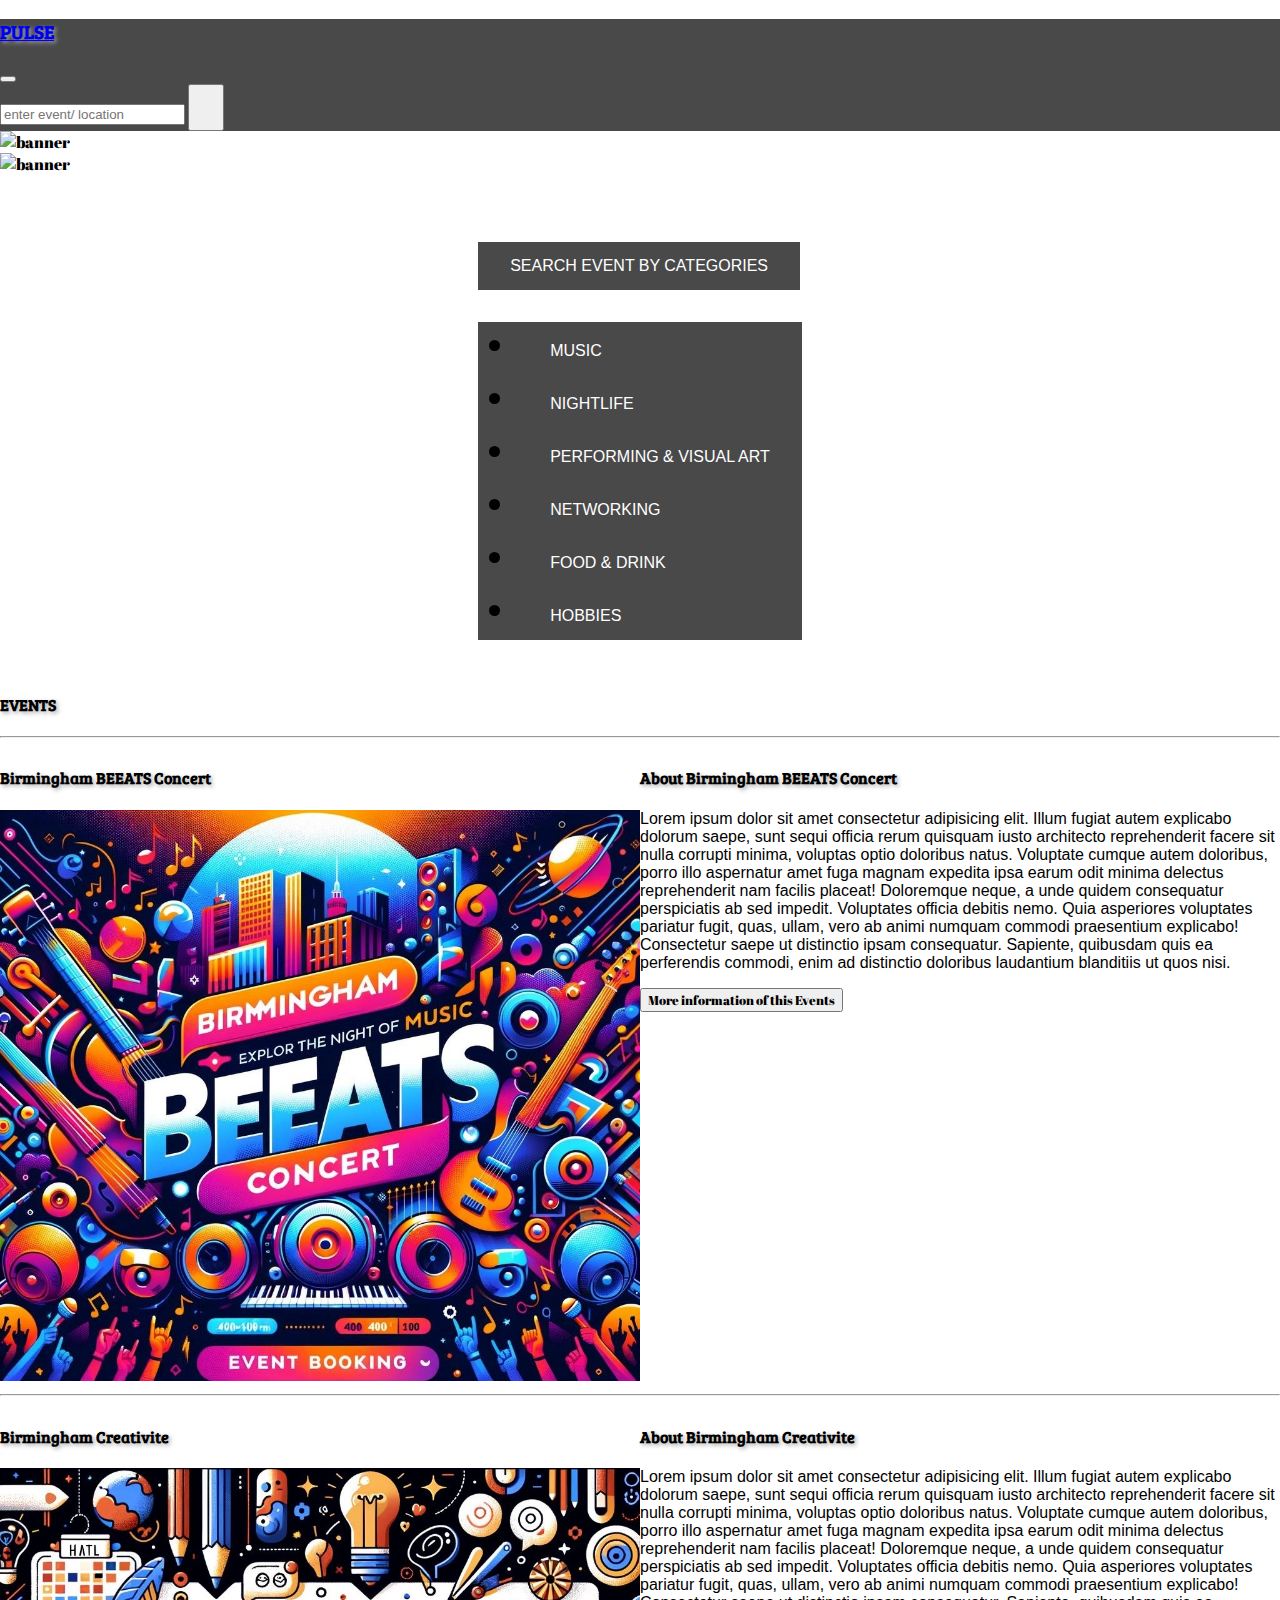
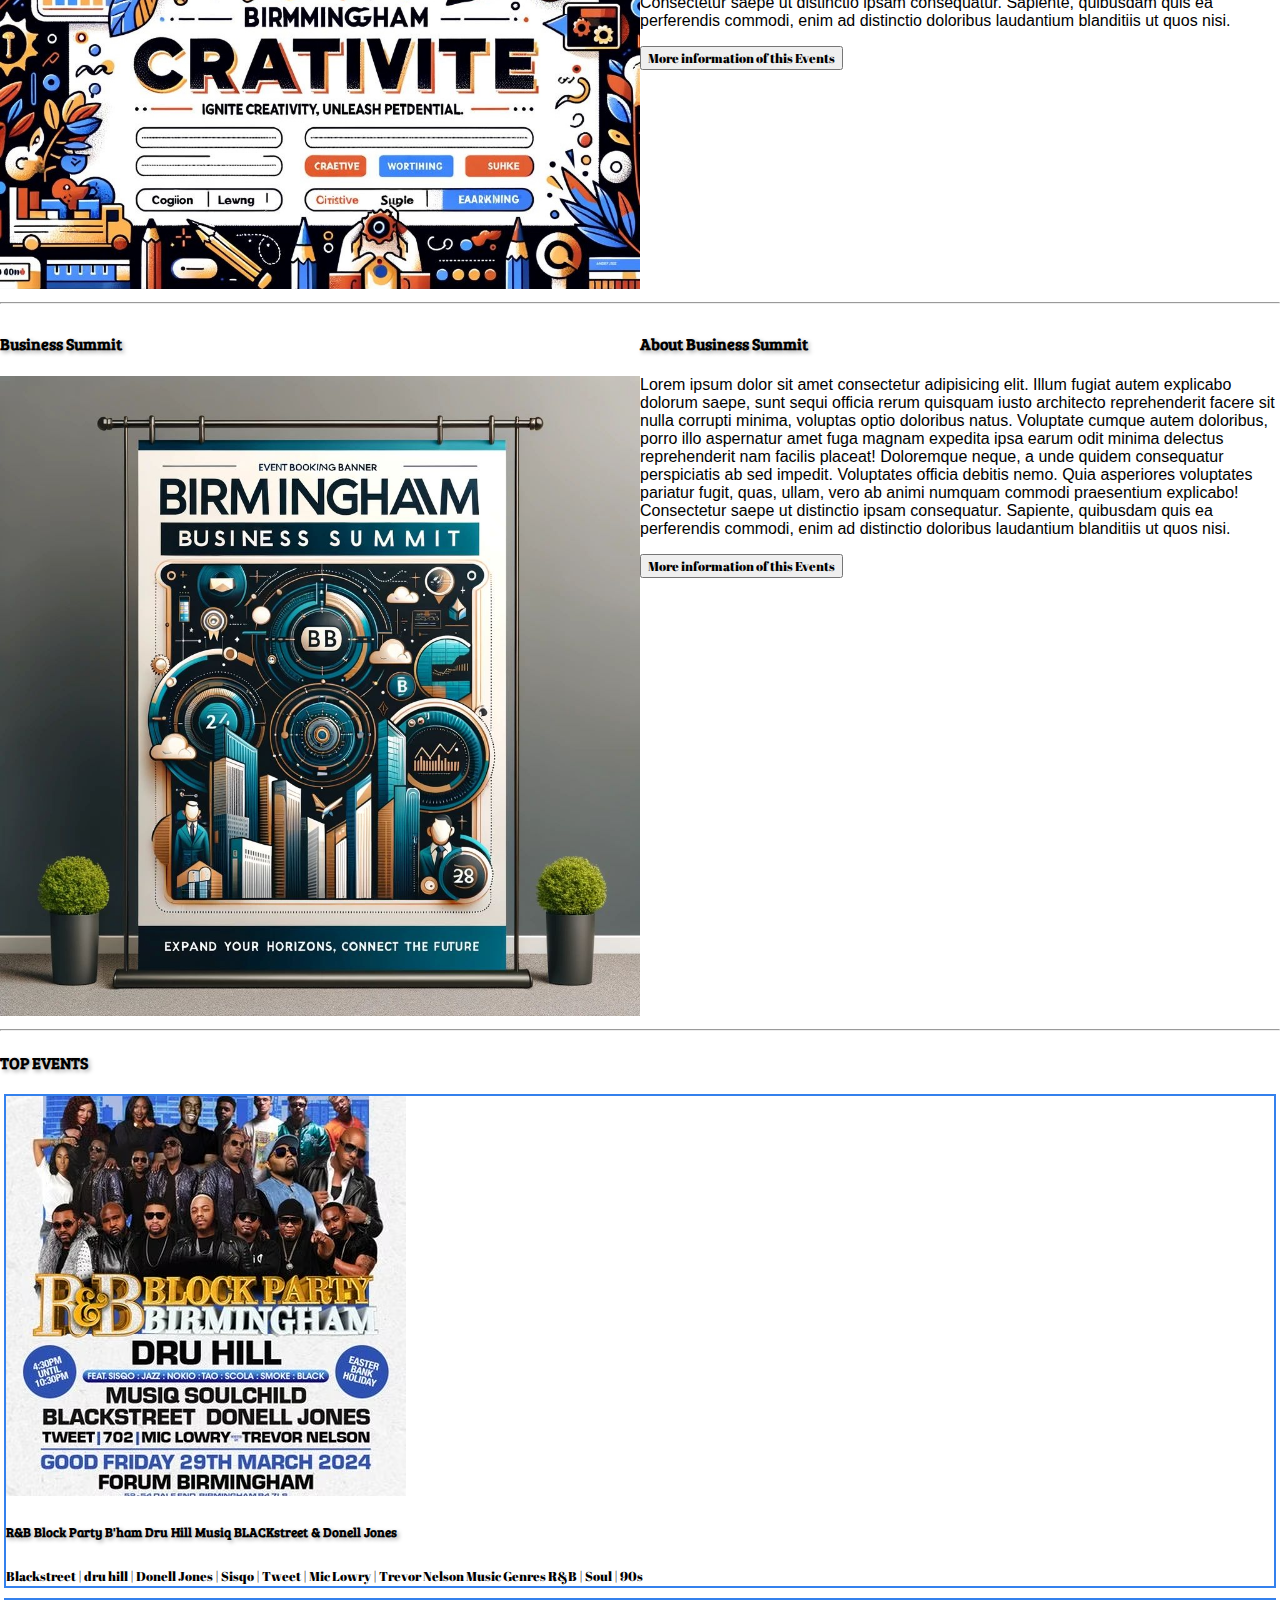
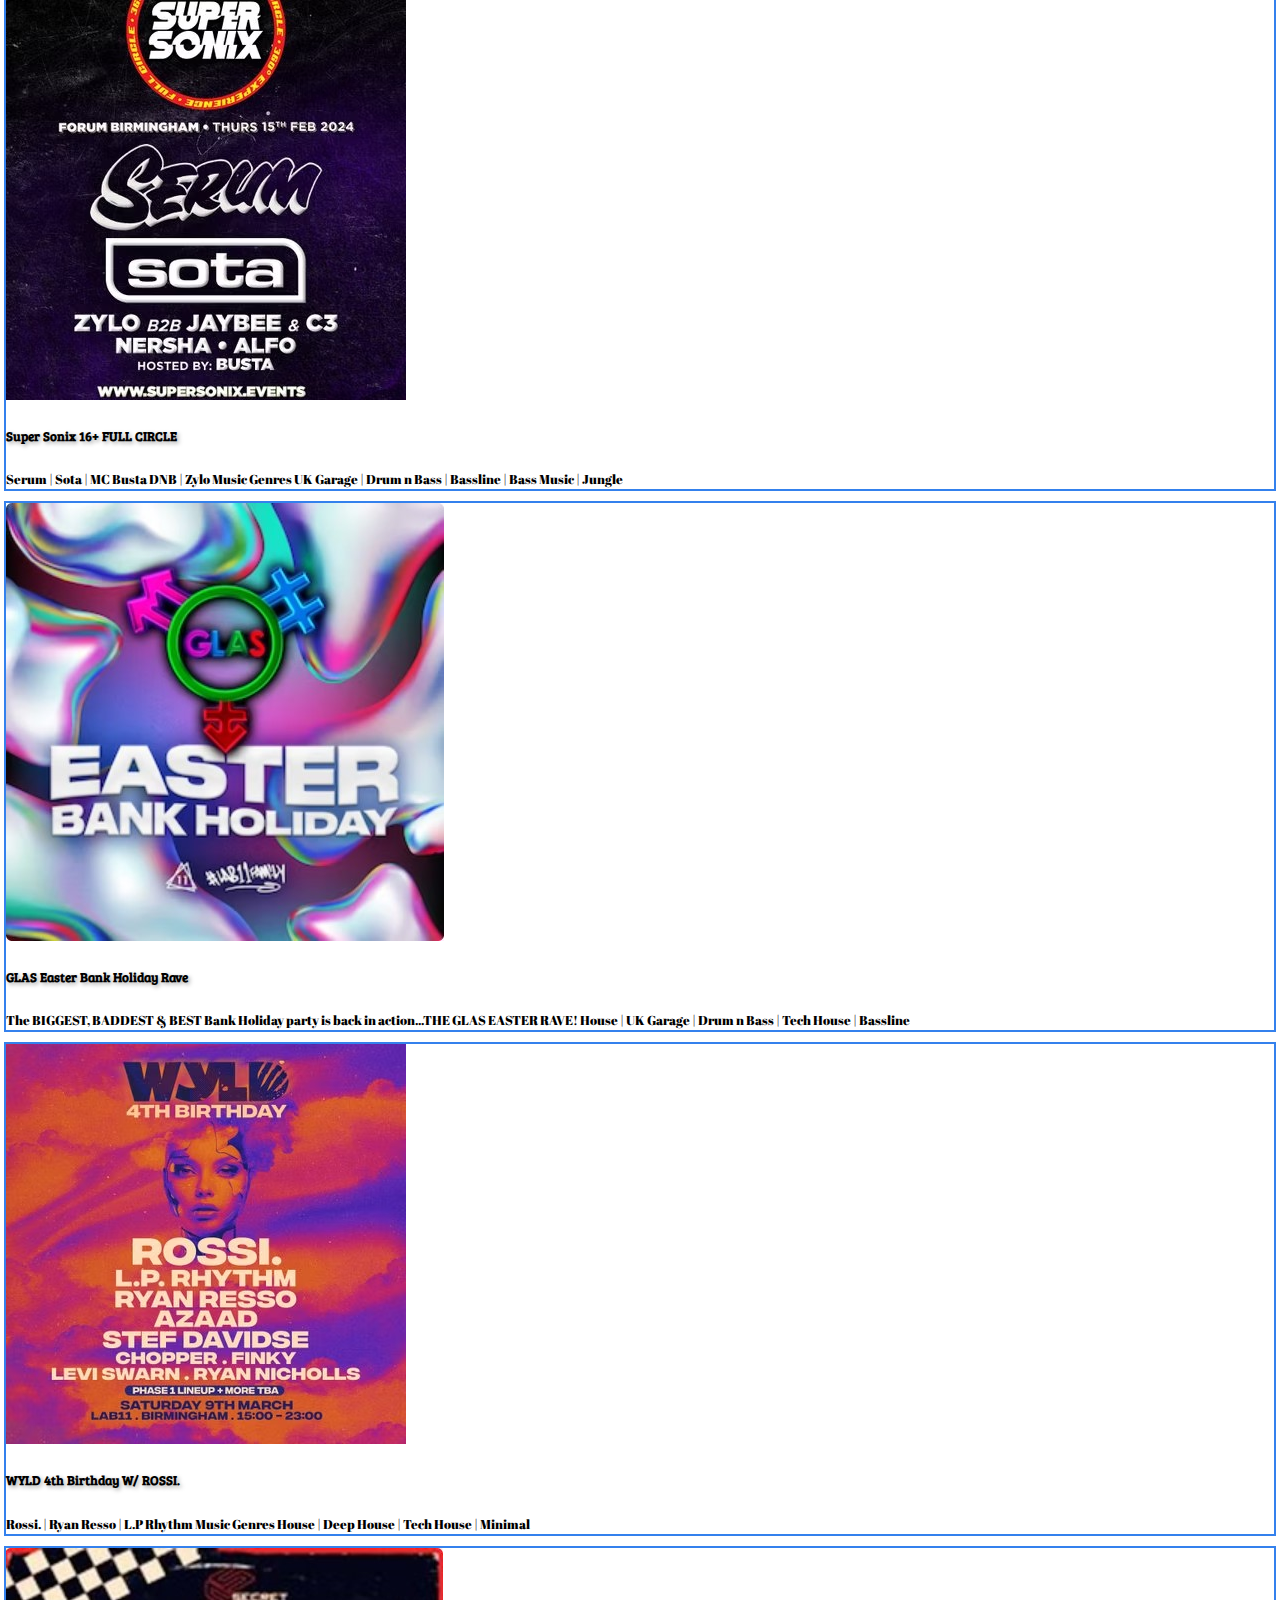
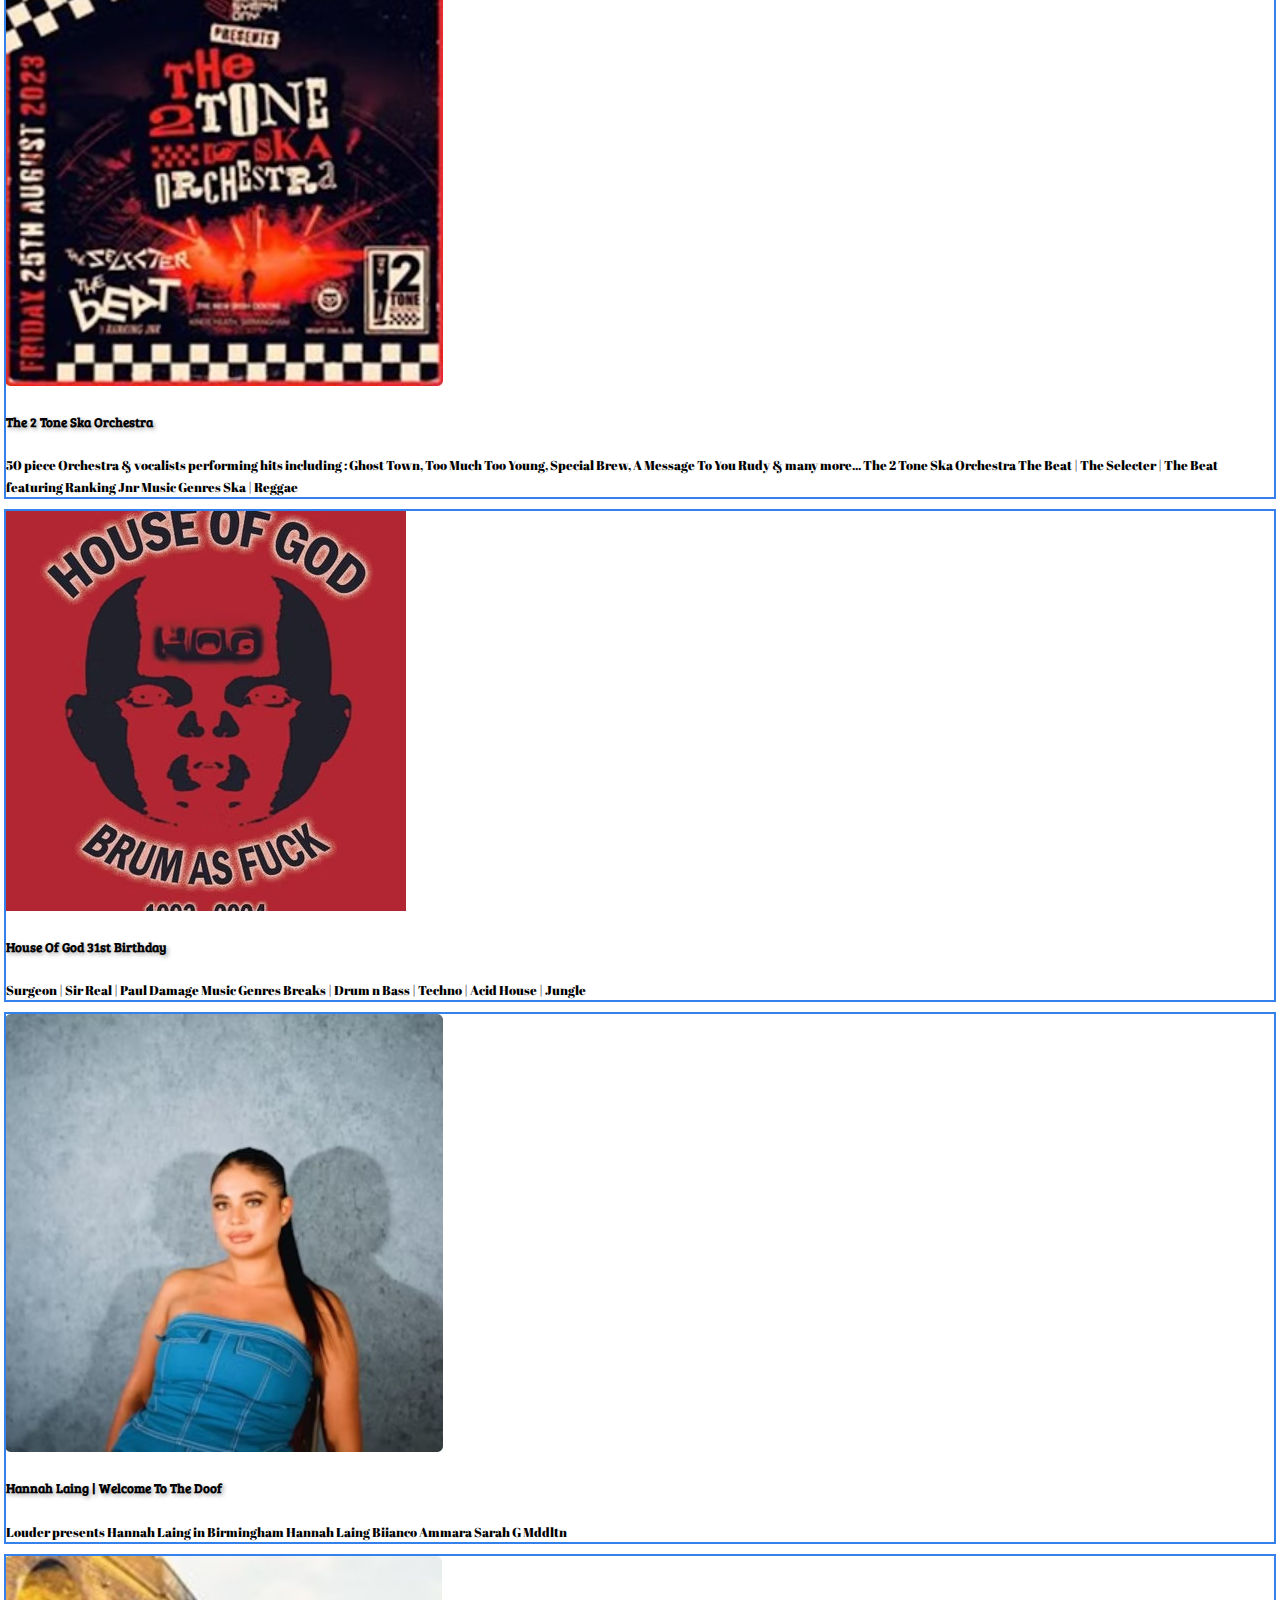
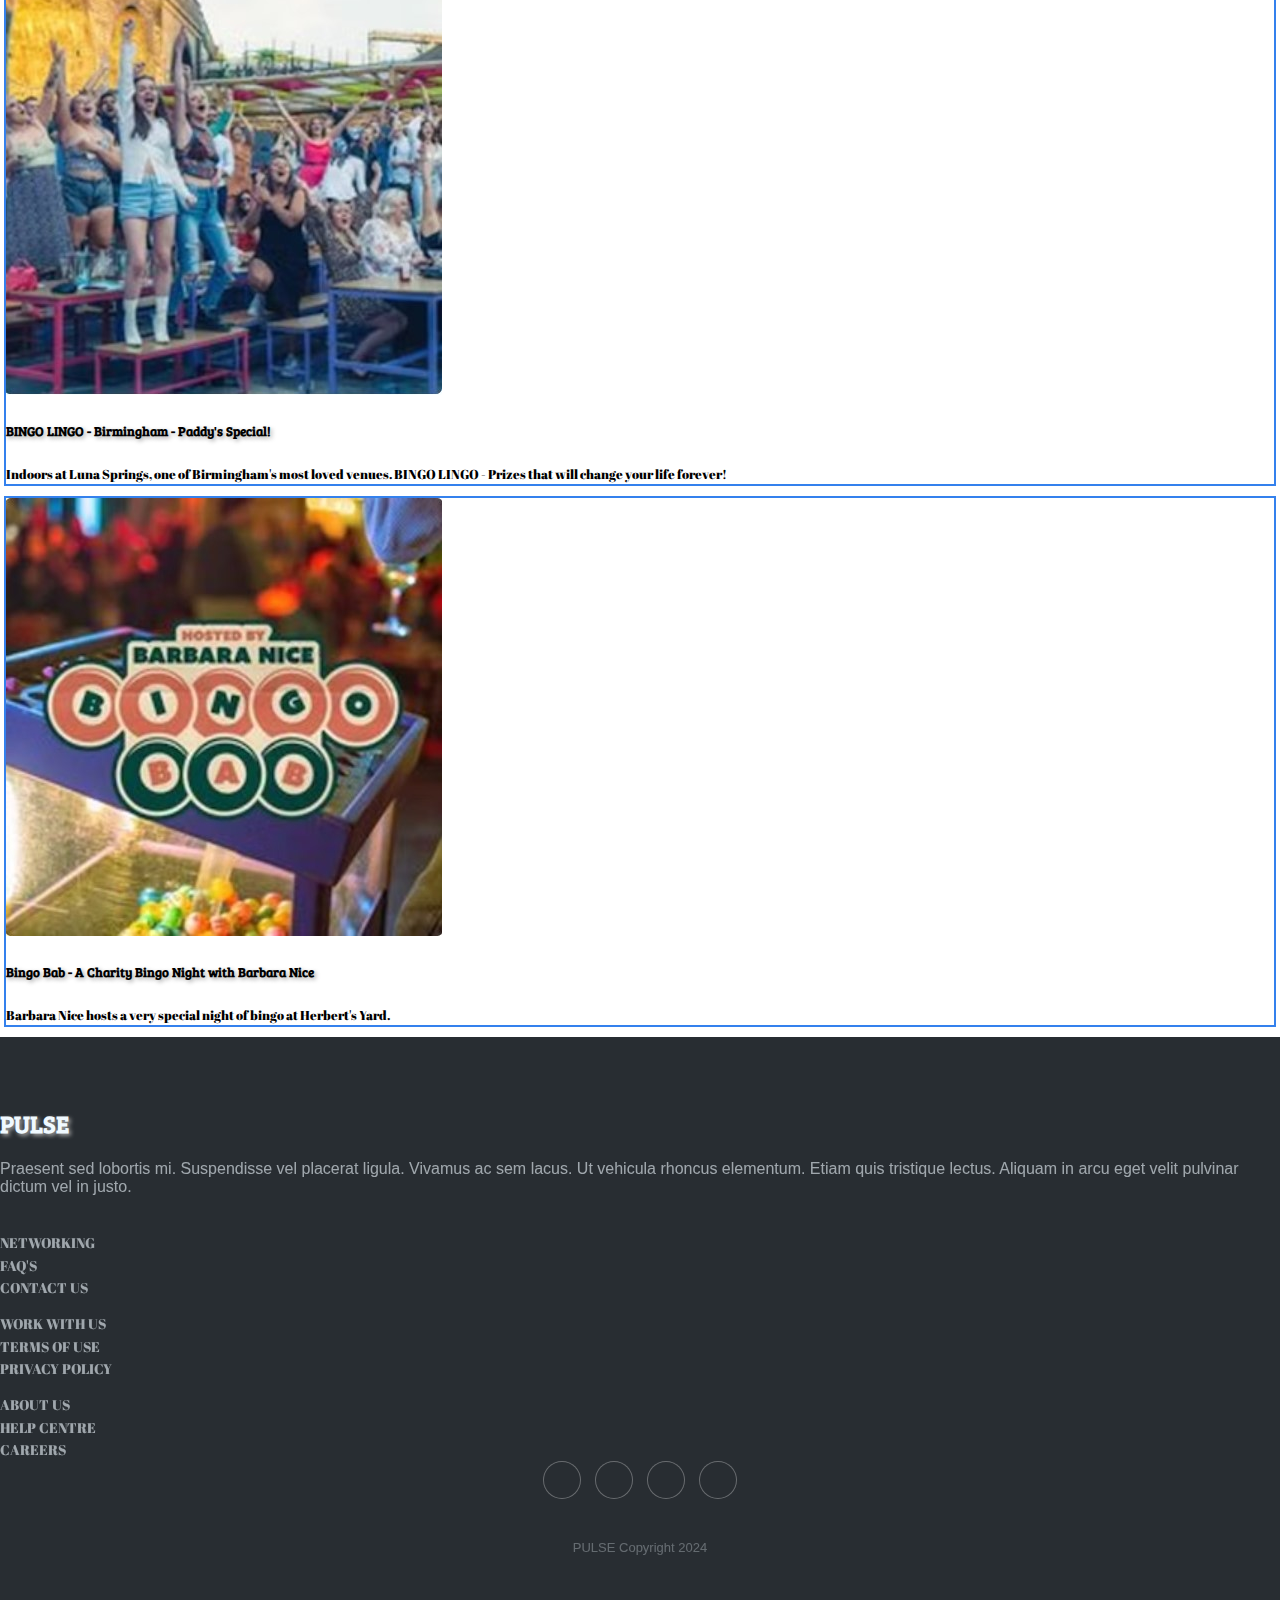
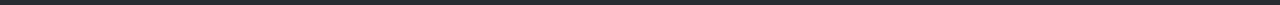
==== index.html @ c8273f27 "Merge pull request #28 from jaiminiprajapati/default-location" ====
<!DOCTYPE html>
<html lang="en">

<head>
  <meta charset="UTF-8" />
  <meta name="viewport" content="width=device-width, initial-scale=1.0" />
  <meta http-equiv="X-UA-Compatible" content="ie=edge" />
  <link href="https://cdn.jsdelivr.net/npm/bootstrap@5.0.2/dist/css/bootstrap.min.css" rel="stylesheet"
    integrity="sha384-EVSTQN3/azprG1Anm3QDgpJLIm9Nao0Yz1ztcQTwFspd3yD65VohhpuuCOmLASjC" crossorigin="anonymous" />
  <link rel="stylesheet" href="https://fonts.googleapis.com/css?family=Work+Sans">
  <link rel="stylesheet" href="https://fonts.googleapis.com/css?family=Bree+Serif">
  <link rel="stylesheet" href="https://fonts.googleapis.com/css?family=Abril+Fatface">
  <link rel='stylesheet' href='https://cdnjs.cloudflare.com/ajax/libs/ionicons/2.0.1/css/ionicons.min.css'>
  <link href='//netdna.bootstrapcdn.com/font-awesome/4.3.0/css/font-awesome.min.css' rel='stylesheet' />
  <script src="https://kit.fontawesome.com/2de2c0099b.js" crossorigin="anonymous"></script>
  <link rel="stylesheet" href="style.css" />
  <title>Pulse</title>
</head>

<body>
  <header>
    <nav class="navbar sticky-top navbar-expand-lg navbar-dark">
      <div class="container-fluid">
        <a href="#" class="navbar-brand">
          <h3>PULSE</h3>
        </a>
        <button type="button" class="navbar-toggler" data-bs-toggle="collapse" data-bs-target="#navbarCollapse">
          <span class="navbar-toggler-icon"></span>
        </button>
        <div class="collapse navbar-collapse justify-content-end" id="navbarCollapse">
          <form class="d-flex">
            <div class="input-group flex-row">
              <input type="text" class="form-control" id="search" placeholder="enter event/ location">
              <button type="button" class="btn btn-secondary btn-group" id="searchBtn"><i
                  class="fa-solid fa-magnifying-glass"></i></button>
            </div>
          </form>
          <div class="navbar-nav nav-fill flex-row">
            <!-- <a href="#" class="nav-item nav-link">FIND EVENTS</a> -->
            <!-- <a href="#" class="nav-item nav-link">CREATE EVENTS</a> -->
            <!-- <a href="#" class="nav-item nav-link">LOG IN</a> -->
            <!-- <a href="#" class="nav-item nav-link">SIGN UP</a> -->
            <!-- <div class="nav-item dropdown">
              <a href="#" class="nav-link active dropdown-toggle" data-bs-toggle="dropdown">CATEGORIES</a>
              <div class="dropdown-menu">
                <a href="#" class="dropdown-item">MUSIC</a>
                <a href="#" class="dropdown-item">NIGHTLIFE</a>
                <a href="#" class="dropdown-item">PERFORMING & VISUAL ART</a>
                <a href="#" class="dropdown-item">NETWORKING</a>
                <a href="#" class="dropdown-item">FOOD & DRINK</a>
                <a href="#" class="dropdown-item">HOBBIES</a>
              </div>
            </div> -->
          </div>
        </div>

      </div>
    </nav>
    <div id="carouselExampleSlidesOnly" class="carousel slide" data-bs-ride="carousel">
      <div class="carousel-inner">
        <div class="carousel-item active">
          <img src="./image/Banner.jpg" class="d-block w-100" alt="banner">
        </div>
        <div class="carousel-item">
          <img src="./image/Banner1.png" class="d-block w-100" alt="banner">
        </div>
      </div>
    </div>
  </header>
  <br>
  <section id="topNav">

    <!-- TODO move this to nav bar -->
    <div class="btn-group">
      <button type="button" class="btn btn-lg btn-secondary dropdown-toggle" data-bs-toggle="dropdown"
        data-bs-display="static" aria-expanded="false">
        SEARCH EVENT BY CATEGORIES
      </button>
      <ul class="dropdown-menu dropdown-menu-end dropdown-menu-lg-start">
        <!-- TODO generate dynamically buttons for the drop down -->
        <li><button class="dropdown-item" type="button">MUSIC</button></li>
        <li><button class="dropdown-item" type="button">NIGHTLIFE</button></li>
        <li><button class="dropdown-item" type="button">PERFORMING & VISUAL ART</button></li>
        <li><button class="dropdown-item" type="button">NETWORKING</button></li>
        <li><button class="dropdown-item" type="button">FOOD & DRINK</button></li>
        <li><button class="dropdown-item" type="button">HOBBIES</button></li>
      </ul>
    </div>

  </section>

  <!-- Events section -->
  <section id="trending">
    <div class="container-fluid p-5">
      <h4 id="events-section-title">EVENTS</h4>
      <div id="events-row-container" class="row row-cols-1 row-cols-sm-2 row-cols-md-3 g-4">
        <!-- All the cards are render here -->
      </div>
    </div>
  </section>

  <hr>

  <section class="midPage">
    <div class="container-fluid p-5">
      <div class="row row-equal-height">
        <div class="row-md-6 left">
          <h4>Birmingham BEEATS Concert</h4>
          <img src="./image/eventban1.jpg" class="img-fluid" alt="eventbanner" />
        </div>
        <div class="row-md-6 right">
          <h4>About Birmingham BEEATS Concert</h4>
          <p>Lorem ipsum dolor sit amet consectetur adipisicing elit. Illum fugiat autem explicabo dolorum saepe, sunt
            sequi officia rerum quisquam iusto architecto reprehenderit facere sit nulla corrupti minima, voluptas optio
            doloribus natus. Voluptate cumque autem doloribus, porro illo aspernatur amet fuga magnam expedita ipsa
            earum odit minima delectus reprehenderit nam facilis placeat! Doloremque neque, a unde quidem consequatur
            perspiciatis ab sed impedit. Voluptates officia debitis nemo. Quia asperiores voluptates pariatur fugit,
            quas, ullam, vero ab animi numquam commodi praesentium explicabo! Consectetur saepe ut distinctio ipsam
            consequatur. Sapiente, quibusdam quis ea perferendis commodi, enim ad distinctio doloribus laudantium
            blanditiis ut quos nisi.
          </p>
          <button type="button" class="btn-group btn btn-secondary">More information of this Events</button>
        </div>
      </div>
    </div>
    <hr>
    <div class="container-fluid p-5">
      <div class="row row-equal-height">
        <div class="row-md-6 left">
          <h4>Birmingham Creativite</h4>
          <img src="./image/eventban2.jpg" class="img-fluid" alt="eventbanner" />
        </div>
        <div class="row-md-6 right">
          <h4>About Birmingham Creativite</h4>
          <p>Lorem ipsum dolor sit amet consectetur adipisicing elit. Illum fugiat autem explicabo dolorum saepe, sunt
            sequi officia rerum quisquam iusto architecto reprehenderit facere sit nulla corrupti minima, voluptas optio
            doloribus natus. Voluptate cumque autem doloribus, porro illo aspernatur amet fuga magnam expedita ipsa
            earum odit minima delectus reprehenderit nam facilis placeat! Doloremque neque, a unde quidem consequatur
            perspiciatis ab sed impedit. Voluptates officia debitis nemo. Quia asperiores voluptates pariatur fugit,
            quas, ullam, vero ab animi numquam commodi praesentium explicabo! Consectetur saepe ut distinctio ipsam
            consequatur. Sapiente, quibusdam quis ea perferendis commodi, enim ad distinctio doloribus laudantium
            blanditiis ut quos nisi.
          </p>
          <button type="button" class="btn-group btn btn-secondary">More information of this Events</button>
        </div>
      </div>
    </div>
    <hr>
    <div class="container-fluid p-5">
      <div class="row row-equal-height">
        <div class="row-md-6 left">
          <h4>Business Summit</h4>
          <img src="./image/eventban3.jpg" class="img-fluid" alt="eventbanner" />
        </div>
        <div class="row-md-6 right">
          <h4>About Business Summit</h4>
          <p>Lorem ipsum dolor sit amet consectetur adipisicing elit. Illum fugiat autem explicabo dolorum saepe, sunt
            sequi officia rerum quisquam iusto architecto reprehenderit facere sit nulla corrupti minima, voluptas optio
            doloribus natus. Voluptate cumque autem doloribus, porro illo aspernatur amet fuga magnam expedita ipsa
            earum odit minima delectus reprehenderit nam facilis placeat! Doloremque neque, a unde quidem consequatur
            perspiciatis ab sed impedit. Voluptates officia debitis nemo. Quia asperiores voluptates pariatur fugit,
            quas, ullam, vero ab animi numquam commodi praesentium explicabo! Consectetur saepe ut distinctio ipsam
            consequatur. Sapiente, quibusdam quis ea perferendis commodi, enim ad distinctio doloribus laudantium
            blanditiis ut quos nisi.
          </p>
          <button type="button" class="btn-group btn btn-secondary">More information of this Events</button>
        </div>
      </div>
    </div>
    <hr>
    </div>
  </section>

  <section id="topEvents">
    <div class="container-fluid p-5">
      <h4>TOP EVENTS</h4>
      <div class="row row-cols-1 row-cols-md-3 g-4">
        <div class="col">
          <div class="card h-100">
            <a
              href="https://www.skiddle.com/whats-on/Birmingham/Forum-Birmingham/RB-Block-Party-Bham-Dru-Hill-Musiq-BLACKstreet--Donell-Jones/36745436/"><img
                src="./image/events/R&B Block Party B'ham Dru Hill Musiq BLACKstreet & Donell Jones.avif"
                class=card-img-top alt="topeventbanner" /></a>
            <div class="card-body">
              <h5 class="card-title">R&B Block Party B'ham Dru Hill Musiq BLACKstreet & Donell Jones</h5>
            </div>
            <div class="card-footer">
              <small class="text-body-secondary">Blackstreet | dru hill | Donell Jones | Sisqo | Tweet | Mic Lowry |
                Trevor Nelson
                Music Genres

                R&B | Soul | 90s
              </small>
            </div>
          </div>
        </div>
        <div class="col">
          <div class="card h-100">
            <a href="https://www.skiddle.com/whats-on/Birmingham/Forum-Birmingham/Super-Sonix-16-FULL-CIRCLE/37166300/"><img
                src="./image/events/Super Sonix 16+ FULL CIRCLE.avif" class=card-img-top alt="topeventbanner" /></a>
            <div class="card-body">
              <h5 class="card-title">Super Sonix 16+ FULL CIRCLE

              </h5>
            </div>
            <div class="card-footer">
              <small class="text-body-secondary">Serum | Sota | MC Busta DNB | Zylo
                Music Genres

                UK Garage | Drum n Bass | Bassline | Bass Music | Jungle</small>
            </div>
          </div>
        </div>
        <div class="col">
          <div class="card h-100">
            <a href="https://www.skiddle.com/whats-on/Birmingham/LAB11/GLAS-Easter-Bank-Holiday-Rave/37388834/"><img
                src="./image/events/GLAS Easter Bank Holiday Rave.jpg" class=card-img-top alt="topeventbanner" /></a>
            <div class="card-body">
              <h5 class="card-title">GLAS Easter Bank Holiday Rave</h5>
            </div>
            <div class="card-footer">
              <small class="text-body-secondary">The BIGGEST, BADDEST & BEST Bank Holiday party is back in action...THE
                GLAS EASTER RAVE!
                House | UK Garage | Drum n Bass | Tech House | Bassline
              </small>
            </div>
          </div>
        </div>
        <div class="col">
          <div class="card h-100">
            <a href="https://www.skiddle.com/whats-on/Birmingham/LAB11/WYLD-4th-Birthday-W-ROSSI/37173344/"><img
                src="./image/events/WYLD 4th Birthday W ROSSI..avif" class=card-img-top alt="topeventbanner" /></a>
            <div class="card-body">
              <h5 class="card-title">WYLD 4th Birthday W/ ROSSI.

              </h5>
            </div>
            <div class="card-footer">
              <small class="text-body-secondary">Rossi. | Ryan Resso | L.P Rhythm
                Music Genres

                House | Deep House | Tech House | Minimal</small>
            </div>
          </div>
        </div>
        <div class="col">
          <div class="card h-100">
            <a
              href="https://www.skiddle.com/whats-on/Birmingham/Zellig-Outdoor-Location/The-2-Tone-Ska-Orchestra/36487458/"><img
                src="./image/events/The 2 Tone Ska Orchestra.jpg" class=card-img-top alt="topeventbanner" /></a>
            <div class="card-body">
              <h5 class="card-title">The 2 Tone Ska Orchestra</h5>
            </div>
            <div class="card-footer">
              <small class="text-body-secondary">50 piece Orchestra & vocalists performing hits including : Ghost Town,
                Too Much Too Young, Special Brew, A Message To You Rudy & many more...
                The 2 Tone Ska Orchestra

                The Beat | The Selecter | The Beat featuring Ranking Jnr

                Music Genres

                Ska | Reggae
              </small>
            </div>
          </div>
        </div>
        <div class="col">
          <div class="card h-100">
            <a href="https://www.skiddle.com/whats-on/Birmingham/The-Tunnel-Club/House-Of-God-31st-Birthday/37271571/"><img
                src="./image/events/House Of God 31st Birthday.avif" class=card-img-top alt="topeventbanner" /></a>
            <div class="card-body">
              <h5 class="card-title">House Of God 31st Birthday</h5>
            </div>
            <div class="card-footer">
              <small class="text-body-secondary">Surgeon | Sir Real | Paul Damage

                Music Genres

                Breaks | Drum n Bass | Techno | Acid House | Jungle</small>
            </div>
          </div>
        </div>
        <div class="col">
          <div class="card h-100">
            <a
              href="https://www.skiddle.com/whats-on/Birmingham/Forum-Birmingham/Hannah-Laing--Welcome-To-The-Doof/36730999/"><img
                src="./image/events/Hannah Laing  Welcome To The Doof.jpg" class=card-img-top
                alt="topeventbanner" /></a>
            <div class="card-body">
              <h5 class="card-title">Hannah Laing | Welcome To The Doof</h5>
            </div>
            <div class="card-footer">
              <small class="text-body-secondary">Louder presents Hannah Laing in Birmingham Hannah Laing Biianco Ammara
                Sarah G Mddltn</small>
            </div>
          </div>
        </div>
        <div class="col">
          <div class="card h-100">
            <a
              href="https://www.skiddle.com/whats-on/Birmingham/Luna-Springs-Digbeth-/BINGO-LINGO---Birmingham---Paddys-Special/37162705/"><img
                src="./image/events/BINGO LINGO - Birmingham - Paddy's Special!.jpg" class=card-img-top
                alt="topeventbanner" /></a>
            <div class="card-body">
              <h5 class="card-title">BINGO LINGO - Birmingham - Paddy's Special!</h5>
            </div>
            <div class="card-footer">
              <small class="text-body-secondary">Indoors at Luna Springs, one of Birmingham's most loved venues. BINGO
                LINGO - Prizes that will change your life forever!</small>
            </div>
          </div>
        </div>
        <div class="col">
          <div class="card h-100">
            <a
              href="https://www.skiddle.com/whats-on/Birmingham/Herbert%27s-Yard/Bingo-Bab---A-Charity-Bingo-Night-with-Barbara-Nice/37181548/"><img
                src="./image/events/Bingo Bab - A Charity Bingo Night with Barbara Nice.jpg" class=card-img-top
                alt="topeventbanner" /></a>
            <div class="card-body">
              <h5 class="card-title">Bingo Bab - A Charity Bingo Night with Barbara Nice</h5>
            </div>
            <div class="card-footer">
              <small class="text-body-secondary">Barbara Nice hosts a very special night of bingo at Herbert's
                Yard.</small>
            </div>
          </div>
        </div>
      </div>
    </div>
    </div>
  </section>
  <!-- Footer -->
  <footer>
    <div class="footer-dark">
      <div class="container">
        <div class="row">
          <div class="col-md-6 item text">
            <h2>PULSE</h2>
            <p>Praesent sed lobortis mi. Suspendisse vel placerat ligula. Vivamus ac sem lacus. Ut vehicula rhoncus
              elementum. Etiam quis tristique lectus. Aliquam in arcu eget velit pulvinar dictum vel in justo.</p>
          </div>
          <div class="col-sm-2 col-md-2 item">

            <ul>
              <li><a href="#">NETWORKING</a></li>
              <li><a href="#">FAQ'S</a></li>
              <li><a href="#">CONTACT US</a></li>
            </ul>
          </div>
          <div class="col-sm-2 col-md-2 item">

            <ul>
              <li><a href="#">WORK WITH US</a></li>
              <li><a href="#">TERMS OF USE</a></li>
              <li><a href="#">PRIVACY POLICY</a></li>
            </ul>
          </div>
          <div class="col-sm-2 col-md-2 item">

            <ul>
              <li><a href="#">ABOUT US</a></li>
              <li><a href="#">HELP CENTRE</a></li>
              <li><a href="#">CAREERS</a></li>
            </ul>
          </div>
          <div class="col item social"><a href="#"><i class="icon ion-social-facebook"></i></a><a href="#"><i
                class="icon ion-social-twitter"></i></a><a href="#"><i class="icon ion-social-snapchat"></i></a><a
              href="#"><i class="icon ion-social-instagram"></i></a></div>
        </div>
        <p class="copyright">PULSE Copyright 2024</p>
      </div>
    </div>
  </footer>

  <script src="https://cdn.jsdelivr.net/npm/bootstrap@5.3.2/dist/js/bootstrap.bundle.min.js"
    integrity="sha384-C6RzsynM9kWDrMNeT87bh95OGNyZPhcTNXj1NW7RuBCsyN/o0jlpcV8Qyq46cDfL"
    crossorigin="anonymous"></script>
  <script src="https://code.jquery.com/jquery-3.7.1.slim.min.js"
    integrity="sha256-kmHvs0B+OpCW5GVHUNjv9rOmY0IvSIRcf7zGUDTDQM8=" crossorigin="anonymous"></script>
  <script src="js/res/utils.js"></script>
  <script src="js/api/userLocation.js"></script>
  <script src="js/res/localeStorage.js"></script>
  <script src="js/api/seatgeek.js"></script>
  <script src="js/api/thistle.js"></script>
  <script src="script.js"></script>
</body>

</html>
---- style.css ----
body {
  margin: 0;
  padding: 0;
  font-family: "Abril Fatface", "Times New Roman", Times, serif;
}
h1,
h2,
h3,
h4,
h5,
h6 {
  font-family: "Bree Serif";
  text-shadow: 2px 2px 4px #aaa;
}

p {
  font-family: "Work+Sans", "Helvetica", "sans-serif";
}
.btn-group {
  font-family: "Abril Fatface", "Times New Roman", Times, serif;
}
.btn-group:hover {
  background-color: rgb(243, 90, 8);
  color: white;
}
.navbar {
  background-color: #494949;
}

.left {
  width: 50%;
}

.right {
  display: inline-block;

  width: 50%;
}
.row-equal-height {
  display: flex;
}

.row-equal-height > [class*="col-"] {
  display: flex;
  flex-direction: column;
}

.footer-dark {
  padding: 50px 0;
  color: #f0f9ff;
  background-color: #282d32;
}

.footer-dark h3 {
  margin-top: 0;
  margin-bottom: 12px;
  font-weight: bold;
  font-size: 16px;
}

.footer-dark ul {
  padding: 0;
  list-style: none;
  line-height: 1.6;
  font-size: 14px;
  margin-bottom: 0;
}

.footer-dark ul a {
  color: inherit;
  text-decoration: none;
  opacity: 0.6;
}

.footer-dark ul a:hover {
  opacity: 0.8;
}

@media (max-width: 767px) {
  .footer-dark .item:not(.social) {
    text-align: center;
    padding-bottom: 20px;
  }
}

.footer-dark .item.text {
  margin-bottom: 36px;
}

@media (max-width: 767px) {
  .footer-dark .item.text {
    margin-bottom: 0;
  }
}

.footer-dark .item.text p {
  opacity: 0.6;
  margin-bottom: 0;
}

.footer-dark .item.social {
  text-align: center;
}

@media (max-width: 991px) {
  .footer-dark .item.social {
    text-align: center;
    margin-top: 20px;
  }
}

.footer-dark .item.social > a {
  font-size: 20px;
  width: 36px;
  height: 36px;
  line-height: 36px;
  display: inline-block;
  text-align: center;
  border-radius: 50%;
  box-shadow: 0 0 0 1px rgba(255, 255, 255, 0.4);
  margin: 0 8px;
  color: #fff;
  opacity: 0.75;
}

.footer-dark .item.social > a:hover {
  opacity: 0.9;
}

.footer-dark .copyright {
  text-align: center;
  padding-top: 24px;
  opacity: 0.3;
  font-size: 13px;
  margin-bottom: 0;
}

#topNav button {
  background-color: #494949;
  border: none;
  color: white;
  padding: 15px 32px;
  text-align: center;
  display: inline-block;
  font-size: 1rem;
  cursor: pointer;
}

#topNav button:hover {
  background-color: rgb(243, 90, 8);
  color: white;
}

.card {
  border: 2px solid rgb(52, 129, 237);
  margin: 10px 4px;
  transition: 0.6s ease;
}

.card:hover {
  transform: scale(1.05);
}

#topNav {
  font-size: xx-large;
  font-family: "Roboto", sans-serif;
  display: flex;
  align-items: center;
  justify-content: center;
  padding: 40px 0px 0px 0px;
}
.img-fluid {
  max-width: 100%;
  height: auto;
}
.navbar {
  border-color: #494949;
}
.dropdown-menu {
  background-color: #494949;
  border-color: #494949;
}
.dropdown-item {
  color: white;
}
.dropdown-item:hover {
  background-color: #494949;
  color: rgb(243, 90, 8);
}
.dropdown-menu .dropdown-item {
  padding: 10px 20px;
}
.dropdown-menu .dropdown-item:hover {
  background-color: #494949;
  color: rgb(243, 90, 8);
}
.form-control {
  font-family: "Franklin Gothic Medium", "Arial Narrow", Arial, sans-serif;
}
.fa-solid {
  font-size: 30px;
  padding: 5px 10px;
}
@media only screen and (max-width: 768px) {
  .left {
    width: 100%;
  }
  .right {
    width: 100%;
    padding-top: 10px;
    text-align: center;
  }
  .midPage button {
    width: 100%;
  }
}
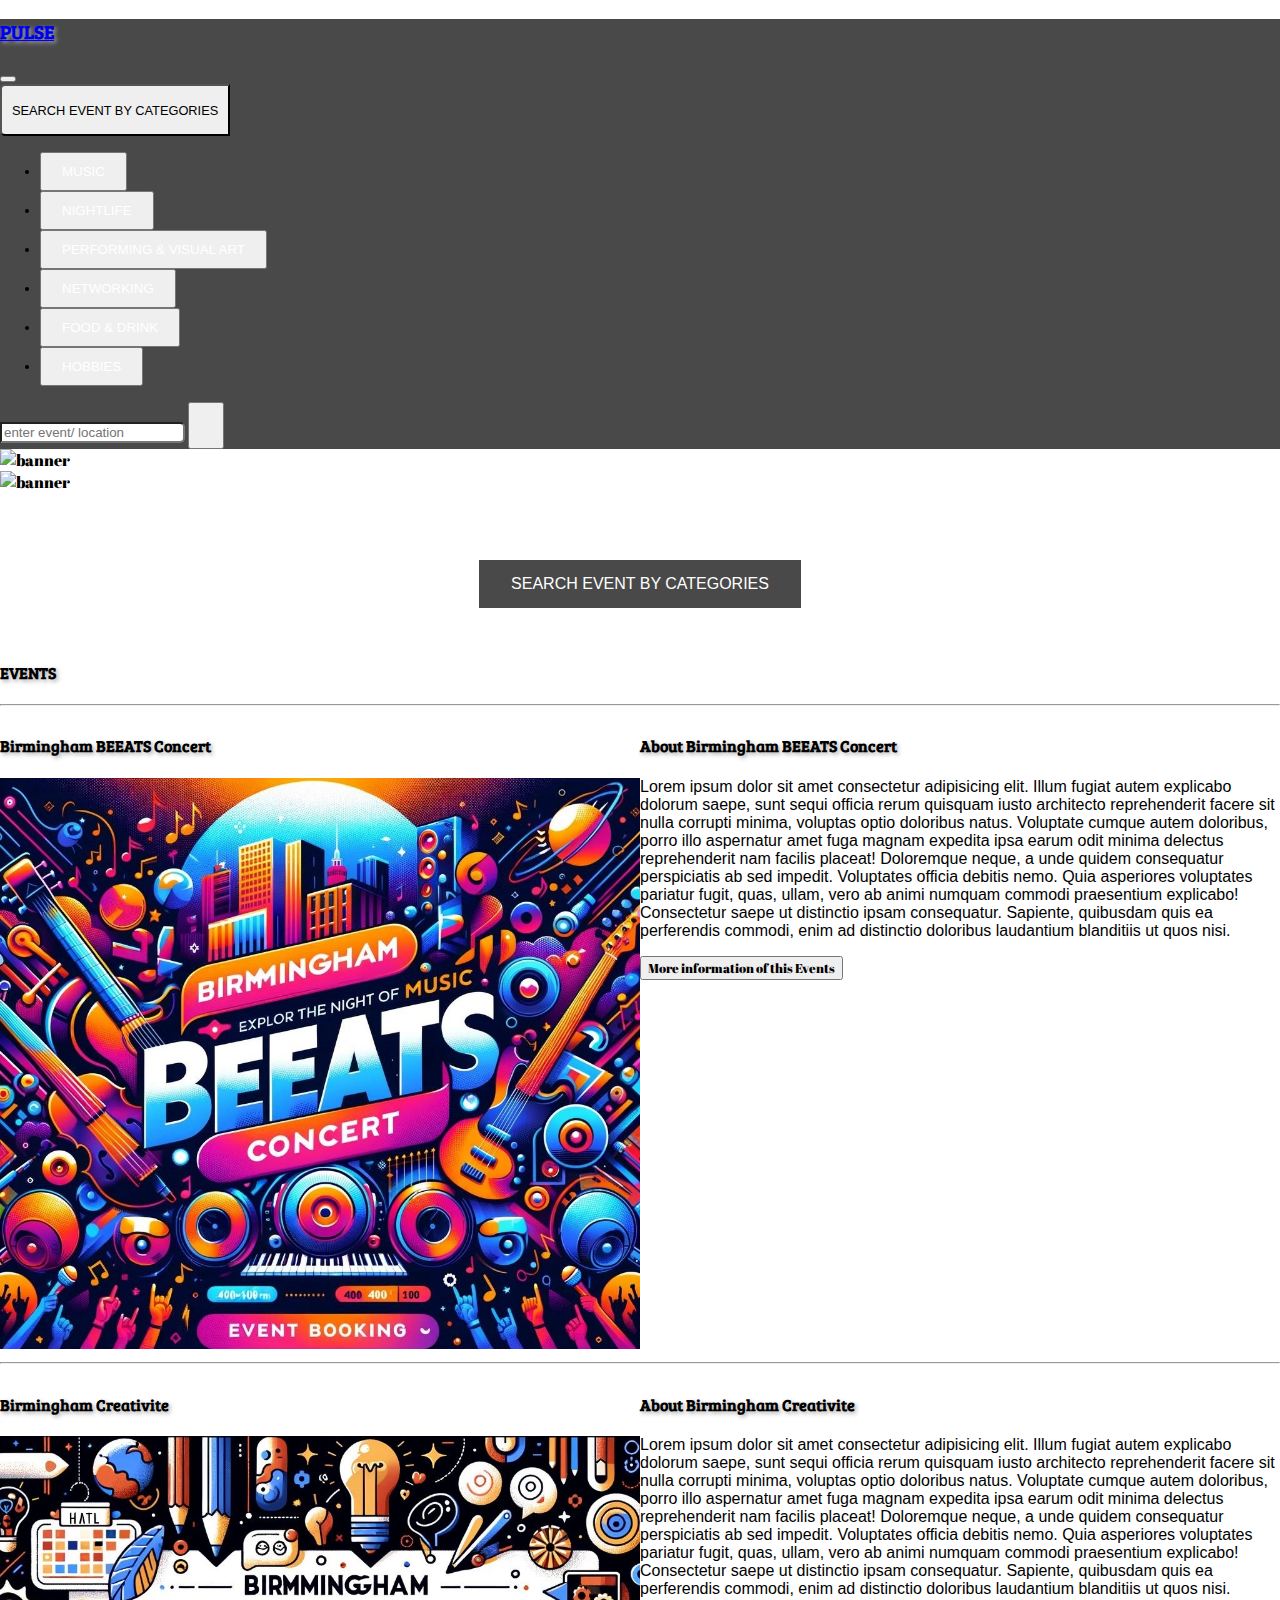
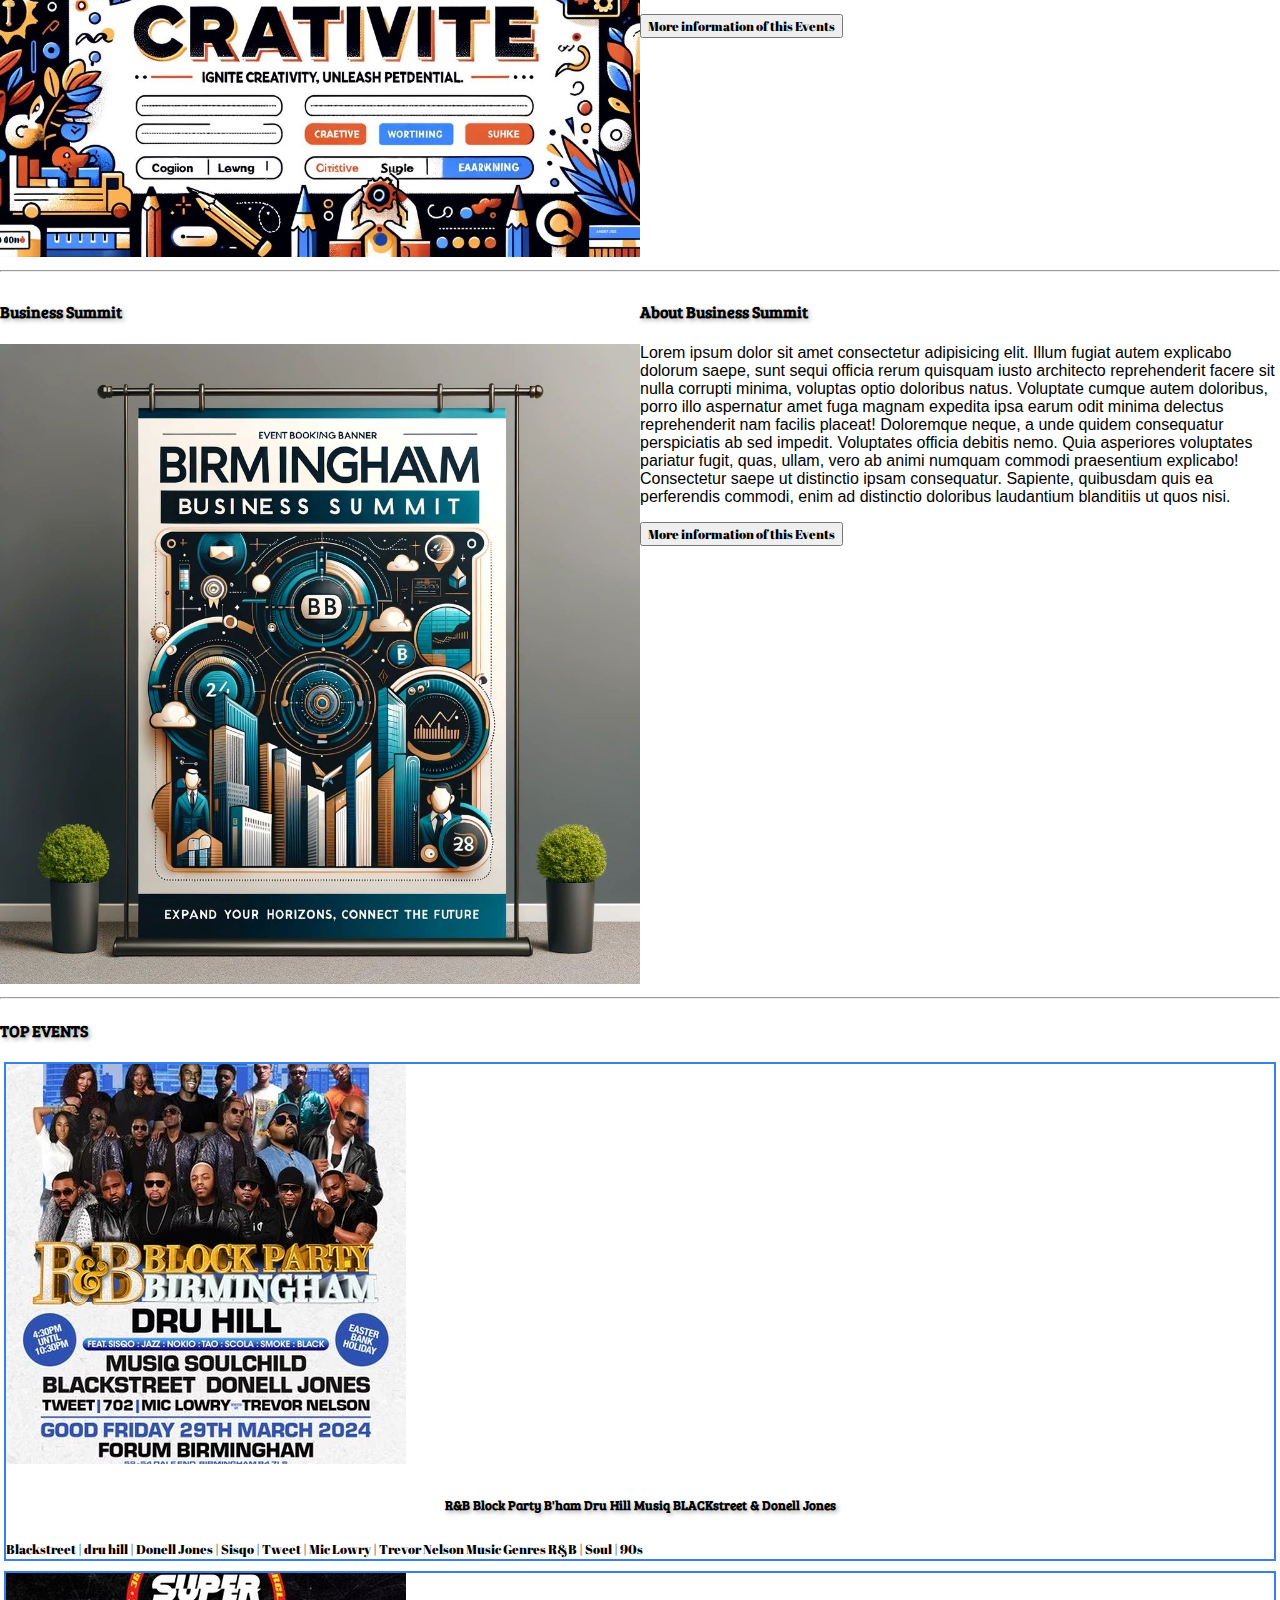
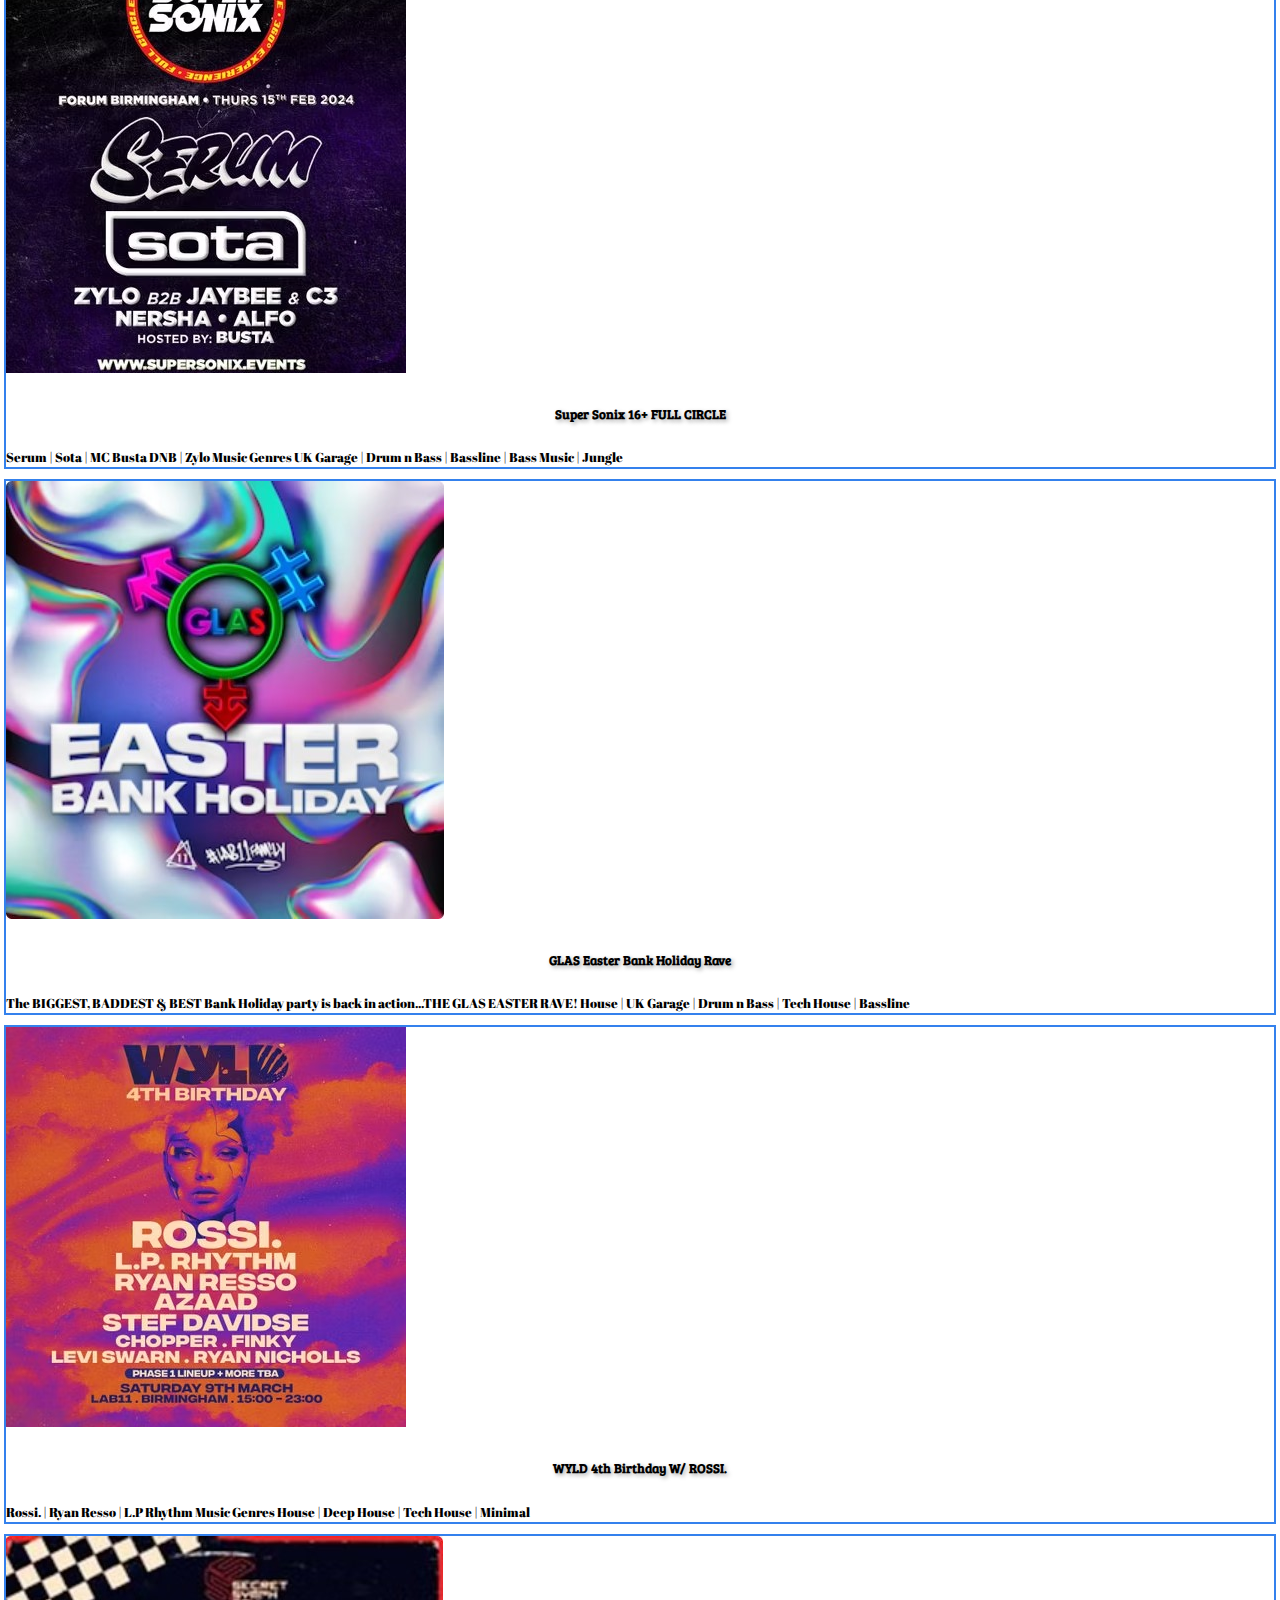
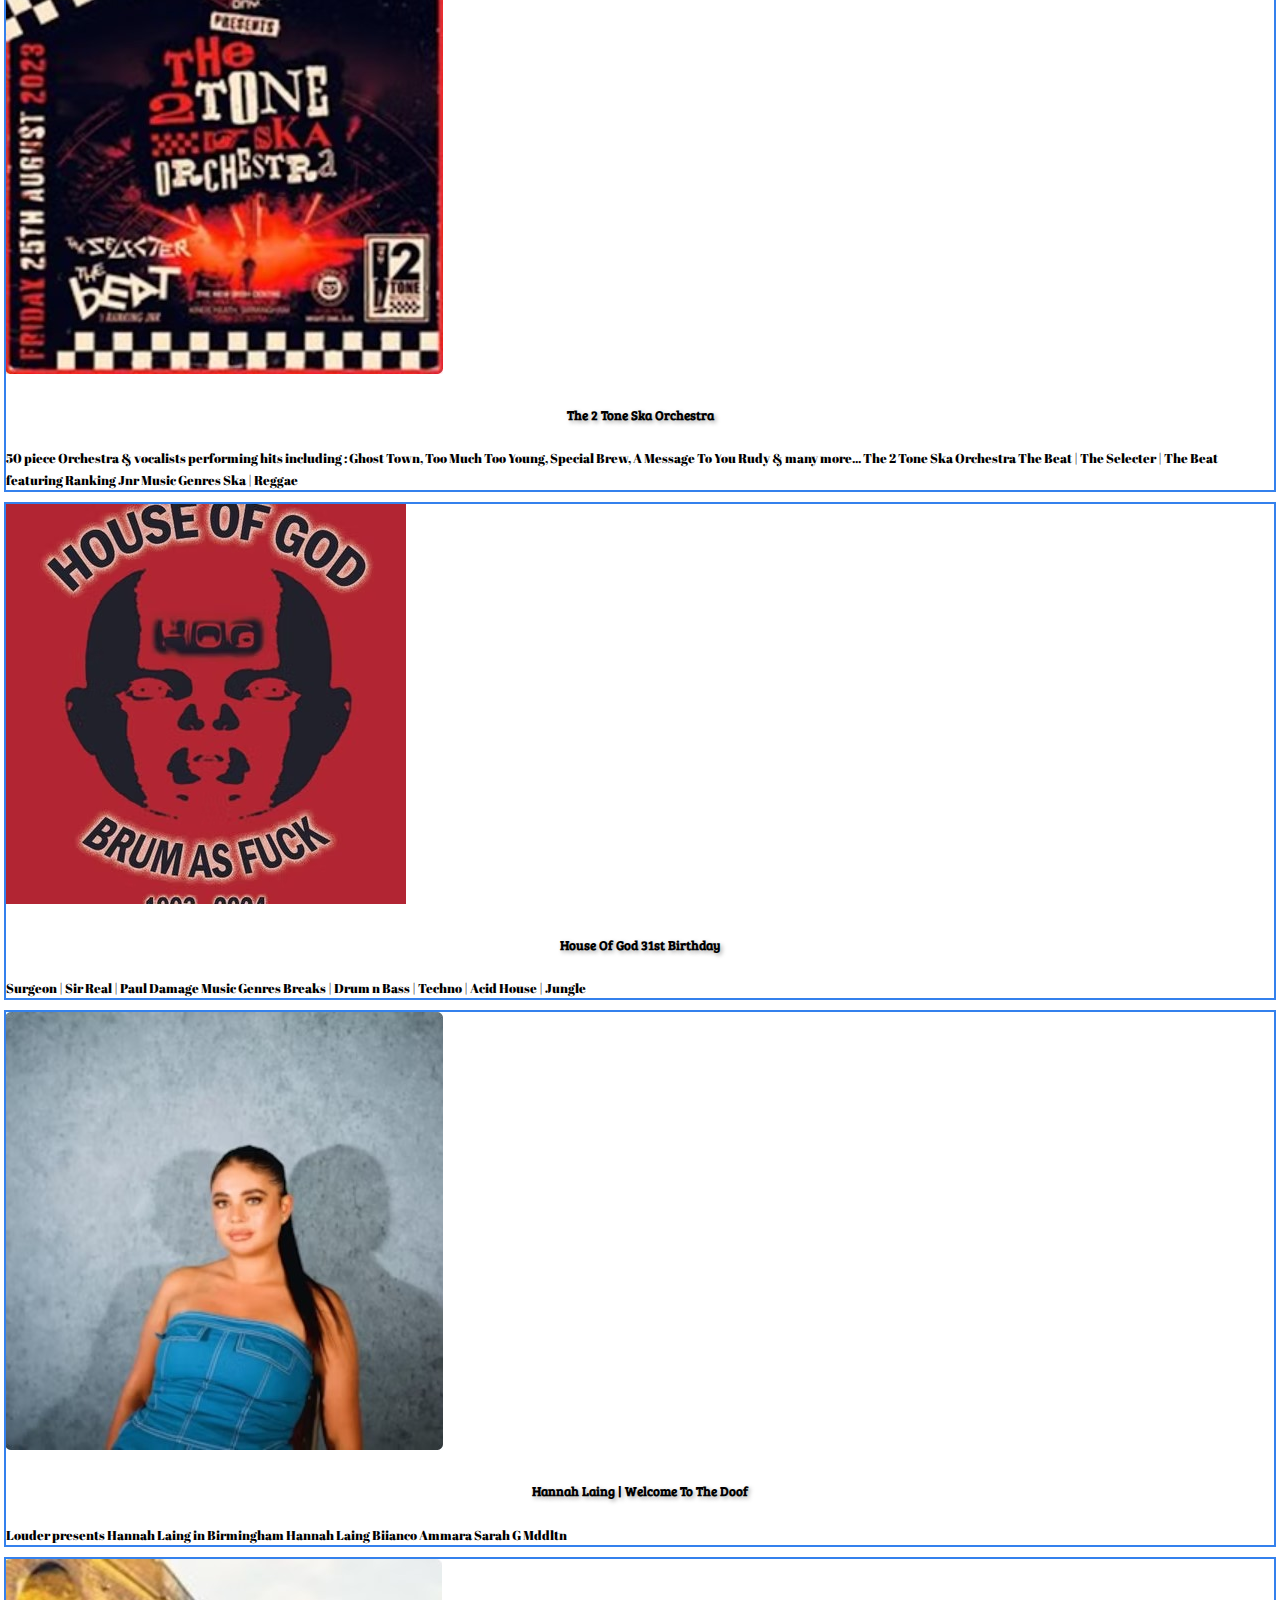
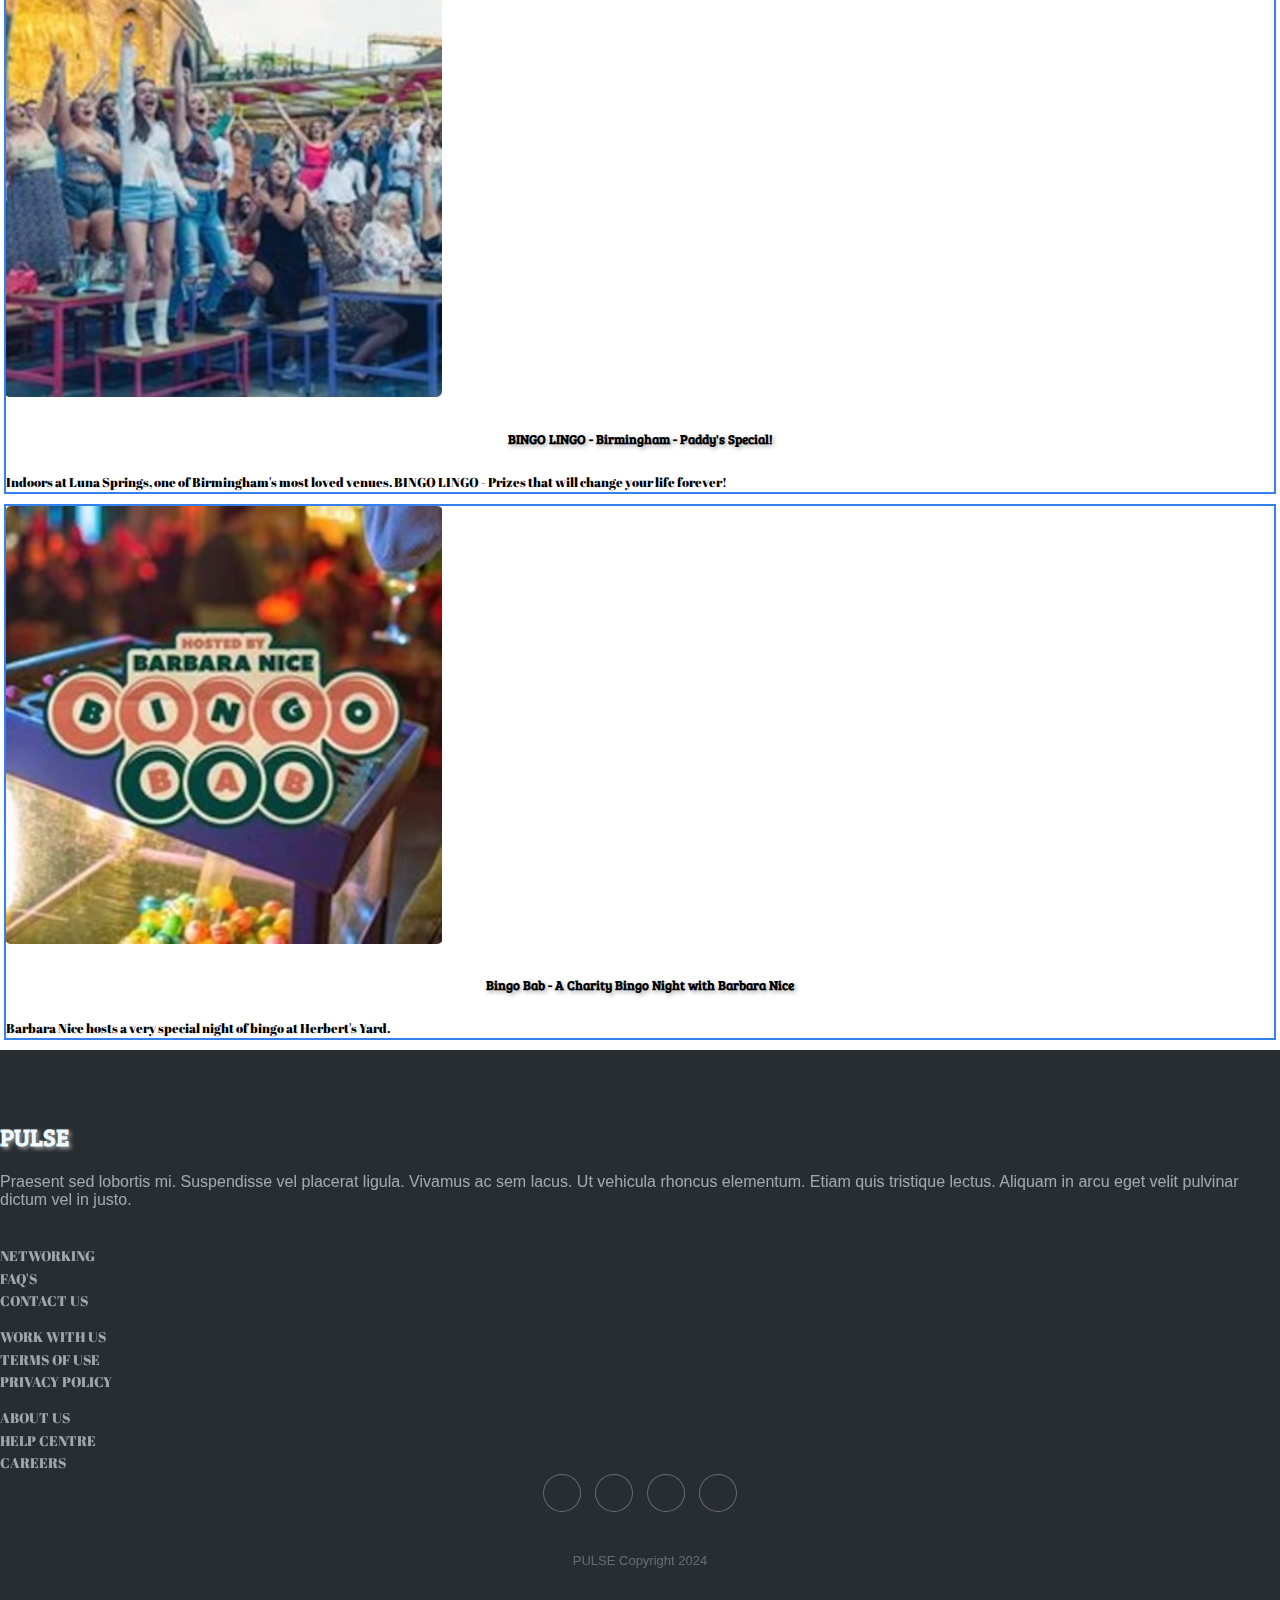
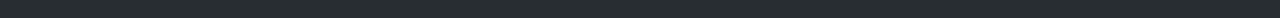
==== commit 2b349369: "Merge branch 'main' into update-dropdown-menu-dynamically" ====
--- a/index.html
+++ b/index.html
@@ -28,6 +28,21 @@
           <span class="navbar-toggler-icon"></span>
         </button>
         <div class="collapse navbar-collapse justify-content-end" id="navbarCollapse">
+          <div class="btn-group">
+            <button type="button" class="btn btn-lg btn-secondary dropdown-toggle navCat" data-bs-toggle="dropdown"
+              data-bs-display="static" aria-expanded="false">
+              SEARCH EVENT BY CATEGORIES
+            </button>
+            <ul class="dropdown-menu dropdown-menu-end dropdown-menu-lg-start dw">
+              <!-- TODO generate dynamically buttons for the drop down -->
+              <li><button class="dropdown-item" type="button">MUSIC</button></li>
+              <li><button class="dropdown-item" type="button">NIGHTLIFE</button></li>
+              <li><button class="dropdown-item" type="button">PERFORMING & VISUAL ART</button></li>
+              <li><button class="dropdown-item" type="button">NETWORKING</button></li>
+              <li><button class="dropdown-item" type="button">FOOD & DRINK</button></li>
+              <li><button class="dropdown-item" type="button">HOBBIES</button></li>
+            </ul>
+          </div>
           <form class="d-flex">
             <div class="input-group flex-row">
               <input type="text" class="form-control" id="search" placeholder="enter event/ location">
@@ -53,7 +68,6 @@
             </div> -->
           </div>
         </div>
-
       </div>
     </nav>
     <div id="carouselExampleSlidesOnly" class="carousel slide" data-bs-ride="carousel">
@@ -67,33 +81,33 @@
       </div>
     </div>
   </header>
+
   <br>
+
   <section id="topNav">
-
     <!-- TODO move this to nav bar -->
     <div class="btn-group">
       <button type="button" class="btn btn-lg btn-secondary dropdown-toggle" data-bs-toggle="dropdown"
         data-bs-display="static" aria-expanded="false">
         SEARCH EVENT BY CATEGORIES
       </button>
-      <ul class="dropdown-menu dropdown-menu-end dropdown-menu-lg-start">
-        <!-- TODO generate dynamically buttons for the drop down -->
-        <li><button class="dropdown-item" type="button">MUSIC</button></li>
+      <ul id="search-by-category-dropdown-ul" class="dropdown-menu dropdown-menu-end dropdown-menu-lg-start">
+        <!-- Categories -->
+        <!-- <li><button class="dropdown-item" type="button">MUSIC</button></li>
         <li><button class="dropdown-item" type="button">NIGHTLIFE</button></li>
         <li><button class="dropdown-item" type="button">PERFORMING & VISUAL ART</button></li>
         <li><button class="dropdown-item" type="button">NETWORKING</button></li>
         <li><button class="dropdown-item" type="button">FOOD & DRINK</button></li>
-        <li><button class="dropdown-item" type="button">HOBBIES</button></li>
+        <li><button class="dropdown-item" type="button">HOBBIES</button></li> -->
       </ul>
     </div>
-
   </section>
 
   <!-- Events section -->
   <section id="trending">
     <div class="container-fluid p-5">
       <h4 id="events-section-title">EVENTS</h4>
-      <div id="events-row-container" class="row row-cols-1 row-cols-sm-2 row-cols-md-3 g-4">
+      <div id="events-row-container" class="row row-cols-1 row-cols-md-3 g-4 eventEl">
         <!-- All the cards are render here -->
       </div>
     </div>
@@ -378,11 +392,25 @@
     crossorigin="anonymous"></script>
   <script src="https://code.jquery.com/jquery-3.7.1.slim.min.js"
     integrity="sha256-kmHvs0B+OpCW5GVHUNjv9rOmY0IvSIRcf7zGUDTDQM8=" crossorigin="anonymous"></script>
+
+  <!-- API -->
+  <script src="js/api/userLocation.js"></script>
+  <script src="js/api/seatgeek.js"></script>
+  <script src="js/api/datathistle.js"></script>
+
+  <!-- Resources -->
   <script src="js/res/utils.js"></script>
-  <script src="js/api/userLocation.js"></script>
   <script src="js/res/localeStorage.js"></script>
-  <script src="js/api/seatgeek.js"></script>
-  <script src="js/api/thistle.js"></script>
+
+  <!-- Creators -->
+  <script src="js/creators/upcomingEventCard.js"></script>
+  <script src="js/creators/searchBycategoryDropdown.js"></script>
+
+  <!-- Renders -->
+  <script src="js/renders/upcomingEventsSection.js"></script>
+  <script src="js/renders/categorySearchDropdown.js"></script>
+
+  <!-- Logic -->
   <script src="script.js"></script>
 </body>
 
--- a/style.css
+++ b/style.css
@@ -3,6 +3,7 @@
   padding: 0;
   font-family: "Abril Fatface", "Times New Roman", Times, serif;
 }
+
 h1,
 h2,
 h3,
@@ -16,13 +17,17 @@
 p {
   font-family: "Work+Sans", "Helvetica", "sans-serif";
 }
+
 .btn-group {
   font-family: "Abril Fatface", "Times New Roman", Times, serif;
 }
+
 .btn-group:hover {
   background-color: rgb(243, 90, 8);
-  color: white;
-}
+  border-radius: 5px;
+  color: white;
+}
+
 .navbar {
   background-color: #494949;
 }
@@ -36,6 +41,7 @@
 
   width: 50%;
 }
+
 .row-equal-height {
   display: flex;
 }
@@ -169,48 +175,128 @@
   justify-content: center;
   padding: 40px 0px 0px 0px;
 }
+
 .img-fluid {
   max-width: 100%;
   height: auto;
 }
+
 .navbar {
   border-color: #494949;
 }
+
 .dropdown-menu {
   background-color: #494949;
   border-color: #494949;
 }
+
 .dropdown-item {
   color: white;
 }
+
 .dropdown-item:hover {
   background-color: #494949;
   color: rgb(243, 90, 8);
 }
+
 .dropdown-menu .dropdown-item {
   padding: 10px 20px;
 }
+
 .dropdown-menu .dropdown-item:hover {
   background-color: #494949;
   color: rgb(243, 90, 8);
 }
+
 .form-control {
   font-family: "Franklin Gothic Medium", "Arial Narrow", Arial, sans-serif;
-}
+  border-radius: 0px 5px 5px 0px;
+}
+
 .fa-solid {
   font-size: 30px;
   padding: 5px 10px;
 }
+
 @media only screen and (max-width: 768px) {
   .left {
     width: 100%;
   }
+
   .right {
     width: 100%;
     padding-top: 10px;
     text-align: center;
   }
+
   .midPage button {
     width: 100%;
   }
 }
+
+.upcoming-event-card-img {
+  width: 100%;
+
+  height: auto;
+}
+.eventEl img {
+  border-radius: 0px;
+  border: 2px solid rgb(52, 129, 237);
+  width: 100%;
+}
+.card-body {
+  padding-left: 10px;
+  padding-right: 10px;
+  padding-top: 5px;
+  text-align: center;
+  max-height: min-content;
+}
+.eventEl h5 {
+  font-size: 1.2rem;
+  font-weight: 300;
+}
+.footer-item {
+  display: flex;
+  justify-content: left;
+  padding: 0px;
+  font-family: Verdana, Geneva, Tahoma, sans-serif;
+  font-size: 0.8rem;
+  font-weight: 200;
+}
+.footer-end {
+  display: flex;
+  justify-content: center;
+  padding: 3px;
+  font-family: Verdana, Geneva, Tahoma, sans-serif;
+  font-size: 0.8rem;
+  font-weight: 200;
+}
+.footer-end button {
+  background-color: #494949;
+  color: white;
+  padding: 5px 10px;
+  font-size: 0.8rem;
+  box-shadow: #282d32;
+  cursor: pointer;
+  font-weight: 600;
+}
+.footer-end button:hover {
+  background-color: rgb(243, 90, 8);
+  color: white;
+  transition: 1s ease;
+}
+.navCat {
+  border-radius: 5px 0px 0px 5px;
+  padding: 16.5px 10px;
+  font-size: 0.8rem;
+  font-family: "Franklin Gothic Medium", "Arial Narrow", Arial, sans-serif;
+}
+.navCat:hover {
+  background-color: rgb(243, 90, 8);
+  border-radius: 5px 0px 0px 5px;
+  color: white;
+}
+.dw li {
+  font-size: 0.8rem;
+  font-family: "Franklin Gothic Medium", "Arial Narrow", Arial, sans-serif;
+}
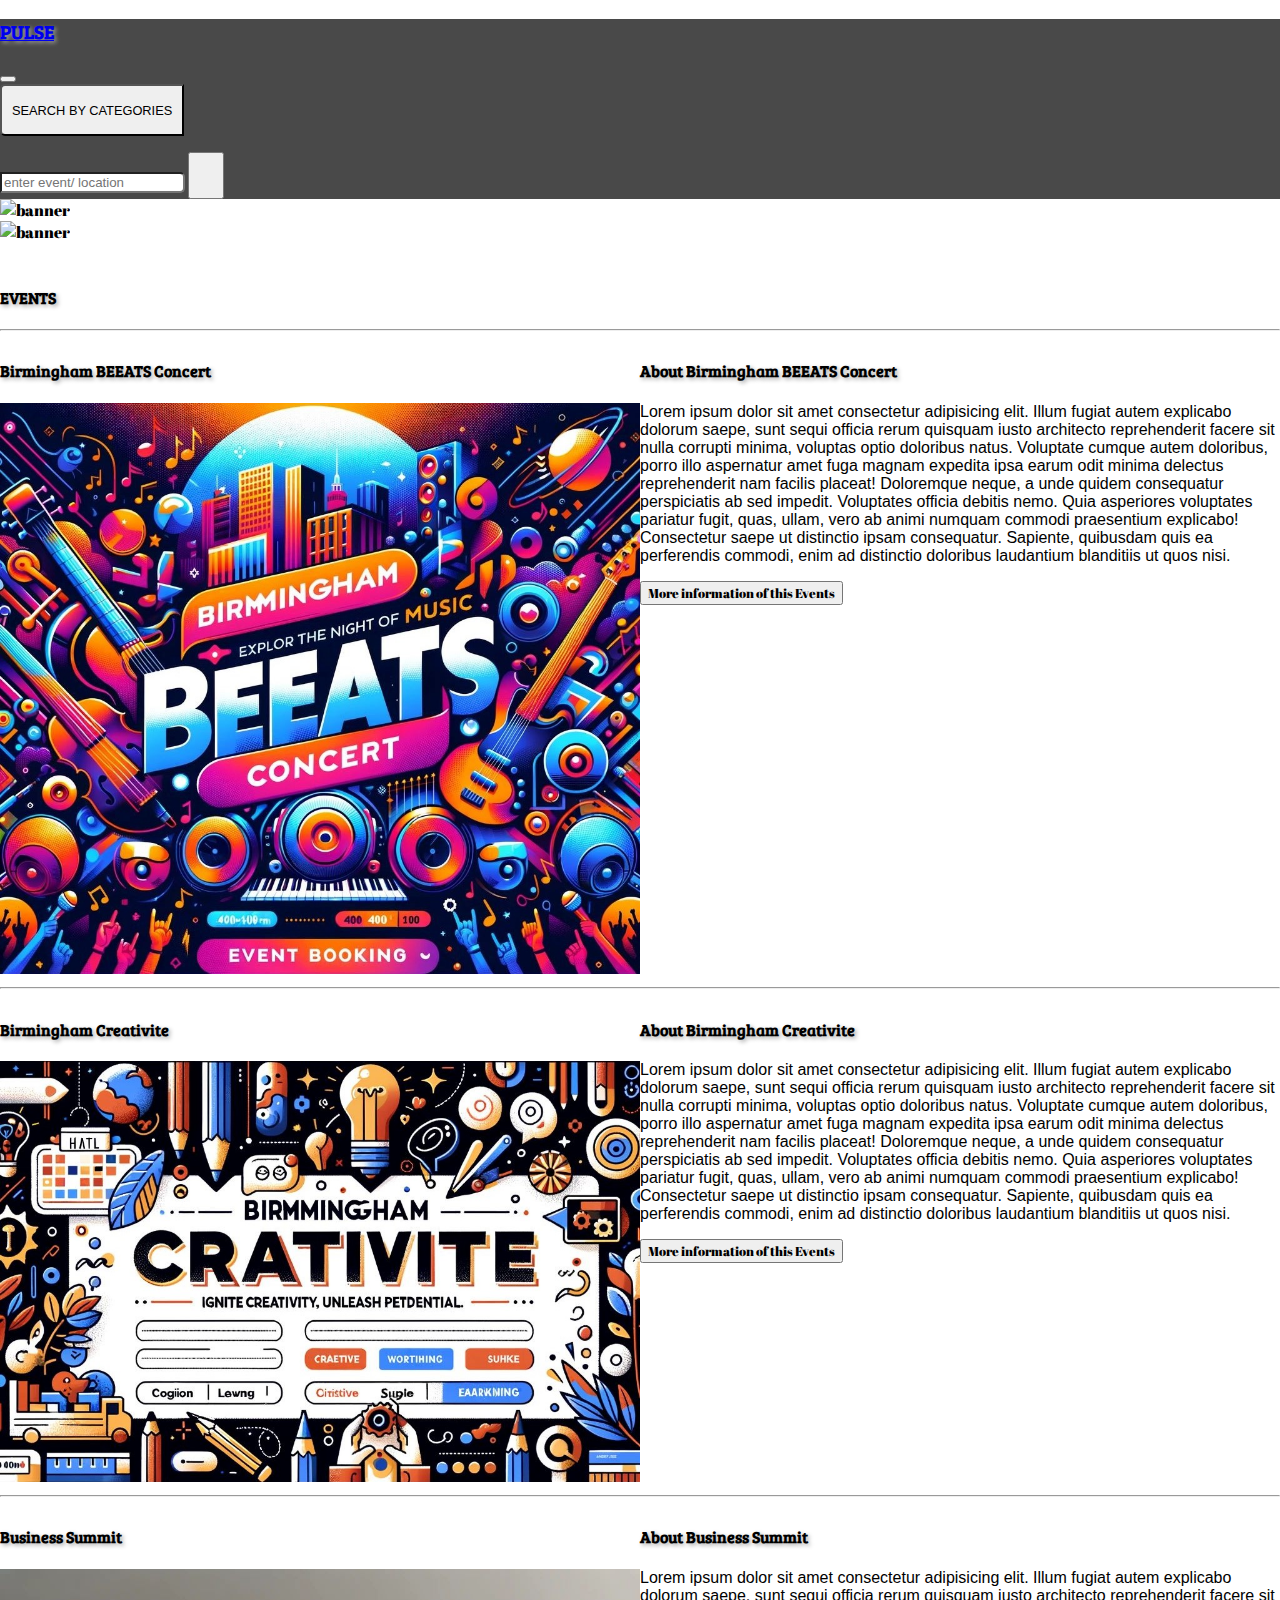
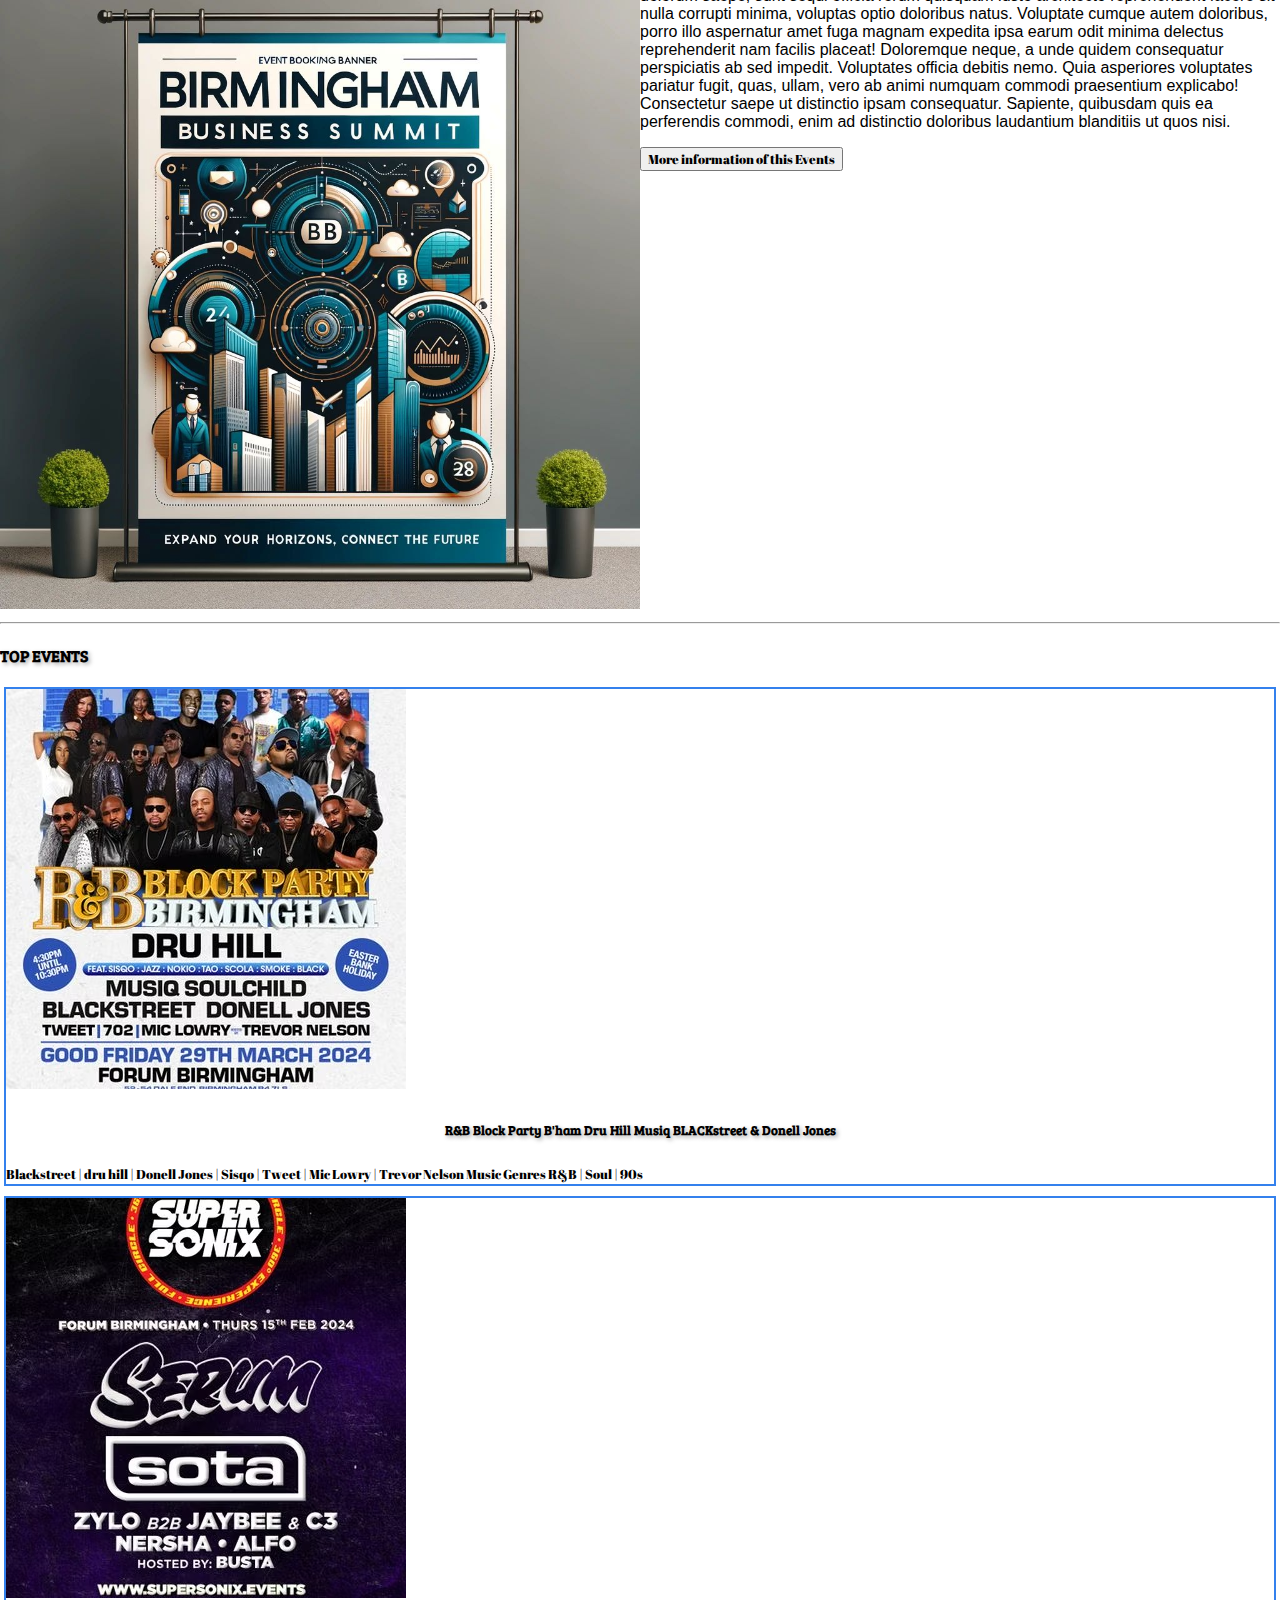
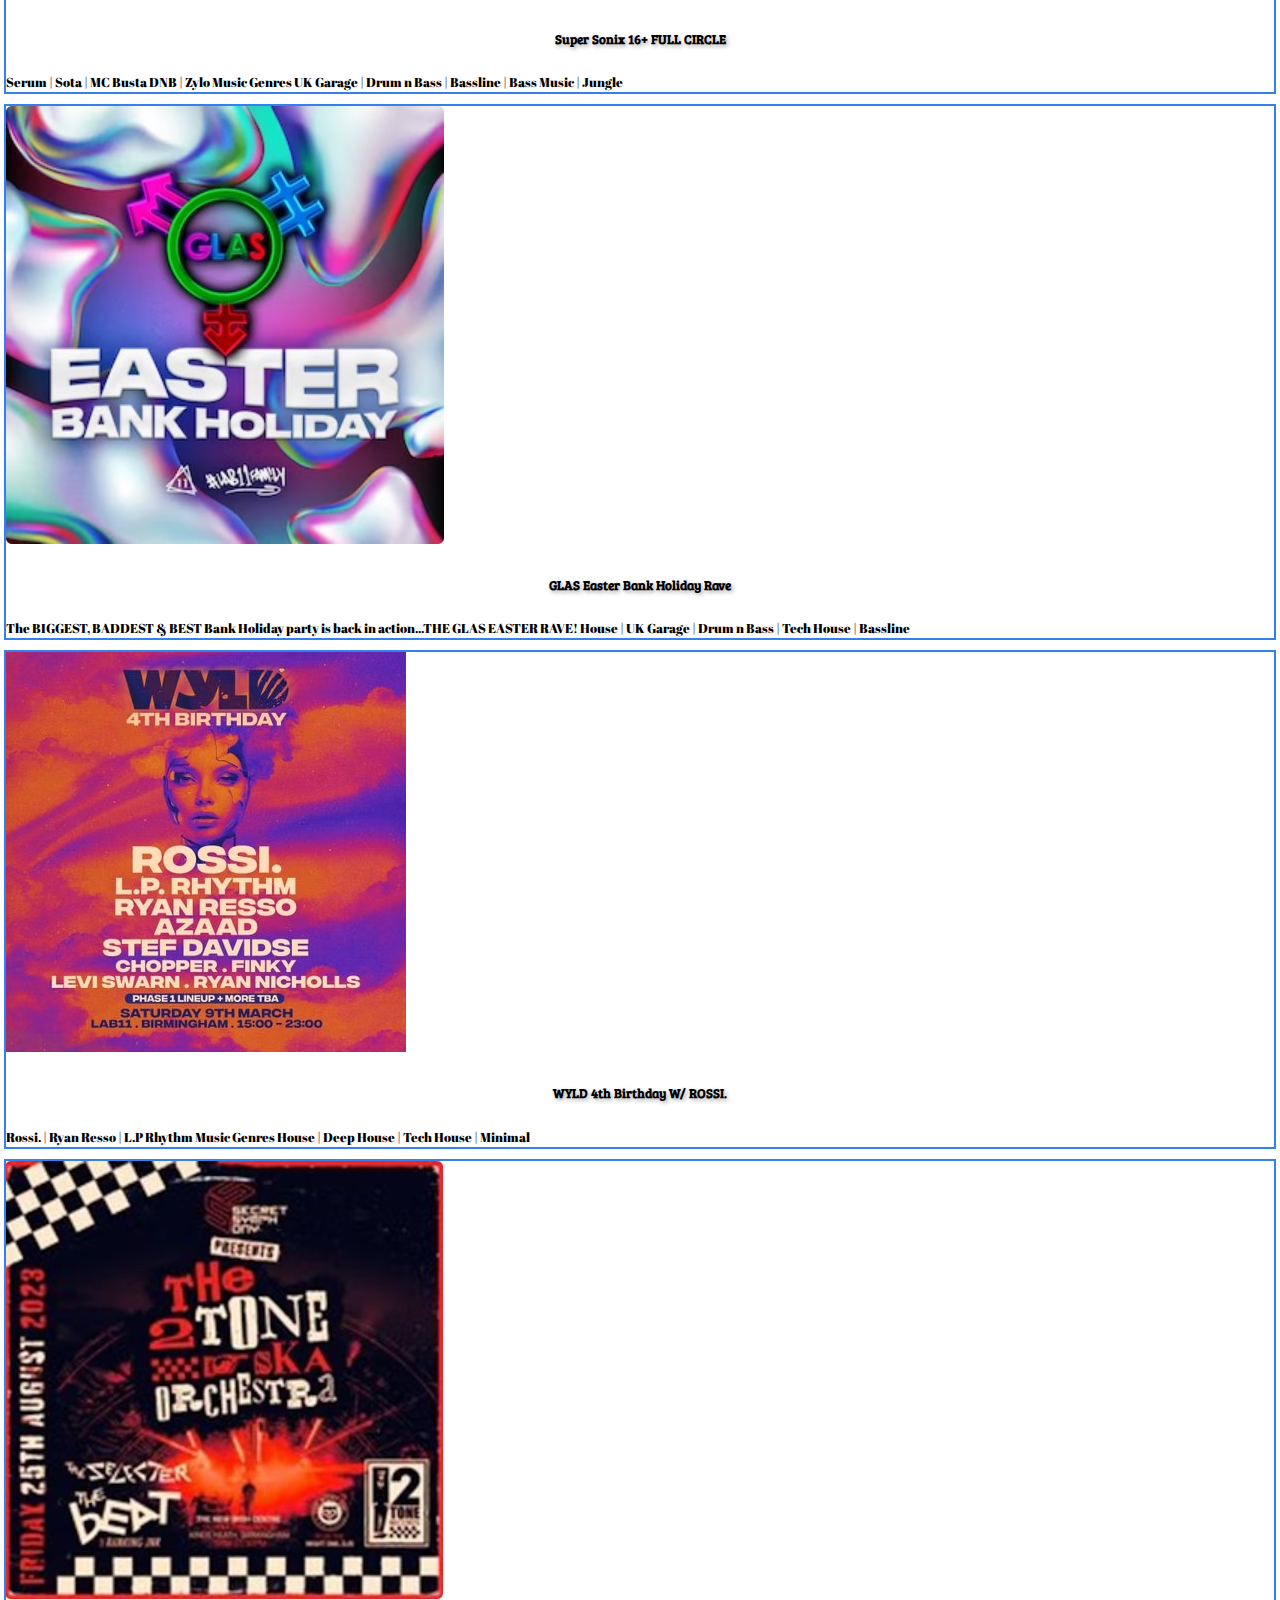
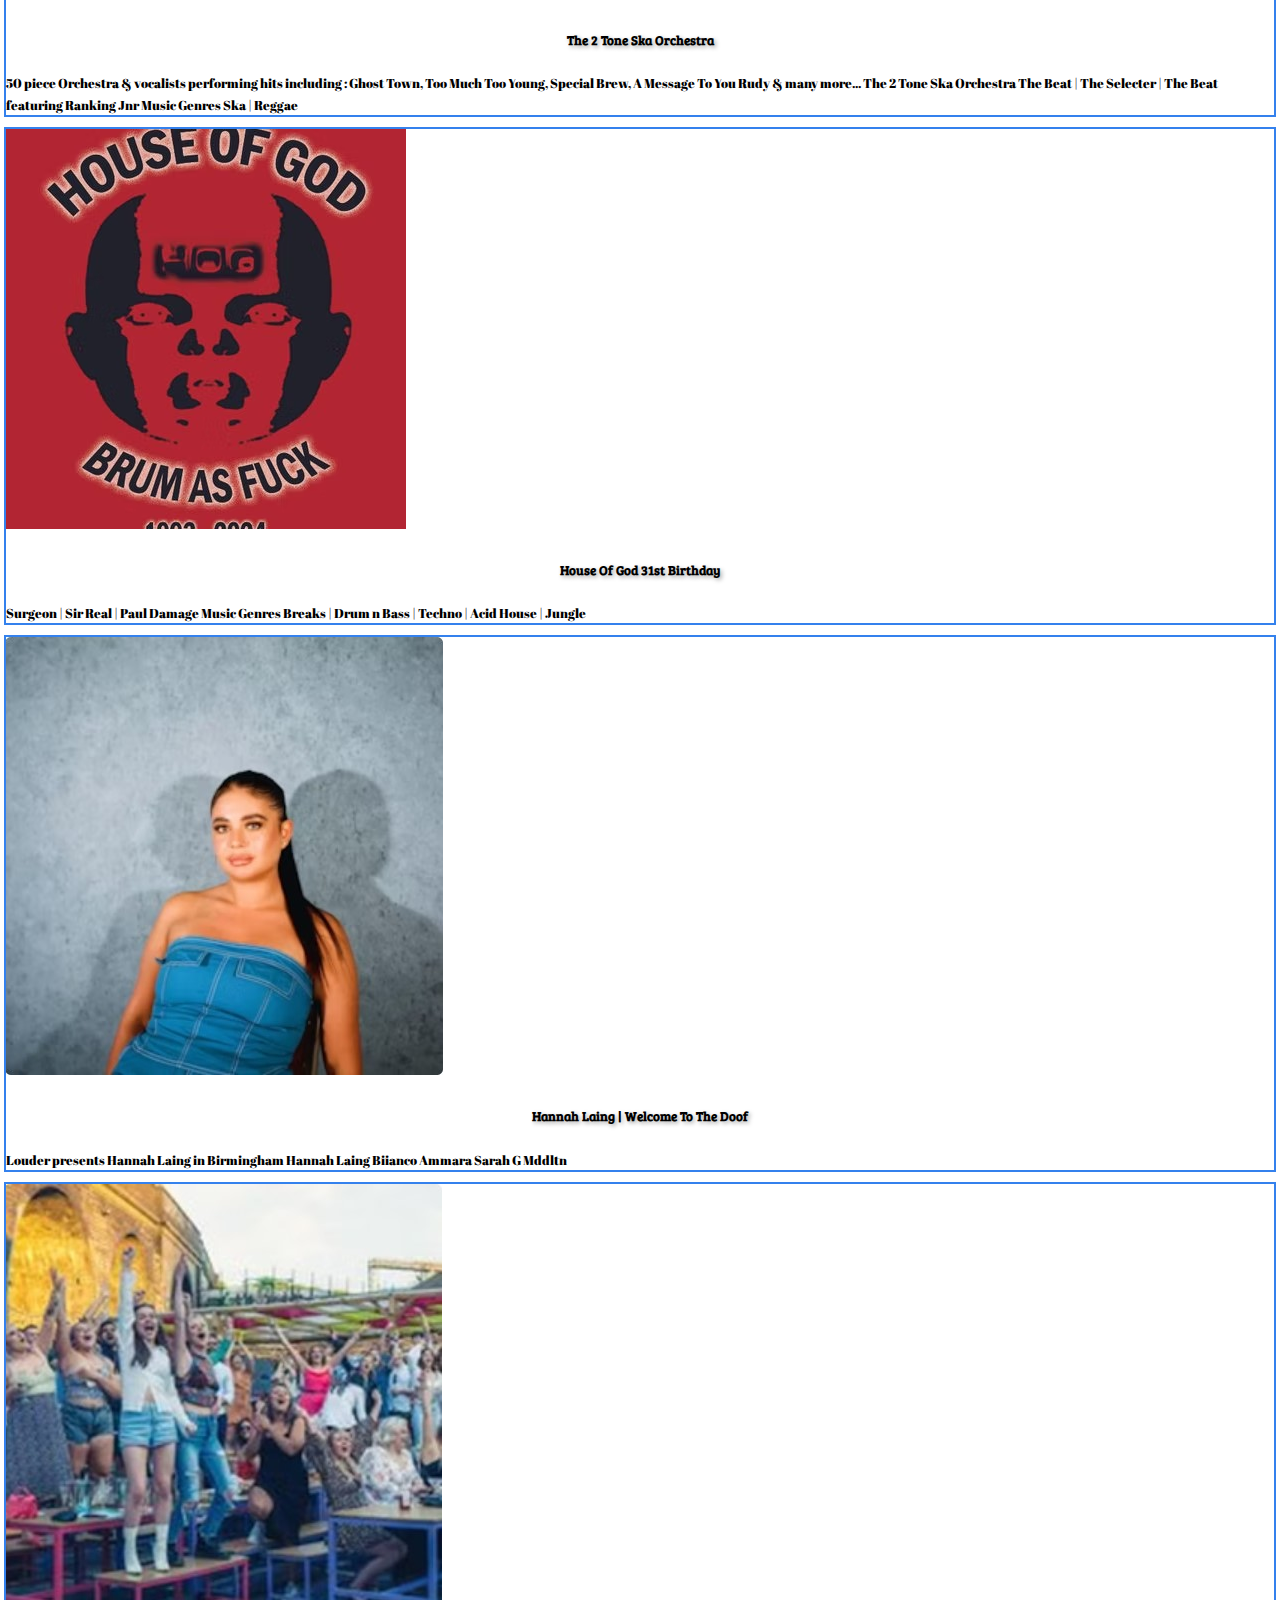
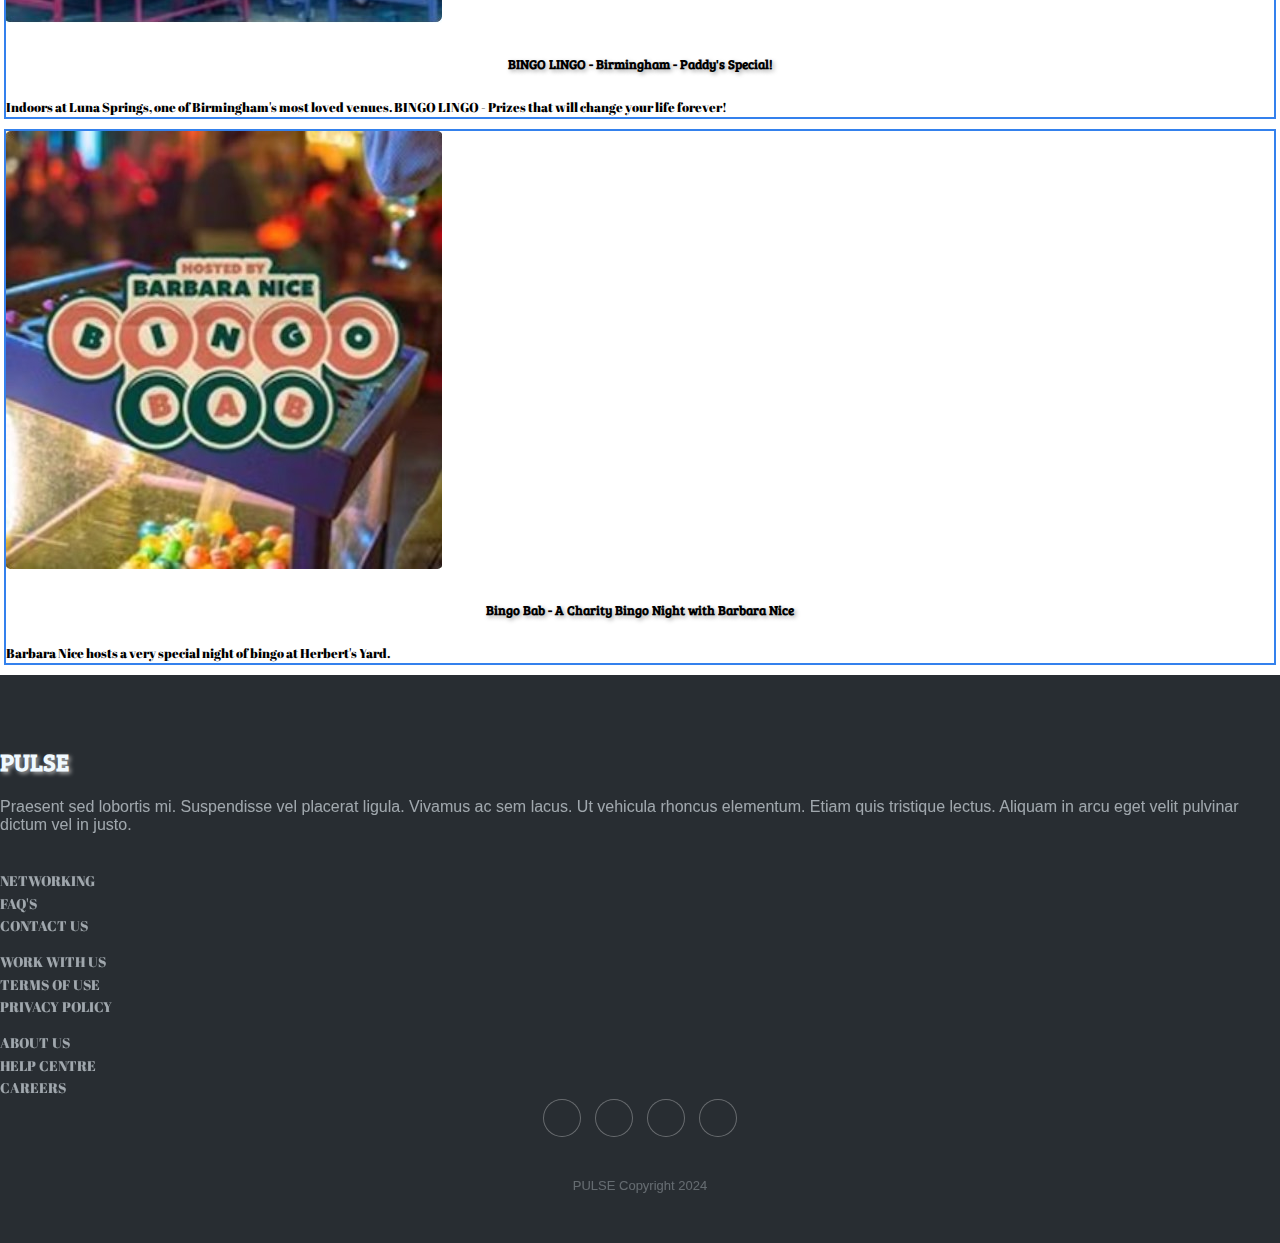
==== commit 7f8ed71f: "remove elements from dropdown - they will be update from js file" ====
--- a/index.html
+++ b/index.html
@@ -31,16 +31,10 @@
           <div class="btn-group">
             <button type="button" class="btn btn-lg btn-secondary dropdown-toggle navCat" data-bs-toggle="dropdown"
               data-bs-display="static" aria-expanded="false">
-              SEARCH EVENT BY CATEGORIES
+              SEARCH BY CATEGORIES
             </button>
-            <ul class="dropdown-menu dropdown-menu-end dropdown-menu-lg-start dw">
-              <!-- TODO generate dynamically buttons for the drop down -->
-              <li><button class="dropdown-item" type="button">MUSIC</button></li>
-              <li><button class="dropdown-item" type="button">NIGHTLIFE</button></li>
-              <li><button class="dropdown-item" type="button">PERFORMING & VISUAL ART</button></li>
-              <li><button class="dropdown-item" type="button">NETWORKING</button></li>
-              <li><button class="dropdown-item" type="button">FOOD & DRINK</button></li>
-              <li><button class="dropdown-item" type="button">HOBBIES</button></li>
+            <ul id="search-by-category-dropdown-ul" class="dropdown-menu dropdown-menu-end dropdown-menu-lg-start dw">
+              <!-- Events Categories -->
             </ul>
           </div>
           <form class="d-flex">
@@ -84,25 +78,6 @@
 
   <br>
 
-  <section id="topNav">
-    <!-- TODO move this to nav bar -->
-    <div class="btn-group">
-      <button type="button" class="btn btn-lg btn-secondary dropdown-toggle" data-bs-toggle="dropdown"
-        data-bs-display="static" aria-expanded="false">
-        SEARCH EVENT BY CATEGORIES
-      </button>
-      <ul id="search-by-category-dropdown-ul" class="dropdown-menu dropdown-menu-end dropdown-menu-lg-start">
-        <!-- Categories -->
-        <!-- <li><button class="dropdown-item" type="button">MUSIC</button></li>
-        <li><button class="dropdown-item" type="button">NIGHTLIFE</button></li>
-        <li><button class="dropdown-item" type="button">PERFORMING & VISUAL ART</button></li>
-        <li><button class="dropdown-item" type="button">NETWORKING</button></li>
-        <li><button class="dropdown-item" type="button">FOOD & DRINK</button></li>
-        <li><button class="dropdown-item" type="button">HOBBIES</button></li> -->
-      </ul>
-    </div>
-  </section>
-
   <!-- Events section -->
   <section id="trending">
     <div class="container-fluid p-5">
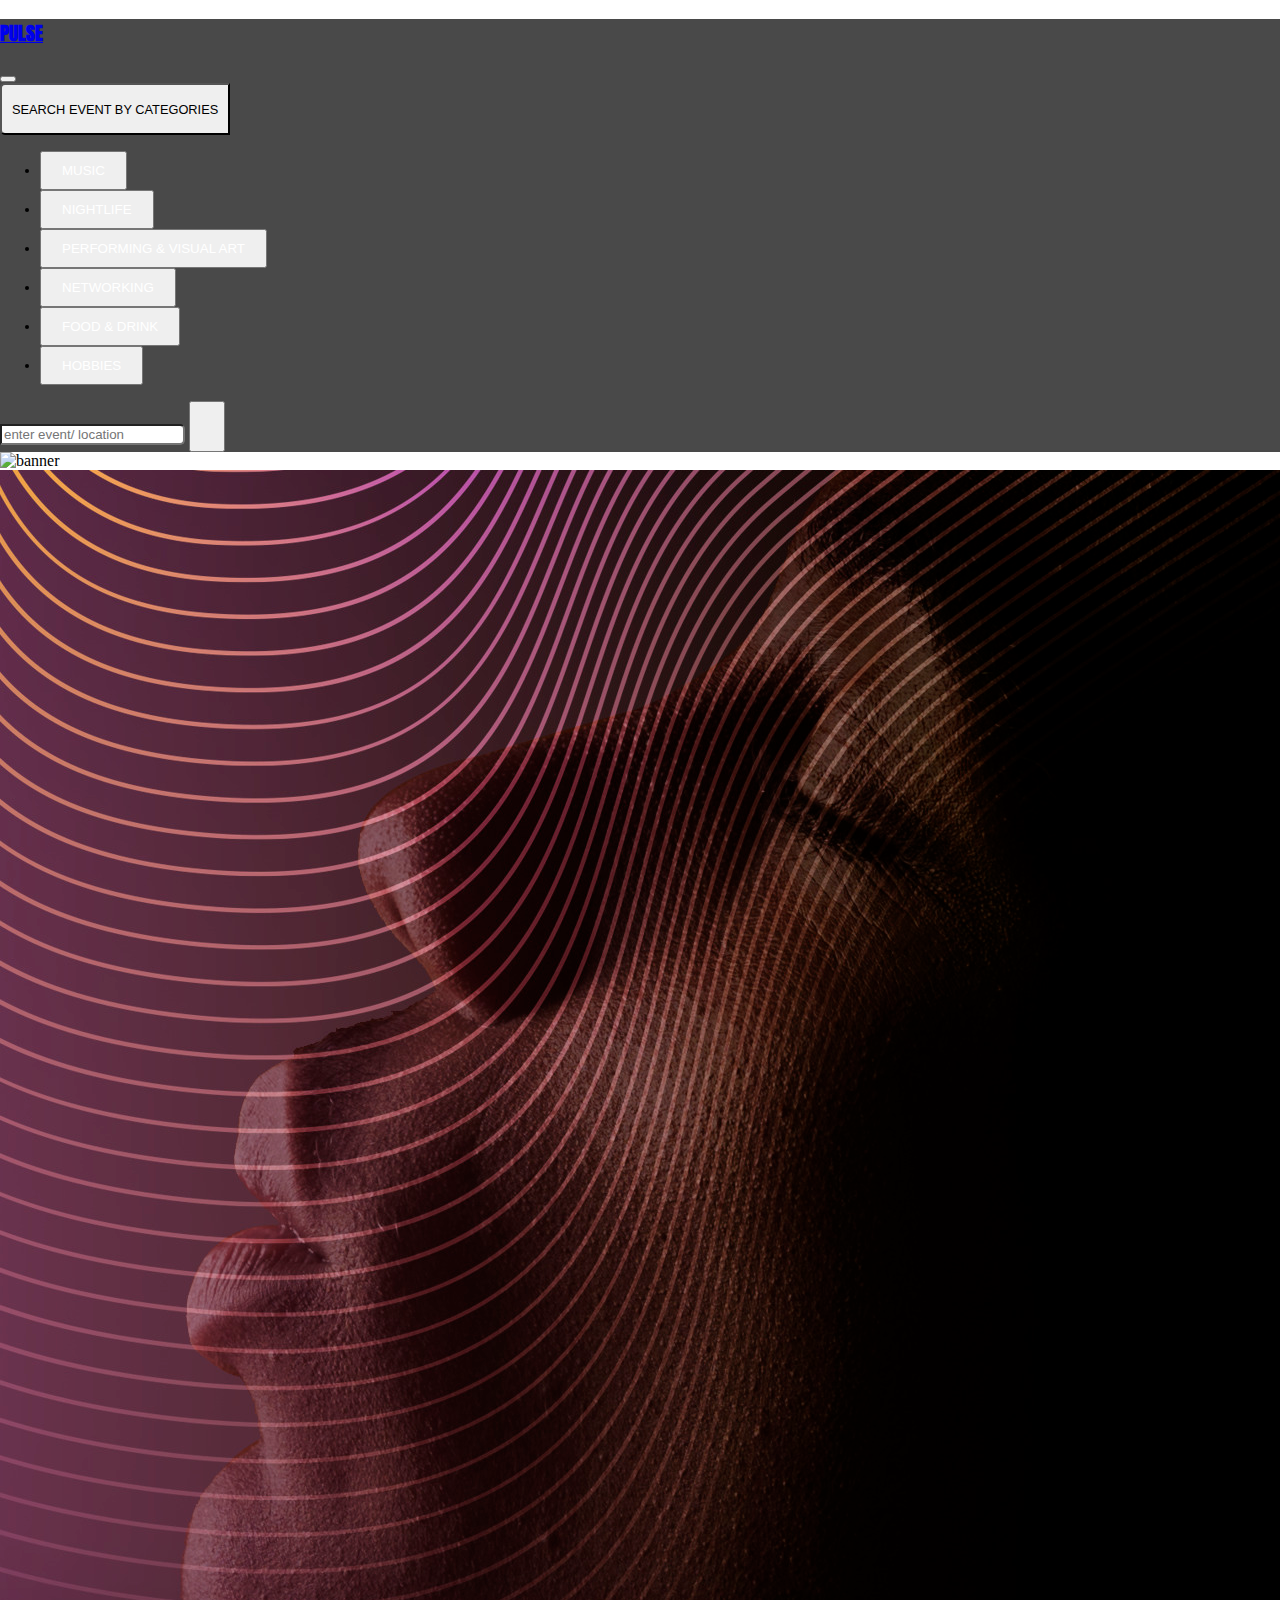
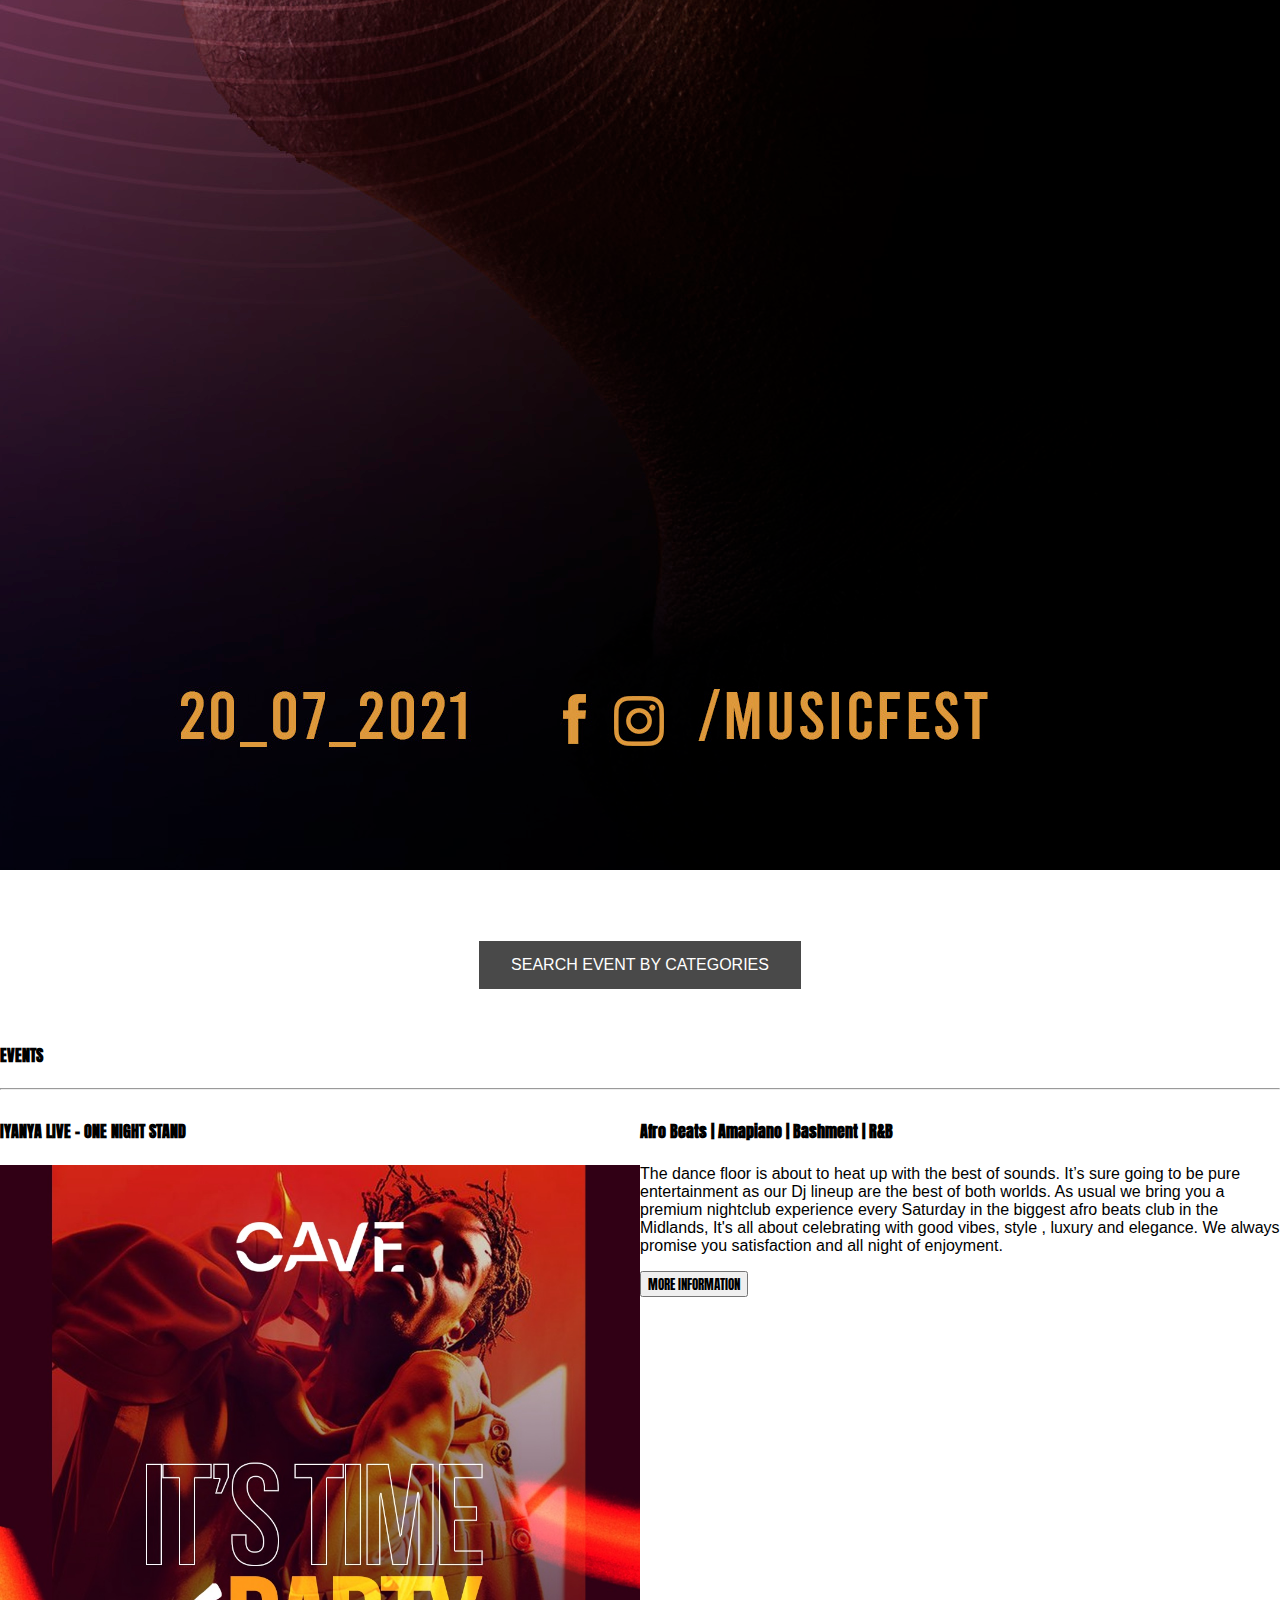
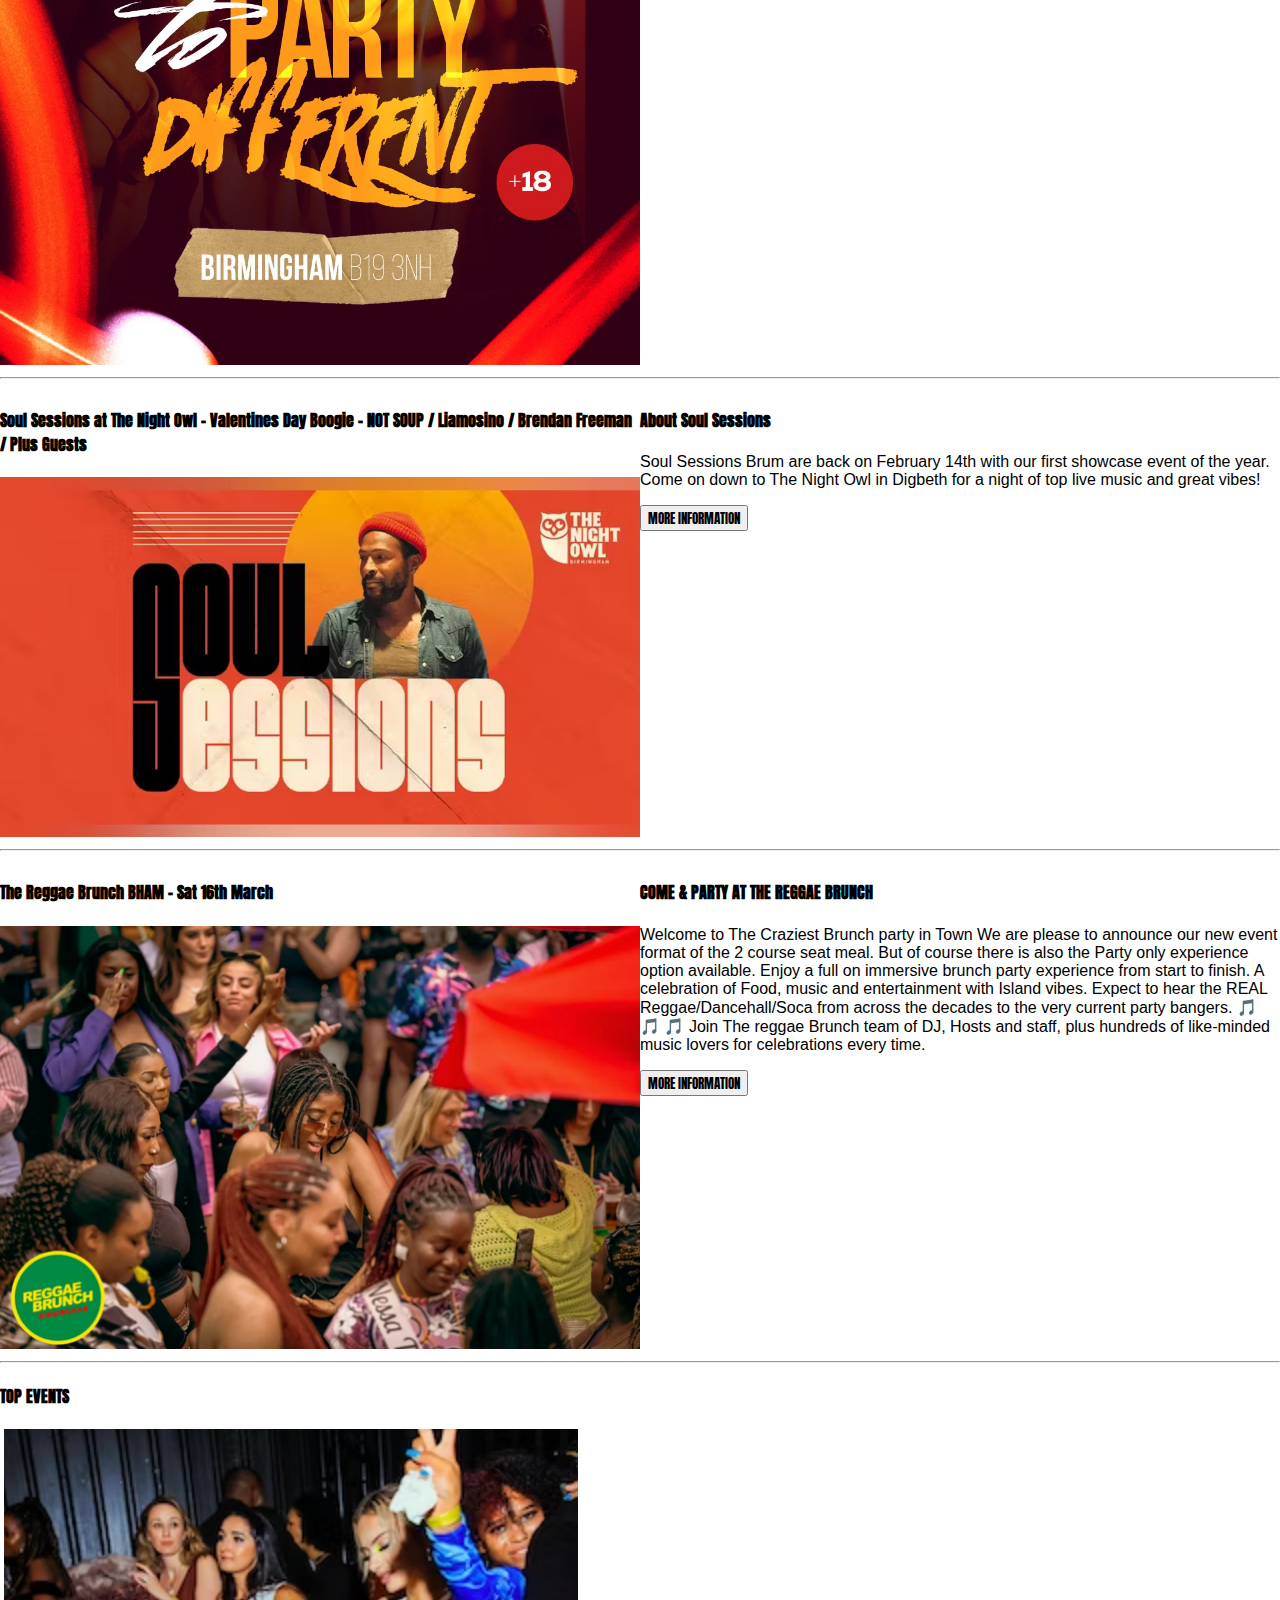
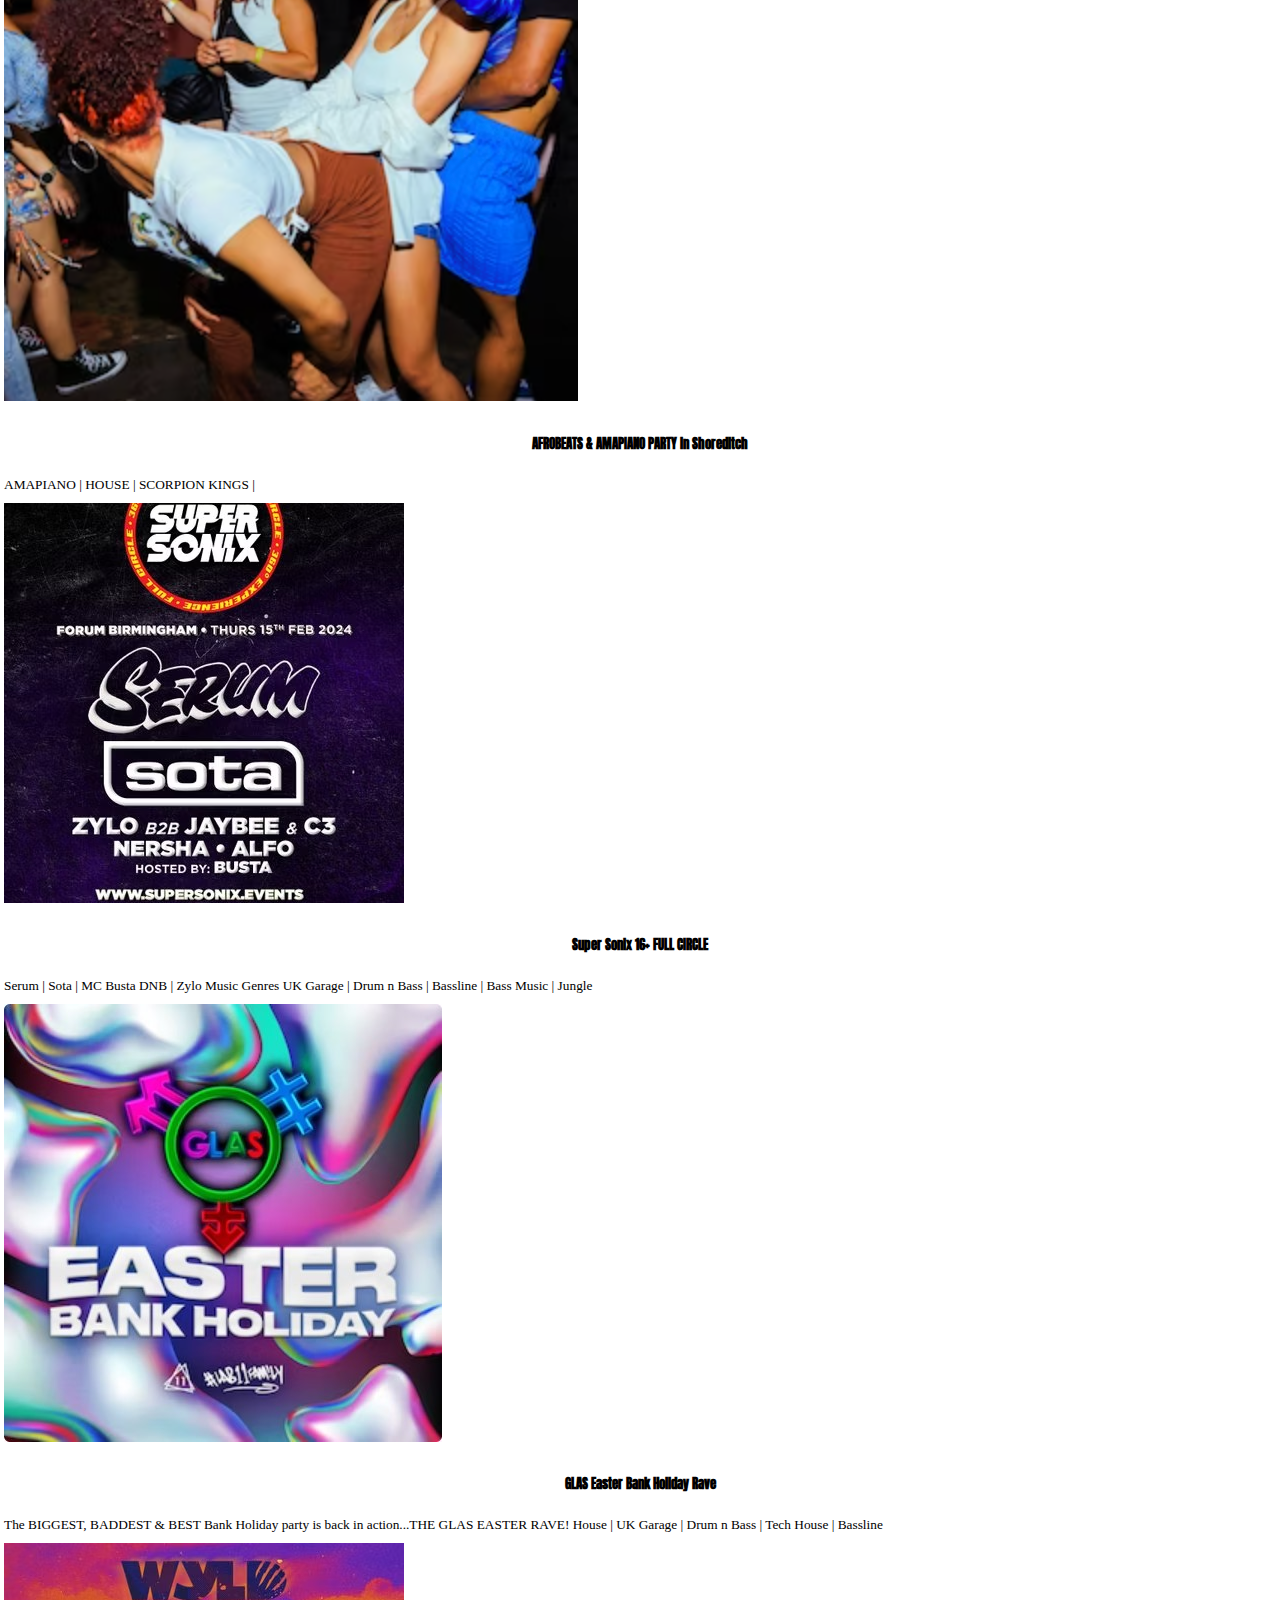
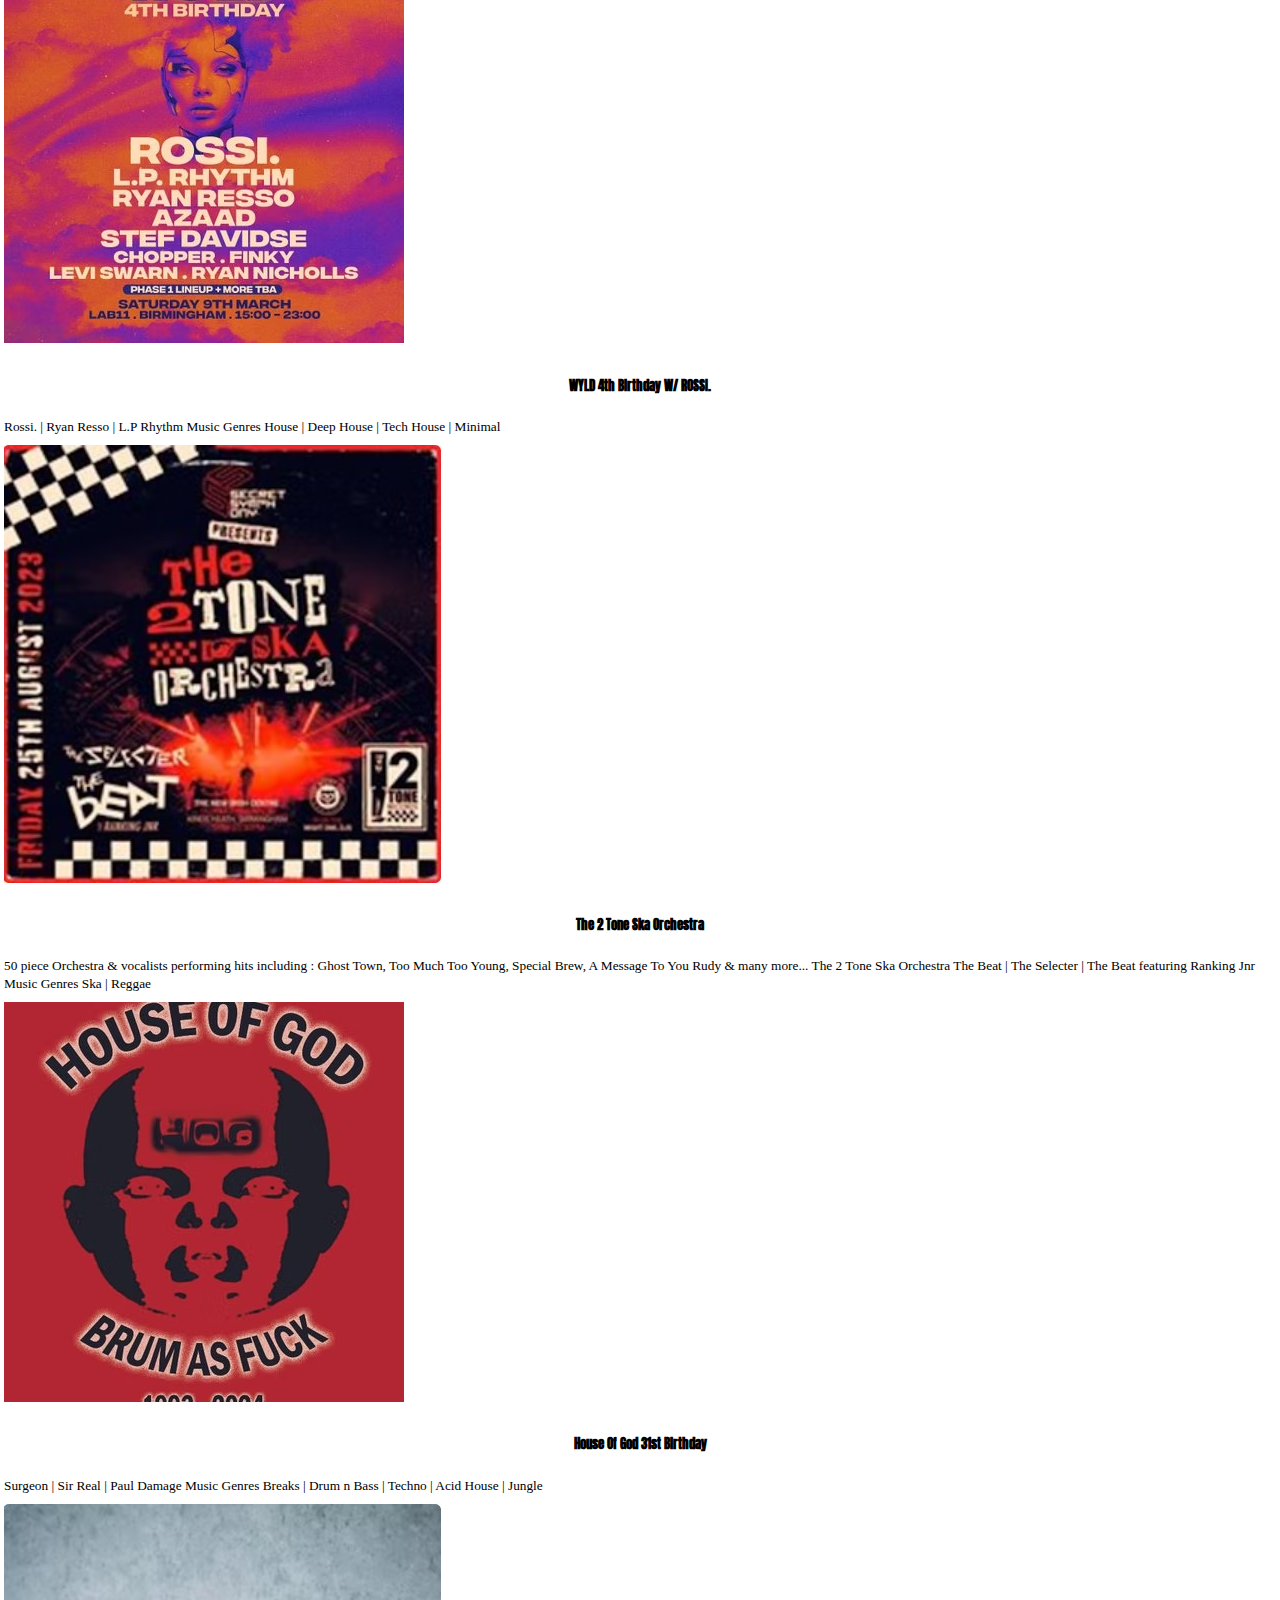
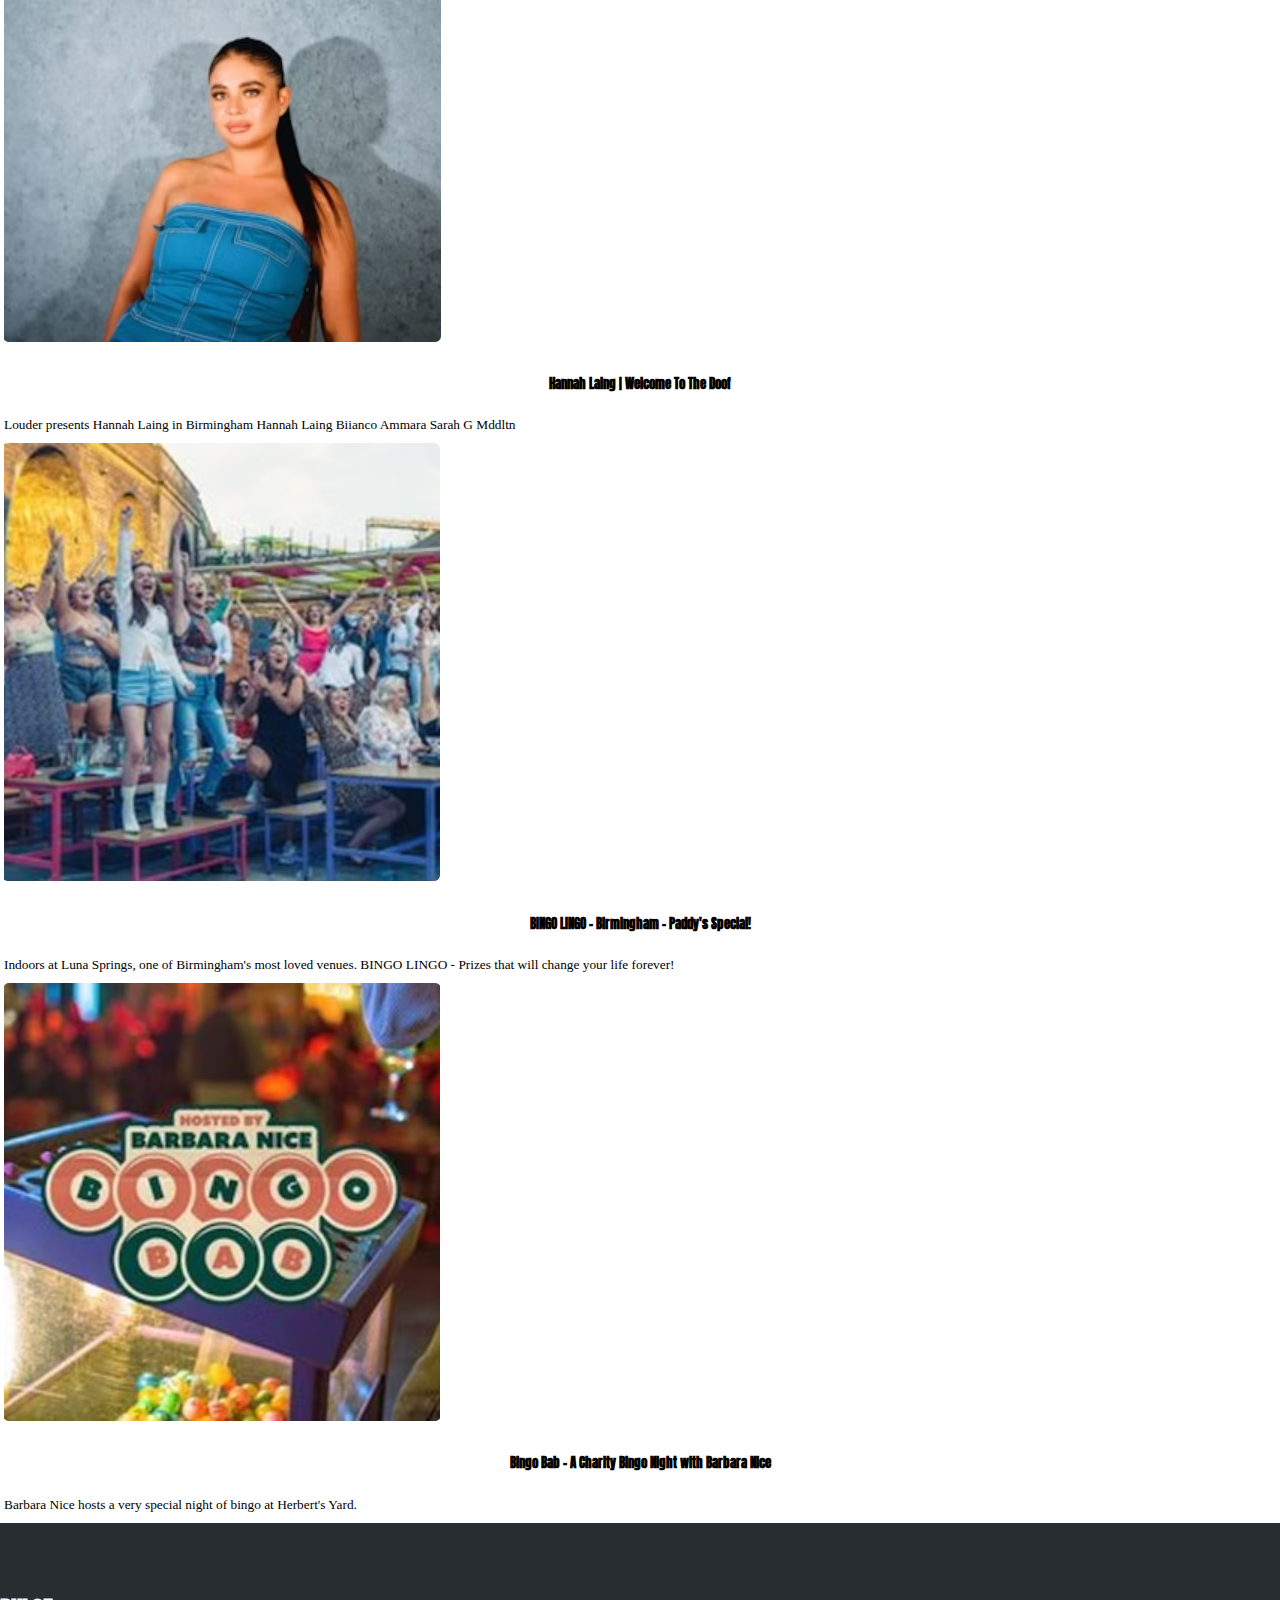
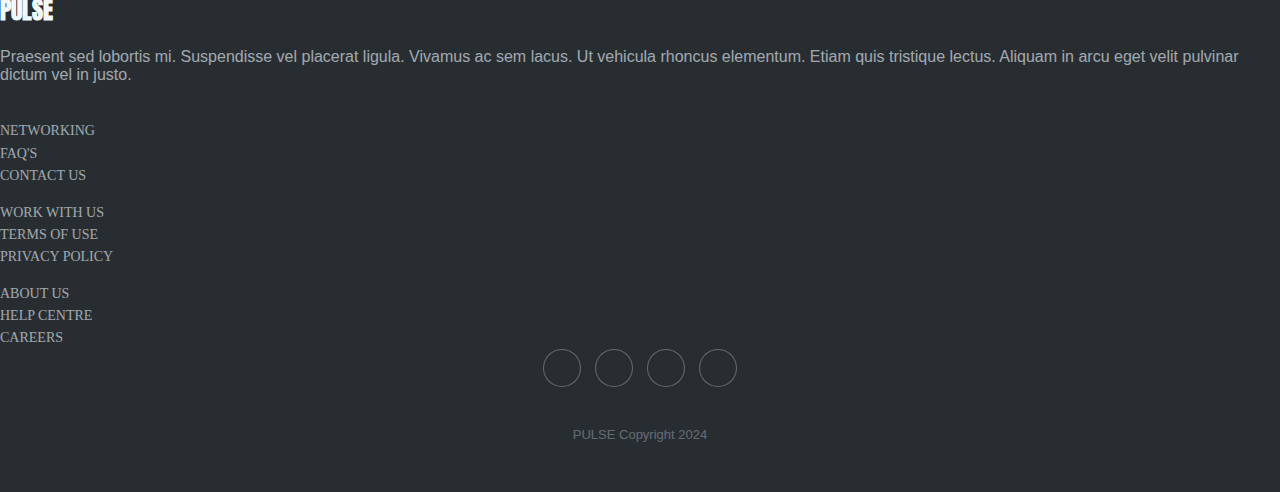
==== commit ae5c7903: "customised-images/cards/revised fonts" ====
--- a/index.html
+++ b/index.html
@@ -9,12 +9,12 @@
     integrity="sha384-EVSTQN3/azprG1Anm3QDgpJLIm9Nao0Yz1ztcQTwFspd3yD65VohhpuuCOmLASjC" crossorigin="anonymous" />
   <link rel="stylesheet" href="https://fonts.googleapis.com/css?family=Work+Sans">
   <link rel="stylesheet" href="https://fonts.googleapis.com/css?family=Bree+Serif">
-  <link rel="stylesheet" href="https://fonts.googleapis.com/css?family=Abril+Fatface">
+  <link rel="stylesheet" href="https://fonts.googleapis.com/css?family=Anton">
   <link rel='stylesheet' href='https://cdnjs.cloudflare.com/ajax/libs/ionicons/2.0.1/css/ionicons.min.css'>
   <link href='//netdna.bootstrapcdn.com/font-awesome/4.3.0/css/font-awesome.min.css' rel='stylesheet' />
   <script src="https://kit.fontawesome.com/2de2c0099b.js" crossorigin="anonymous"></script>
   <link rel="stylesheet" href="style.css" />
-  <title>Pulse</title>
+  <title>PULSE</title>
 </head>
 
 <body>
@@ -31,10 +31,16 @@
           <div class="btn-group">
             <button type="button" class="btn btn-lg btn-secondary dropdown-toggle navCat" data-bs-toggle="dropdown"
               data-bs-display="static" aria-expanded="false">
-              SEARCH BY CATEGORIES
+              SEARCH EVENT BY CATEGORIES
             </button>
-            <ul id="search-by-category-dropdown-ul" class="dropdown-menu dropdown-menu-end dropdown-menu-lg-start dw">
-              <!-- Events Categories -->
+            <ul class="dropdown-menu dropdown-menu-end dropdown-menu-lg-start dw">
+              <!-- TODO generate dynamically buttons for the drop down -->
+              <li><button class="dropdown-item" type="button">MUSIC</button></li>
+              <li><button class="dropdown-item" type="button">NIGHTLIFE</button></li>
+              <li><button class="dropdown-item" type="button">PERFORMING & VISUAL ART</button></li>
+              <li><button class="dropdown-item" type="button">NETWORKING</button></li>
+              <li><button class="dropdown-item" type="button">FOOD & DRINK</button></li>
+              <li><button class="dropdown-item" type="button">HOBBIES</button></li>
             </ul>
           </div>
           <form class="d-flex">
@@ -67,16 +73,35 @@
     <div id="carouselExampleSlidesOnly" class="carousel slide" data-bs-ride="carousel">
       <div class="carousel-inner">
         <div class="carousel-item active">
-          <img src="./image/Banner.jpg" class="d-block w-100" alt="banner">
+          <img src="image/banner image 1.jpg" class="d-block w-100" alt="banner">
         </div>
         <div class="carousel-item">
-          <img src="./image/Banner1.png" class="d-block w-100" alt="banner">
+          <img src="image/banner image 2.jpg" class="d-block w-100" alt="banner">
         </div>
       </div>
     </div>
   </header>
 
   <br>
+
+  <section id="topNav">
+    <!-- TODO move this to nav bar -->
+    <div class="btn-group">
+      <button type="button" class="btn btn-lg btn-secondary dropdown-toggle" data-bs-toggle="dropdown"
+        data-bs-display="static" aria-expanded="false">
+        SEARCH EVENT BY CATEGORIES
+      </button>
+      <ul id="search-by-category-dropdown-ul" class="dropdown-menu dropdown-menu-end dropdown-menu-lg-start">
+        <!-- Categories -->
+        <!-- <li><button class="dropdown-item" type="button">MUSIC</button></li>
+        <li><button class="dropdown-item" type="button">NIGHTLIFE</button></li>
+        <li><button class="dropdown-item" type="button">PERFORMING & VISUAL ART</button></li>
+        <li><button class="dropdown-item" type="button">NETWORKING</button></li>
+        <li><button class="dropdown-item" type="button">FOOD & DRINK</button></li>
+        <li><button class="dropdown-item" type="button">HOBBIES</button></li> -->
+      </ul>
+    </div>
+  </section>
 
   <!-- Events section -->
   <section id="trending">
@@ -94,21 +119,17 @@
     <div class="container-fluid p-5">
       <div class="row row-equal-height">
         <div class="row-md-6 left">
-          <h4>Birmingham BEEATS Concert</h4>
-          <img src="./image/eventban1.jpg" class="img-fluid" alt="eventbanner" />
+          <h4>IYANYA LIVE - ONE NIGHT STAND</h4>
+          <img src="image/Iyana-One Night Stand.jpeg" class="img-fluid" alt="eventbanner" />
         </div>
         <div class="row-md-6 right">
-          <h4>About Birmingham BEEATS Concert</h4>
-          <p>Lorem ipsum dolor sit amet consectetur adipisicing elit. Illum fugiat autem explicabo dolorum saepe, sunt
-            sequi officia rerum quisquam iusto architecto reprehenderit facere sit nulla corrupti minima, voluptas optio
-            doloribus natus. Voluptate cumque autem doloribus, porro illo aspernatur amet fuga magnam expedita ipsa
-            earum odit minima delectus reprehenderit nam facilis placeat! Doloremque neque, a unde quidem consequatur
-            perspiciatis ab sed impedit. Voluptates officia debitis nemo. Quia asperiores voluptates pariatur fugit,
-            quas, ullam, vero ab animi numquam commodi praesentium explicabo! Consectetur saepe ut distinctio ipsam
-            consequatur. Sapiente, quibusdam quis ea perferendis commodi, enim ad distinctio doloribus laudantium
-            blanditiis ut quos nisi.
+          <h4>Afro Beats | Amapiano | Bashment | R&B</h4>
+          <p>The dance floor is about to heat up with the best of sounds. It’s sure going to be pure entertainment as
+            our Dj lineup are the best of both worlds. As usual we bring you a premium nightclub experience every
+            Saturday in the biggest afro beats club in the Midlands, It's all about celebrating with good vibes, style ,
+            luxury and elegance. We always promise you satisfaction and all night of enjoyment.
           </p>
-          <button type="button" class="btn-group btn btn-secondary">More information of this Events</button>
+          <button type="button" class="btn-group btn btn-secondary">MORE INFORMATION</button>
         </div>
       </div>
     </div>
@@ -116,21 +137,16 @@
     <div class="container-fluid p-5">
       <div class="row row-equal-height">
         <div class="row-md-6 left">
-          <h4>Birmingham Creativite</h4>
-          <img src="./image/eventban2.jpg" class="img-fluid" alt="eventbanner" />
+          <h4>Soul Sessions at The Night Owl - Valentines Day Boogie - NOT SOUP / Liamosino / Brendan Freeman / Plus
+            Guests</h4>
+          <img src="image/Soul Session - Banner Image.jpg" class="img-fluid" alt="eventbanner" />
         </div>
         <div class="row-md-6 right">
-          <h4>About Birmingham Creativite</h4>
-          <p>Lorem ipsum dolor sit amet consectetur adipisicing elit. Illum fugiat autem explicabo dolorum saepe, sunt
-            sequi officia rerum quisquam iusto architecto reprehenderit facere sit nulla corrupti minima, voluptas optio
-            doloribus natus. Voluptate cumque autem doloribus, porro illo aspernatur amet fuga magnam expedita ipsa
-            earum odit minima delectus reprehenderit nam facilis placeat! Doloremque neque, a unde quidem consequatur
-            perspiciatis ab sed impedit. Voluptates officia debitis nemo. Quia asperiores voluptates pariatur fugit,
-            quas, ullam, vero ab animi numquam commodi praesentium explicabo! Consectetur saepe ut distinctio ipsam
-            consequatur. Sapiente, quibusdam quis ea perferendis commodi, enim ad distinctio doloribus laudantium
-            blanditiis ut quos nisi.
+          <h4>About Soul Sessions</h4>
+          <p>Soul Sessions Brum are back on February 14th with our first showcase event of the year. Come on down to The
+            Night Owl in Digbeth for a night of top live music and great vibes!
           </p>
-          <button type="button" class="btn-group btn btn-secondary">More information of this Events</button>
+          <button type="button" class="btn-group btn btn-secondary">MORE INFORMATION</button>
         </div>
       </div>
     </div>
@@ -138,21 +154,26 @@
     <div class="container-fluid p-5">
       <div class="row row-equal-height">
         <div class="row-md-6 left">
-          <h4>Business Summit</h4>
-          <img src="./image/eventban3.jpg" class="img-fluid" alt="eventbanner" />
+          <h4>The Reggae Brunch BHAM - Sat 16th March</h4>
+          <img src="image/The Reggae Brunch.jpg" class="img-fluid" alt="eventbanner" />
         </div>
         <div class="row-md-6 right">
-          <h4>About Business Summit</h4>
-          <p>Lorem ipsum dolor sit amet consectetur adipisicing elit. Illum fugiat autem explicabo dolorum saepe, sunt
-            sequi officia rerum quisquam iusto architecto reprehenderit facere sit nulla corrupti minima, voluptas optio
-            doloribus natus. Voluptate cumque autem doloribus, porro illo aspernatur amet fuga magnam expedita ipsa
-            earum odit minima delectus reprehenderit nam facilis placeat! Doloremque neque, a unde quidem consequatur
-            perspiciatis ab sed impedit. Voluptates officia debitis nemo. Quia asperiores voluptates pariatur fugit,
-            quas, ullam, vero ab animi numquam commodi praesentium explicabo! Consectetur saepe ut distinctio ipsam
-            consequatur. Sapiente, quibusdam quis ea perferendis commodi, enim ad distinctio doloribus laudantium
-            blanditiis ut quos nisi.
+          <h4>COME & PARTY AT THE REGGAE BRUNCH</h4>
+          <p>Welcome to The Craziest Brunch party in Town
+
+            We are please to announce our new event format of the 2 course seat meal. But of course there is also the
+            Party only experience option available.
+
+            Enjoy a full on immersive brunch party experience from start to finish. A celebration of Food, music and
+            entertainment with Island vibes. Expect to hear the REAL Reggae/Dancehall/Soca from across the decades to
+            the very current party bangers. 🎵 🎵 🎵
+
+            Join The reggae Brunch team of DJ, Hosts and staff, plus hundreds of like-minded music lovers for
+            celebrations every time.
+
+
           </p>
-          <button type="button" class="btn-group btn btn-secondary">More information of this Events</button>
+          <button type="button" class="btn-group btn btn-secondary">MORE INFORMATION</button>
         </div>
       </div>
     </div>
@@ -167,18 +188,14 @@
         <div class="col">
           <div class="card h-100">
             <a
-              href="https://www.skiddle.com/whats-on/Birmingham/Forum-Birmingham/RB-Block-Party-Bham-Dru-Hill-Musiq-BLACKstreet--Donell-Jones/36745436/"><img
-                src="./image/events/R&B Block Party B'ham Dru Hill Musiq BLACKstreet & Donell Jones.avif"
+              href="https://www.skiddle.com/whats-on/London/Trapeze-Bar/AFROBEATS--AMAPIANO-PARTY-in-Shoreditch/37173404/"><img
+                src="image/amapiaono.jpg"
                 class=card-img-top alt="topeventbanner" /></a>
             <div class="card-body">
-              <h5 class="card-title">R&B Block Party B'ham Dru Hill Musiq BLACKstreet & Donell Jones</h5>
-            </div>
-            <div class="card-footer">
-              <small class="text-body-secondary">Blackstreet | dru hill | Donell Jones | Sisqo | Tweet | Mic Lowry |
-                Trevor Nelson
-                Music Genres
-
-                R&B | Soul | 90s
+              <h5 class="card-title">AFROBEATS & AMAPIANO PARTY in Shoreditch</h5>
+            </div>
+            <div class="card-footer">
+              <small class="text-body-secondary">AMAPIANO | HOUSE | SCORPION KINGS | 
               </small>
             </div>
           </div>
--- a/style.css
+++ b/style.css
@@ -1,7 +1,7 @@
 body {
   margin: 0;
   padding: 0;
-  font-family: "Abril Fatface", "Times New Roman", Times, serif;
+  font-family: "z", "Times New Roman", Times, serif;
 }
 
 h1,
@@ -10,8 +10,8 @@
 h4,
 h5,
 h6 {
-  font-family: "Bree Serif";
-  text-shadow: 2px 2px 4px #aaa;
+  font-family: "Anton";
+
 }
 
 p {
@@ -19,7 +19,7 @@
 }
 
 .btn-group {
-  font-family: "Abril Fatface", "Times New Roman", Times, serif;
+  font-family: "Anton", "Times New Roman", Times, serif;
 }
 
 .btn-group:hover {
@@ -158,7 +158,7 @@
 }
 
 .card {
-  border: 2px solid rgb(52, 129, 237);
+  border: 0px solid rgb(255, 255, 255);
   margin: 10px 4px;
   transition: 0.6s ease;
 }
@@ -241,7 +241,7 @@
 }
 .eventEl img {
   border-radius: 0px;
-  border: 2px solid rgb(52, 129, 237);
+  border: 0px solid rgb(255, 255, 255);
   width: 100%;
 }
 .card-body {
@@ -300,3 +300,4 @@
   font-size: 0.8rem;
   font-family: "Franklin Gothic Medium", "Arial Narrow", Arial, sans-serif;
 }
+
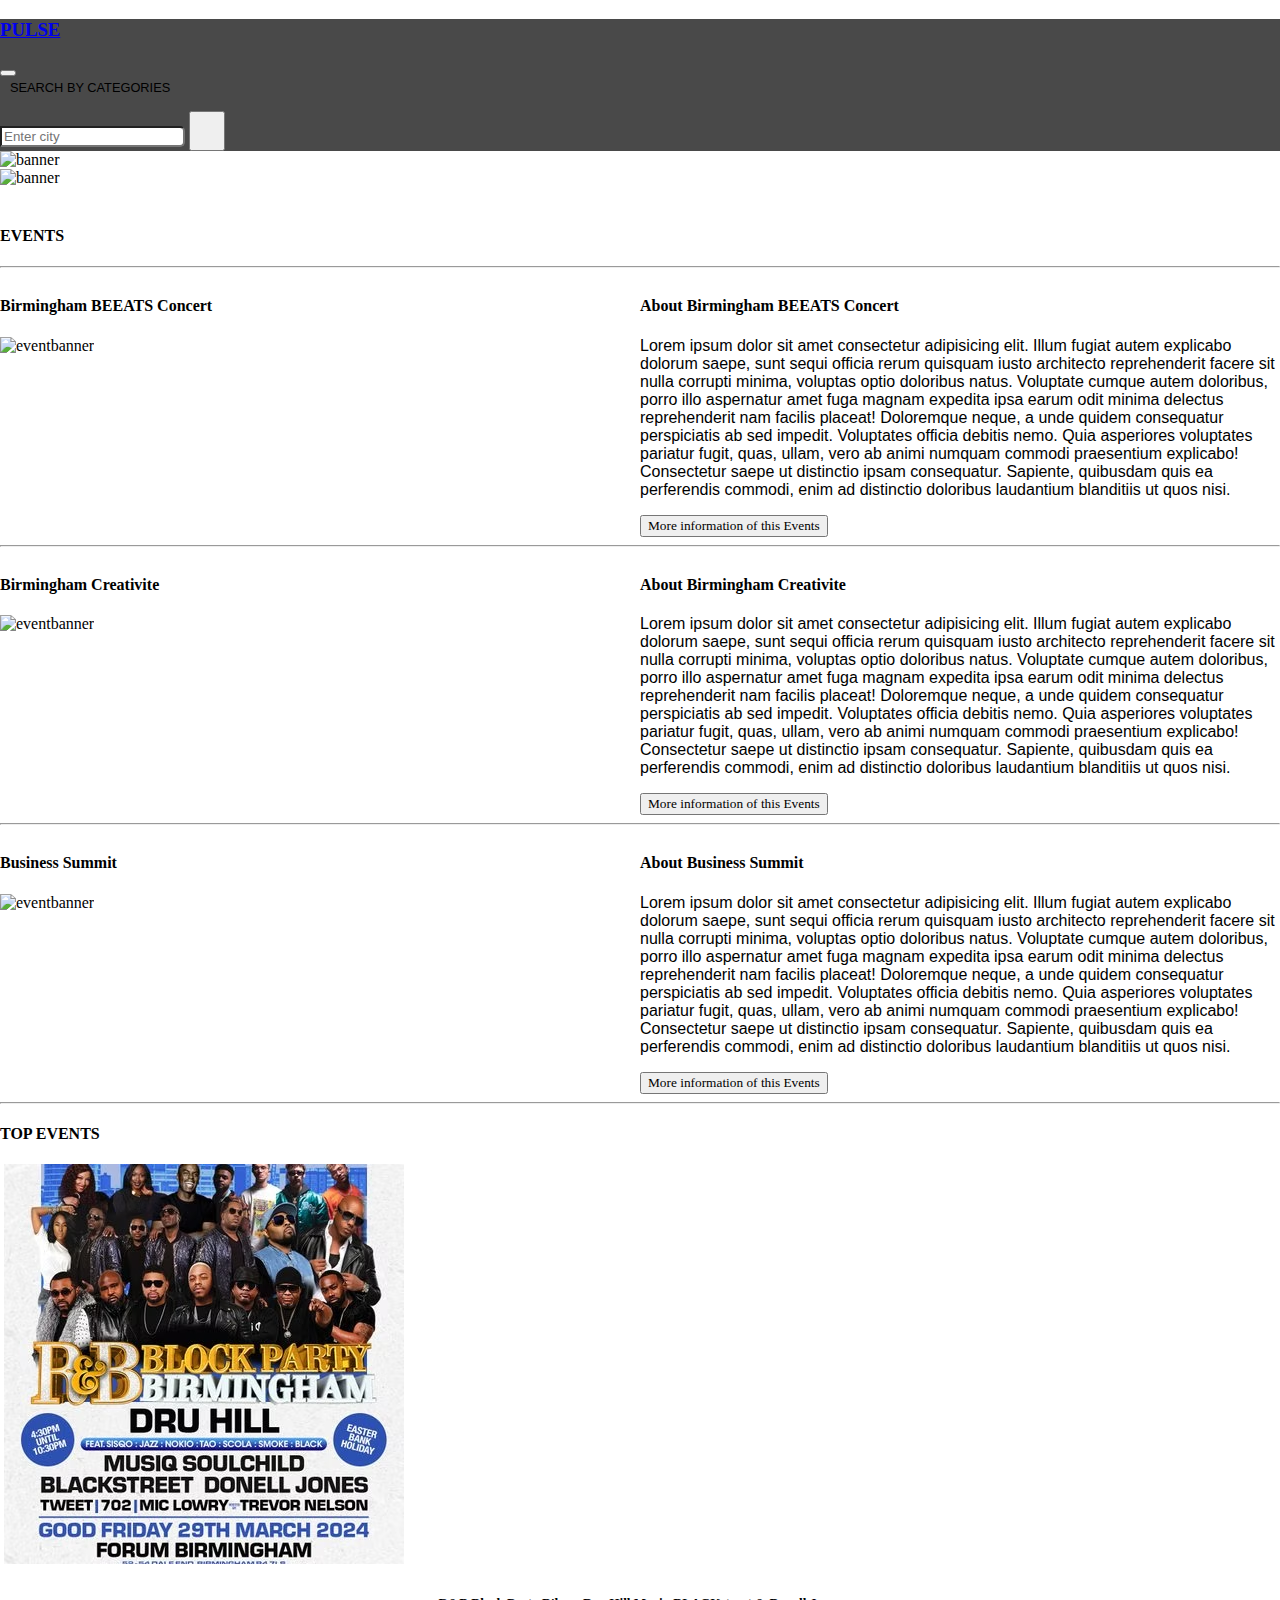
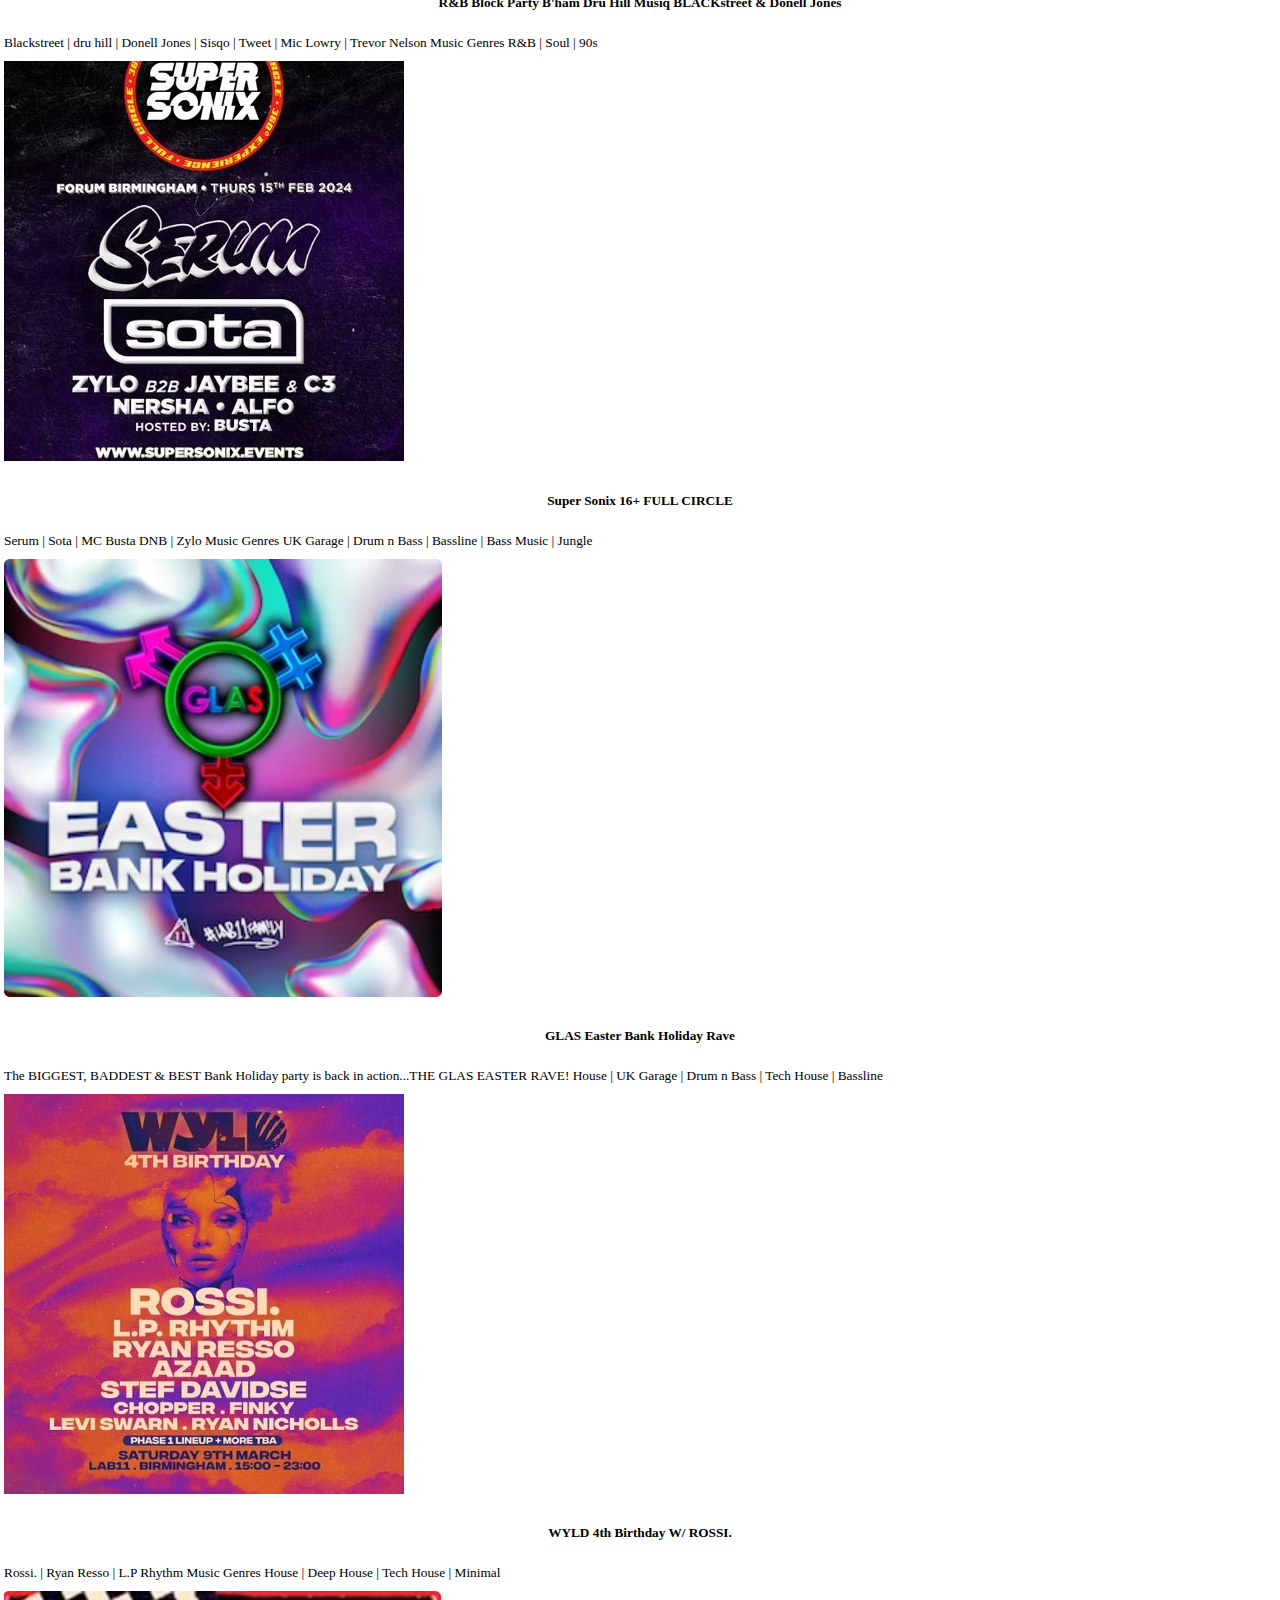
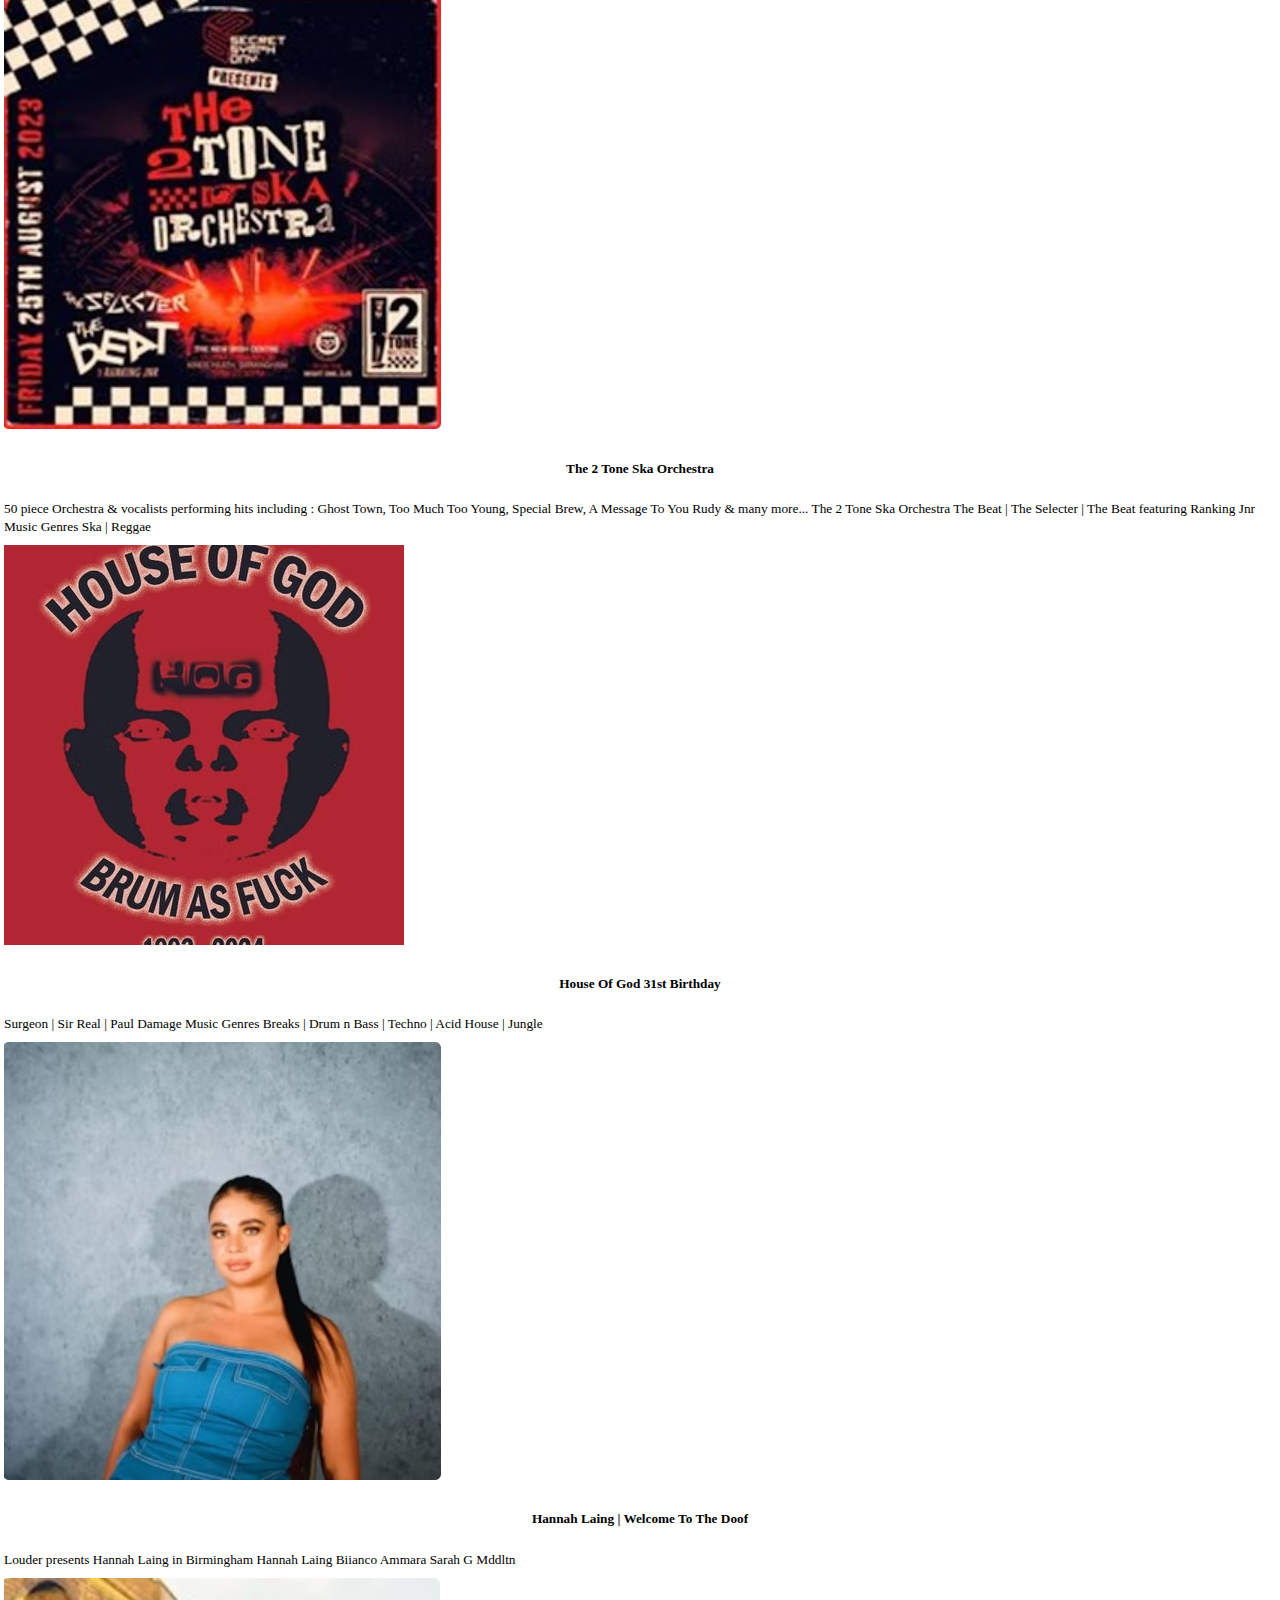
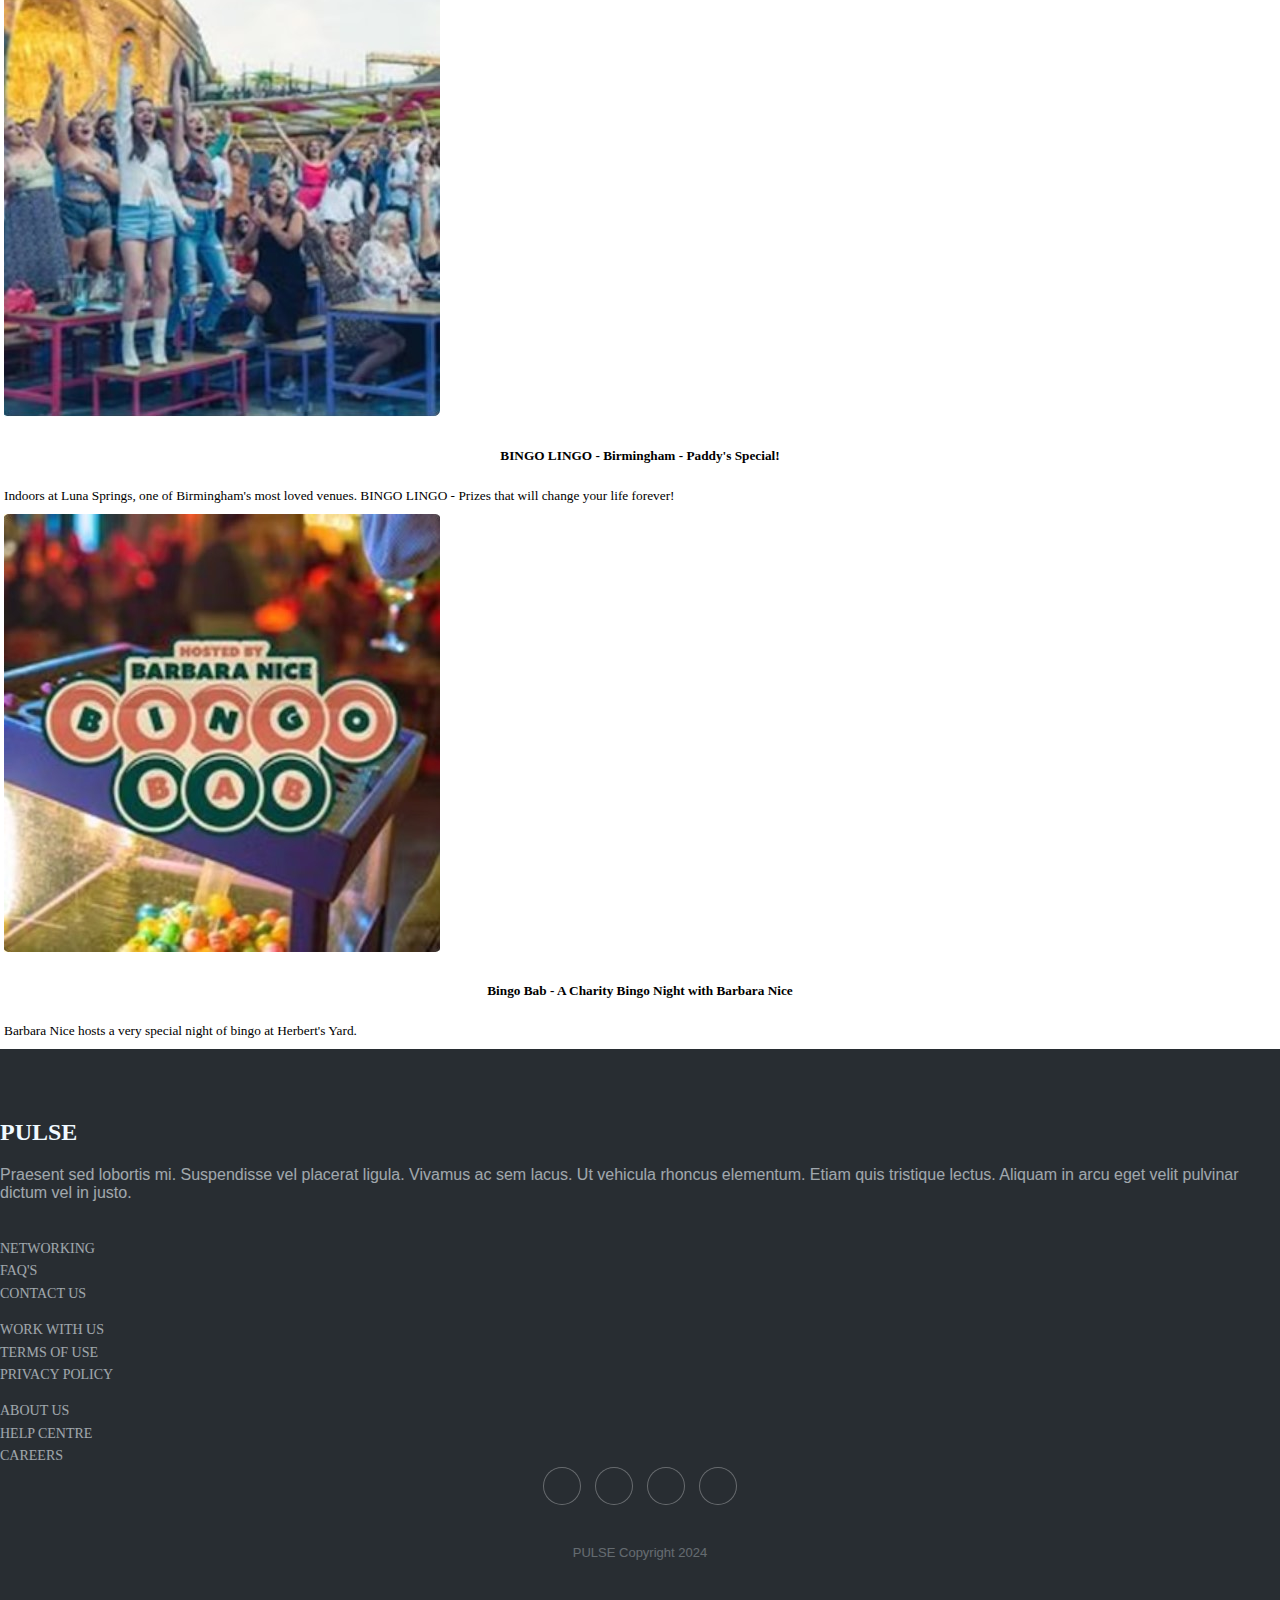
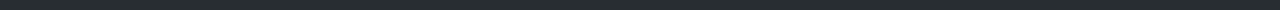
==== commit 616f85dc: "add logic to renderEventsBySelectedCategory" ====
--- a/index.html
+++ b/index.html
@@ -9,12 +9,12 @@
     integrity="sha384-EVSTQN3/azprG1Anm3QDgpJLIm9Nao0Yz1ztcQTwFspd3yD65VohhpuuCOmLASjC" crossorigin="anonymous" />
   <link rel="stylesheet" href="https://fonts.googleapis.com/css?family=Work+Sans">
   <link rel="stylesheet" href="https://fonts.googleapis.com/css?family=Bree+Serif">
-  <link rel="stylesheet" href="https://fonts.googleapis.com/css?family=Anton">
+  <link rel="stylesheet" href="https://fonts.googleapis.com/css?family=Abril+Fatface">
   <link rel='stylesheet' href='https://cdnjs.cloudflare.com/ajax/libs/ionicons/2.0.1/css/ionicons.min.css'>
   <link href='//netdna.bootstrapcdn.com/font-awesome/4.3.0/css/font-awesome.min.css' rel='stylesheet' />
   <script src="https://kit.fontawesome.com/2de2c0099b.js" crossorigin="anonymous"></script>
   <link rel="stylesheet" href="style.css" />
-  <title>PULSE</title>
+  <title>Pulse</title>
 </head>
 
 <body>
@@ -29,23 +29,17 @@
         </button>
         <div class="collapse navbar-collapse justify-content-end" id="navbarCollapse">
           <div class="btn-group">
-            <button type="button" class="btn btn-lg btn-secondary dropdown-toggle navCat" data-bs-toggle="dropdown"
-              data-bs-display="static" aria-expanded="false">
-              SEARCH EVENT BY CATEGORIES
-            </button>
-            <ul class="dropdown-menu dropdown-menu-end dropdown-menu-lg-start dw">
-              <!-- TODO generate dynamically buttons for the drop down -->
-              <li><button class="dropdown-item" type="button">MUSIC</button></li>
-              <li><button class="dropdown-item" type="button">NIGHTLIFE</button></li>
-              <li><button class="dropdown-item" type="button">PERFORMING & VISUAL ART</button></li>
-              <li><button class="dropdown-item" type="button">NETWORKING</button></li>
-              <li><button class="dropdown-item" type="button">FOOD & DRINK</button></li>
-              <li><button class="dropdown-item" type="button">HOBBIES</button></li>
+            <a id="drop-down-btn" type="button" class="btn btn-lg btn-secondary dropdown-toggle navCat"
+              data-bs-toggle="dropdown" data-bs-display="static" aria-expanded="false">
+              SEARCH BY CATEGORIES
+            </a>
+            <ul id="search-by-category-dropdown-ul" class="dropdown-menu dropdown-menu-end dropdown-menu-lg-start dw">
+              <!-- Events Categories -->
             </ul>
           </div>
           <form class="d-flex">
             <div class="input-group flex-row">
-              <input type="text" class="form-control" id="search" placeholder="enter event/ location">
+              <input type="text" class="form-control" id="search" placeholder="Enter city">
               <button type="button" class="btn btn-secondary btn-group" id="searchBtn"><i
                   class="fa-solid fa-magnifying-glass"></i></button>
             </div>
@@ -73,35 +67,16 @@
     <div id="carouselExampleSlidesOnly" class="carousel slide" data-bs-ride="carousel">
       <div class="carousel-inner">
         <div class="carousel-item active">
-          <img src="image/banner image 1.jpg" class="d-block w-100" alt="banner">
+          <img src="./image/Banner.jpg" class="d-block w-100" alt="banner">
         </div>
         <div class="carousel-item">
-          <img src="image/banner image 2.jpg" class="d-block w-100" alt="banner">
+          <img src="./image/Banner1.png" class="d-block w-100" alt="banner">
         </div>
       </div>
     </div>
   </header>
 
   <br>
-
-  <section id="topNav">
-    <!-- TODO move this to nav bar -->
-    <div class="btn-group">
-      <button type="button" class="btn btn-lg btn-secondary dropdown-toggle" data-bs-toggle="dropdown"
-        data-bs-display="static" aria-expanded="false">
-        SEARCH EVENT BY CATEGORIES
-      </button>
-      <ul id="search-by-category-dropdown-ul" class="dropdown-menu dropdown-menu-end dropdown-menu-lg-start">
-        <!-- Categories -->
-        <!-- <li><button class="dropdown-item" type="button">MUSIC</button></li>
-        <li><button class="dropdown-item" type="button">NIGHTLIFE</button></li>
-        <li><button class="dropdown-item" type="button">PERFORMING & VISUAL ART</button></li>
-        <li><button class="dropdown-item" type="button">NETWORKING</button></li>
-        <li><button class="dropdown-item" type="button">FOOD & DRINK</button></li>
-        <li><button class="dropdown-item" type="button">HOBBIES</button></li> -->
-      </ul>
-    </div>
-  </section>
 
   <!-- Events section -->
   <section id="trending">
@@ -119,17 +94,21 @@
     <div class="container-fluid p-5">
       <div class="row row-equal-height">
         <div class="row-md-6 left">
-          <h4>IYANYA LIVE - ONE NIGHT STAND</h4>
-          <img src="image/Iyana-One Night Stand.jpeg" class="img-fluid" alt="eventbanner" />
+          <h4>Birmingham BEEATS Concert</h4>
+          <img src="./image/eventban1.jpg" class="img-fluid" alt="eventbanner" />
         </div>
         <div class="row-md-6 right">
-          <h4>Afro Beats | Amapiano | Bashment | R&B</h4>
-          <p>The dance floor is about to heat up with the best of sounds. It’s sure going to be pure entertainment as
-            our Dj lineup are the best of both worlds. As usual we bring you a premium nightclub experience every
-            Saturday in the biggest afro beats club in the Midlands, It's all about celebrating with good vibes, style ,
-            luxury and elegance. We always promise you satisfaction and all night of enjoyment.
+          <h4>About Birmingham BEEATS Concert</h4>
+          <p>Lorem ipsum dolor sit amet consectetur adipisicing elit. Illum fugiat autem explicabo dolorum saepe, sunt
+            sequi officia rerum quisquam iusto architecto reprehenderit facere sit nulla corrupti minima, voluptas optio
+            doloribus natus. Voluptate cumque autem doloribus, porro illo aspernatur amet fuga magnam expedita ipsa
+            earum odit minima delectus reprehenderit nam facilis placeat! Doloremque neque, a unde quidem consequatur
+            perspiciatis ab sed impedit. Voluptates officia debitis nemo. Quia asperiores voluptates pariatur fugit,
+            quas, ullam, vero ab animi numquam commodi praesentium explicabo! Consectetur saepe ut distinctio ipsam
+            consequatur. Sapiente, quibusdam quis ea perferendis commodi, enim ad distinctio doloribus laudantium
+            blanditiis ut quos nisi.
           </p>
-          <button type="button" class="btn-group btn btn-secondary">MORE INFORMATION</button>
+          <button type="button" class="btn-group btn btn-secondary">More information of this Events</button>
         </div>
       </div>
     </div>
@@ -137,16 +116,21 @@
     <div class="container-fluid p-5">
       <div class="row row-equal-height">
         <div class="row-md-6 left">
-          <h4>Soul Sessions at The Night Owl - Valentines Day Boogie - NOT SOUP / Liamosino / Brendan Freeman / Plus
-            Guests</h4>
-          <img src="image/Soul Session - Banner Image.jpg" class="img-fluid" alt="eventbanner" />
+          <h4>Birmingham Creativite</h4>
+          <img src="./image/eventban2.jpg" class="img-fluid" alt="eventbanner" />
         </div>
         <div class="row-md-6 right">
-          <h4>About Soul Sessions</h4>
-          <p>Soul Sessions Brum are back on February 14th with our first showcase event of the year. Come on down to The
-            Night Owl in Digbeth for a night of top live music and great vibes!
+          <h4>About Birmingham Creativite</h4>
+          <p>Lorem ipsum dolor sit amet consectetur adipisicing elit. Illum fugiat autem explicabo dolorum saepe, sunt
+            sequi officia rerum quisquam iusto architecto reprehenderit facere sit nulla corrupti minima, voluptas optio
+            doloribus natus. Voluptate cumque autem doloribus, porro illo aspernatur amet fuga magnam expedita ipsa
+            earum odit minima delectus reprehenderit nam facilis placeat! Doloremque neque, a unde quidem consequatur
+            perspiciatis ab sed impedit. Voluptates officia debitis nemo. Quia asperiores voluptates pariatur fugit,
+            quas, ullam, vero ab animi numquam commodi praesentium explicabo! Consectetur saepe ut distinctio ipsam
+            consequatur. Sapiente, quibusdam quis ea perferendis commodi, enim ad distinctio doloribus laudantium
+            blanditiis ut quos nisi.
           </p>
-          <button type="button" class="btn-group btn btn-secondary">MORE INFORMATION</button>
+          <button type="button" class="btn-group btn btn-secondary">More information of this Events</button>
         </div>
       </div>
     </div>
@@ -154,26 +138,21 @@
     <div class="container-fluid p-5">
       <div class="row row-equal-height">
         <div class="row-md-6 left">
-          <h4>The Reggae Brunch BHAM - Sat 16th March</h4>
-          <img src="image/The Reggae Brunch.jpg" class="img-fluid" alt="eventbanner" />
+          <h4>Business Summit</h4>
+          <img src="./image/eventban3.jpg" class="img-fluid" alt="eventbanner" />
         </div>
         <div class="row-md-6 right">
-          <h4>COME & PARTY AT THE REGGAE BRUNCH</h4>
-          <p>Welcome to The Craziest Brunch party in Town
-
-            We are please to announce our new event format of the 2 course seat meal. But of course there is also the
-            Party only experience option available.
-
-            Enjoy a full on immersive brunch party experience from start to finish. A celebration of Food, music and
-            entertainment with Island vibes. Expect to hear the REAL Reggae/Dancehall/Soca from across the decades to
-            the very current party bangers. 🎵 🎵 🎵
-
-            Join The reggae Brunch team of DJ, Hosts and staff, plus hundreds of like-minded music lovers for
-            celebrations every time.
-
-
+          <h4>About Business Summit</h4>
+          <p>Lorem ipsum dolor sit amet consectetur adipisicing elit. Illum fugiat autem explicabo dolorum saepe, sunt
+            sequi officia rerum quisquam iusto architecto reprehenderit facere sit nulla corrupti minima, voluptas optio
+            doloribus natus. Voluptate cumque autem doloribus, porro illo aspernatur amet fuga magnam expedita ipsa
+            earum odit minima delectus reprehenderit nam facilis placeat! Doloremque neque, a unde quidem consequatur
+            perspiciatis ab sed impedit. Voluptates officia debitis nemo. Quia asperiores voluptates pariatur fugit,
+            quas, ullam, vero ab animi numquam commodi praesentium explicabo! Consectetur saepe ut distinctio ipsam
+            consequatur. Sapiente, quibusdam quis ea perferendis commodi, enim ad distinctio doloribus laudantium
+            blanditiis ut quos nisi.
           </p>
-          <button type="button" class="btn-group btn btn-secondary">MORE INFORMATION</button>
+          <button type="button" class="btn-group btn btn-secondary">More information of this Events</button>
         </div>
       </div>
     </div>
@@ -188,14 +167,18 @@
         <div class="col">
           <div class="card h-100">
             <a
-              href="https://www.skiddle.com/whats-on/London/Trapeze-Bar/AFROBEATS--AMAPIANO-PARTY-in-Shoreditch/37173404/"><img
-                src="image/amapiaono.jpg"
+              href="https://www.skiddle.com/whats-on/Birmingham/Forum-Birmingham/RB-Block-Party-Bham-Dru-Hill-Musiq-BLACKstreet--Donell-Jones/36745436/"><img
+                src="./image/events/R&B Block Party B'ham Dru Hill Musiq BLACKstreet & Donell Jones.avif"
                 class=card-img-top alt="topeventbanner" /></a>
             <div class="card-body">
-              <h5 class="card-title">AFROBEATS & AMAPIANO PARTY in Shoreditch</h5>
-            </div>
-            <div class="card-footer">
-              <small class="text-body-secondary">AMAPIANO | HOUSE | SCORPION KINGS | 
+              <h5 class="card-title">R&B Block Party B'ham Dru Hill Musiq BLACKstreet & Donell Jones</h5>
+            </div>
+            <div class="card-footer">
+              <small class="text-body-secondary">Blackstreet | dru hill | Donell Jones | Sisqo | Tweet | Mic Lowry |
+                Trevor Nelson
+                Music Genres
+
+                R&B | Soul | 90s
               </small>
             </div>
           </div>
@@ -390,18 +373,19 @@
   <script src="js/api/seatgeek.js"></script>
   <script src="js/api/datathistle.js"></script>
 
+  <!-- Creators -->
+  <script src="js/creators/upcomingEventCard.js"></script>
+  <script src="js/creators/searchBycategoryDropdown.js"></script>
+
+  <!-- Renders -->
+  <script src="js/renders/upcomingEventsSection.js"></script>
+  <script src="js/renders/categorySearchDropdown.js"></script>
+  <script src="js/renders/filteredEventsbyCategory.js"></script>
+
   <!-- Resources -->
   <script src="js/res/utils.js"></script>
   <script src="js/res/localeStorage.js"></script>
 
-  <!-- Creators -->
-  <script src="js/creators/upcomingEventCard.js"></script>
-  <script src="js/creators/searchBycategoryDropdown.js"></script>
-
-  <!-- Renders -->
-  <script src="js/renders/upcomingEventsSection.js"></script>
-  <script src="js/renders/categorySearchDropdown.js"></script>
-
   <!-- Logic -->
   <script src="script.js"></script>
 </body>
